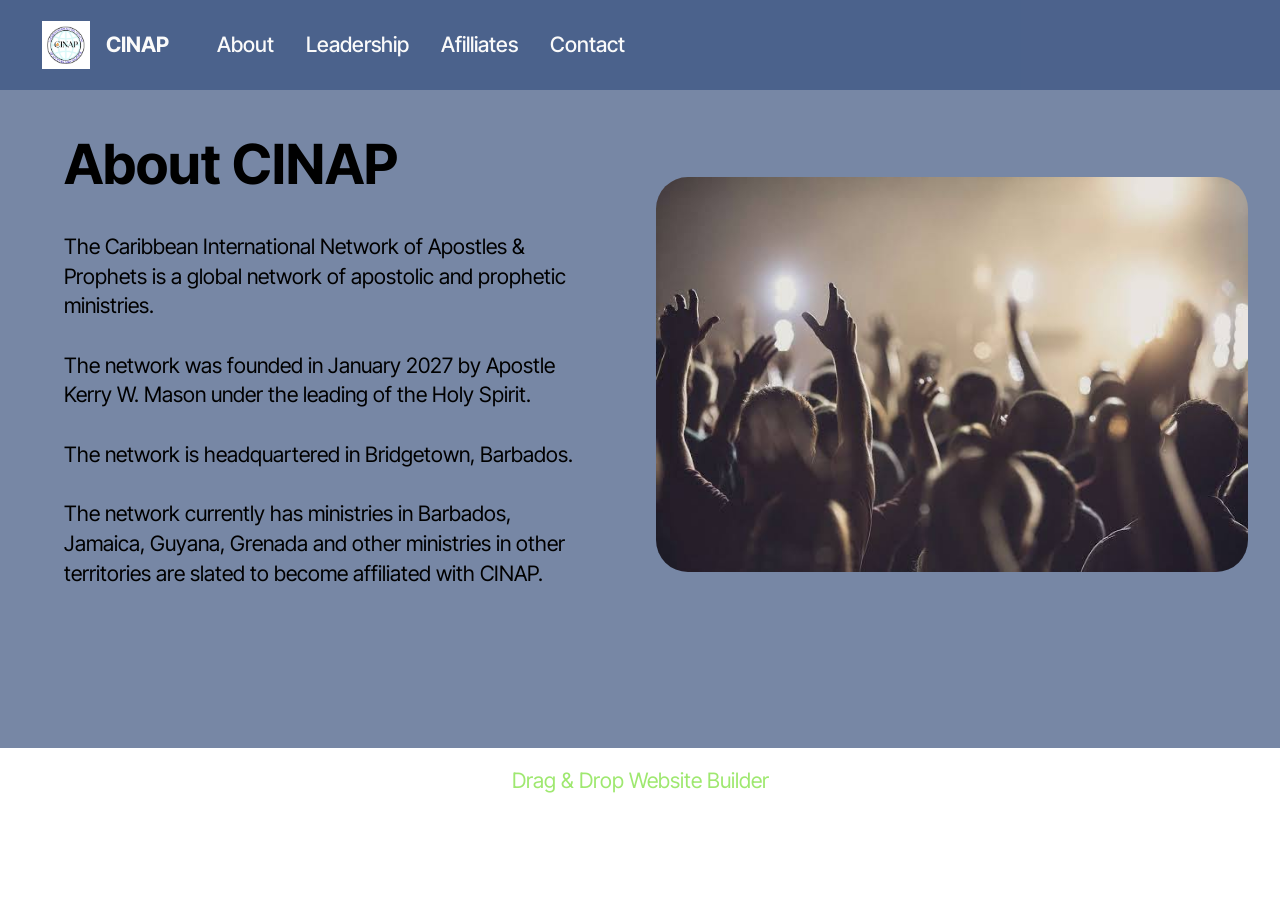
==== Page1.html @ 13aed250 "Add files via upload" ====
<!DOCTYPE html>
<html  >
<head>
  <!-- Site made with Mobirise Website Builder v6.1.12, https://mobirise.com -->
  <meta charset="UTF-8">
  <meta http-equiv="X-UA-Compatible" content="IE=edge">
  <meta name="generator" content="Mobirise v6.1.12, mobirise.com">
  <meta name="viewport" content="width=device-width, initial-scale=1, minimum-scale=1">
  <link rel="shortcut icon" href="assets/images/cinap-logo.png" type="image/x-icon">
  <meta name="description" content="">
  
  
  <title>About</title>
  <link rel="stylesheet" href="assets/web/assets/mobirise-icons2/mobirise2.css">
  <link rel="stylesheet" href="assets/bootstrap/css/bootstrap.min.css">
  <link rel="stylesheet" href="assets/dropdown/css/style.css">
  <link rel="stylesheet" href="assets/theme/css/style.css">
  <link rel="preload" href="https://fonts.googleapis.com/css?family=Poppins:100,100i,200,200i,300,300i,400,400i,500,500i,600,600i,700,700i,800,800i,900,900i&display=swap" as="style" onload="this.onload=null;this.rel='stylesheet'">
  <noscript><link rel="stylesheet" href="https://fonts.googleapis.com/css?family=Poppins:100,100i,200,200i,300,300i,400,400i,500,500i,600,600i,700,700i,800,800i,900,900i&display=swap"></noscript>
  <link rel="preload" href="https://fonts.googleapis.com/css?family=Inter+Tight:100,200,300,400,500,600,700,800,900,100i,200i,300i,400i,500i,600i,700i,800i,900i&display=swap" as="style" onload="this.onload=null;this.rel='stylesheet'">
  <noscript><link rel="stylesheet" href="https://fonts.googleapis.com/css?family=Inter+Tight:100,200,300,400,500,600,700,800,900,100i,200i,300i,400i,500i,600i,700i,800i,900i&display=swap"></noscript>
  <link rel="preload" as="style" href="assets/mobirise/css/mbr-additional.css?v=ourAkL"><link rel="stylesheet" href="assets/mobirise/css/mbr-additional.css?v=ourAkL" type="text/css">

  
  
  
</head>
<body>
  
  <section data-bs-version="5.1" class="menu menu6 cid-vyb0VBcPfY" once="menu" id="menu06-4">
	

	<nav class="navbar navbar-dropdown opacityScrollOff navbar-fixed-top navbar-expand-lg">
		<div class="container">
			<div class="navbar-brand">
				<span class="navbar-logo">
					<a href="https://mobiri.se">
						<img src="assets/images/cinap-logo.png" alt="Mobirise Website Builder" style="height: 3rem;">
					</a>
				</span>
				<span class="navbar-caption-wrap"><a class="navbar-caption text-white text-primary display-4" href="index.html">CINAP</a></span>
			</div>
			<button class="navbar-toggler" type="button" data-toggle="collapse" data-bs-toggle="collapse" data-target="#navbarSupportedContent" data-bs-target="#navbarSupportedContent" aria-controls="navbarNavAltMarkup" aria-expanded="false" aria-label="Toggle navigation">
				<div class="hamburger">
					<span></span>
					<span></span>
					<span></span>
					<span></span>
				</div>
			</button>
			<div class="collapse navbar-collapse opacityScrollOff" id="navbarSupportedContent">
				<ul class="navbar-nav nav-dropdown nav-right" data-app-modern-menu="true"><li class="nav-item">
						<a class="nav-link link text-white text-primary display-4" href="page1.html">About</a>
					</li>
					<li class="nav-item">
						<a class="nav-link link text-white text-primary display-4" href="page2.html" aria-expanded="false">Leadership</a>
					</li>
					<li class="nav-item">
						<a class="nav-link link text-white text-primary display-4" href="page4.html">Afilliates</a>
					</li><li class="nav-item"><a class="nav-link link text-white text-primary display-4" href="page3.html">Contact</a></li></ul>
				
				
			</div>
		</div>
	</nav>
</section>

<section data-bs-version="5.1" class="start article4 cid-vzzDbOri29" id="article04-8">
	

	
	

	<div class="container">
		<div class="row justify-content-center">
			<div class="col-12 col-md-12 col-lg-6 image-wrapper">
				<img class="w-100" src="assets/images/worship.jpeg" alt="Mobirise Website Builder">
			</div>
			<div class="col-12 col-md-12 col-lg">
				<div class="text-wrapper align-left">
					<h1 class="mbr-section-title mbr-fonts-style mb-4 display-2">
						<strong>About CINAP</strong></h1>
					<p class="mbr-text mbr-fonts-style mb-4 display-7">
						The Caribbean International Network of Apostles &amp; Prophets is a global network of apostolic and prophetic ministries.<br><br>The network was founded in January 2027 by Apostle Kerry W. Mason under the leading of the Holy Spirit.<br><br>The network is headquartered in Bridgetown, Barbados.<br><br>The network currently has ministries in Barbados, Jamaica, Guyana, Grenada and other ministries in other territories are slated to become affiliated with CINAP.</p>
					
				</div>
			</div>
		</div>
	</div>
</section><section class="display-7" style="padding: 0;align-items: center;justify-content: center;flex-wrap: wrap;    align-content: center;display: flex;position: relative;height: 4rem;"><a href="https://mobiri.se/2967553" style="flex: 1 1;height: 4rem;position: absolute;width: 100%;z-index: 1;"><img alt="" style="height: 4rem;" src="[data-uri]"></a><p style="margin: 0;text-align: center;" class="display-7">&#8204;</p><a style="z-index:1" href="https://mobirise.com/drag-drop-website-builder.html">Drag & Drop Website Builder</a></section><script src="assets/bootstrap/js/bootstrap.bundle.min.js"></script>  <script src="assets/smoothscroll/smooth-scroll.js"></script>  <script src="assets/ytplayer/index.js"></script>  <script src="assets/dropdown/js/navbar-dropdown.js"></script>  <script src="assets/theme/js/script.js"></script>  
  
  
</body>
</html>
---- assets/web/assets/mobirise-icons2/mobirise2.css ----
@font-face {
  font-family: 'Moririse2';
  font-display: swap;
  src:  url('mobirise2.eot?f2bix4');
  src:  url('mobirise2.eot?f2bix4#iefix') format('embedded-opentype'),
    url('mobirise2.woff2?f2bix4') format('woff2'),
    url('mobirise2.woff?f2bix4') format('woff'),
    url('mobirise2.ttf?f2bix4') format('truetype'),
    url('mobirise2.svg?f2bix4#mobirise2') format('svg');
  font-weight: normal;
  font-style: normal;
}

[class^="mobi-"], [class*=" mobi-"] {
  /* use !important to prevent issues with browser extensions that change fonts */
  font-family: 'Moririse2' !important;
  speak: none;
  font-style: normal;
  font-weight: normal;
  font-variant: normal;
  text-transform: none;
  line-height: 1;

  /* Better Font Rendering =========== */
  -webkit-font-smoothing: antialiased;
  -moz-osx-font-smoothing: grayscale;
}

.mobi-mbri-add-submenu:before {
  content: "\e900";
}
.mobi-mbri-alert:before {
  content: "\e901";
}
.mobi-mbri-align-center:before {
  content: "\e902";
}
.mobi-mbri-align-justify:before {
  content: "\e903";
}
.mobi-mbri-align-left:before {
  content: "\e904";
}
.mobi-mbri-align-right:before {
  content: "\e905";
}
.mobi-mbri-android:before {
  content: "\e906";
}
.mobi-mbri-apple:before {
  content: "\e907";
}
.mobi-mbri-arrow-down:before {
  content: "\e908";
}
.mobi-mbri-arrow-next:before {
  content: "\e909";
}
.mobi-mbri-arrow-prev:before {
  content: "\e90a";
}
.mobi-mbri-arrow-up:before {
  content: "\e90b";
}
.mobi-mbri-bold:before {
  content: "\e90c";
}
.mobi-mbri-bookmark:before {
  content: "\e90d";
}
.mobi-mbri-bootstrap:before {
  content: "\e90e";
}
.mobi-mbri-briefcase:before {
  content: "\e90f";
}
.mobi-mbri-browse:before {
  content: "\e910";
}
.mobi-mbri-bulleted-list:before {
  content: "\e911";
}
.mobi-mbri-calendar:before {
  content: "\e912";
}
.mobi-mbri-camera:before {
  content: "\e913";
}
.mobi-mbri-cart-add:before {
  content: "\e914";
}
.mobi-mbri-cart-full:before {
  content: "\e915";
}
.mobi-mbri-cash:before {
  content: "\e916";
}
.mobi-mbri-change-style:before {
  content: "\e917";
}
.mobi-mbri-chat:before {
  content: "\e918";
}
.mobi-mbri-clock:before {
  content: "\e919";
}
.mobi-mbri-close:before {
  content: "\e91a";
}
.mobi-mbri-cloud:before {
  content: "\e91b";
}
.mobi-mbri-code:before {
  content: "\e91c";
}
.mobi-mbri-contact-form:before {
  content: "\e91d";
}
.mobi-mbri-credit-card:before {
  content: "\e91e";
}
.mobi-mbri-cursor-click:before {
  content: "\e91f";
}
.mobi-mbri-cust-feedback:before {
  content: "\e920";
}
.mobi-mbri-database:before {
  content: "\e921";
}
.mobi-mbri-delivery:before {
  content: "\e922";
}
.mobi-mbri-desktop:before {
  content: "\e923";
}
.mobi-mbri-devices:before {
  content: "\e924";
}
.mobi-mbri-down:before {
  content: "\e925";
}
.mobi-mbri-download-2:before {
  content: "\e926";
}
.mobi-mbri-download:before {
  content: "\e927";
}
.mobi-mbri-drag-n-drop-2:before {
  content: "\e928";
}
.mobi-mbri-drag-n-drop:before {
  content: "\e929";
}
.mobi-mbri-edit-2:before {
  content: "\e92a";
}
.mobi-mbri-edit:before {
  content: "\e92b";
}
.mobi-mbri-error:before {
  content: "\e92c";
}
.mobi-mbri-extension:before {
  content: "\e92d";
}
.mobi-mbri-features:before {
  content: "\e92e";
}
.mobi-mbri-file:before {
  content: "\e92f";
}
.mobi-mbri-flag:before {
  content: "\e930";
}
.mobi-mbri-folder:before {
  content: "\e931";
}
.mobi-mbri-gift:before {
  content: "\e932";
}
.mobi-mbri-github:before {
  content: "\e933";
}
.mobi-mbri-globe-2:before {
  content: "\e934";
}
.mobi-mbri-globe:before {
  content: "\e935";
}
.mobi-mbri-growing-chart:before {
  content: "\e936";
}
.mobi-mbri-hearth:before {
  content: "\e937";
}
.mobi-mbri-help:before {
  content: "\e938";
}
.mobi-mbri-home:before {
  content: "\e939";
}
.mobi-mbri-hot-cup:before {
  content: "\e93a";
}
.mobi-mbri-idea:before {
  content: "\e93b";
}
.mobi-mbri-image-gallery:before {
  content: "\e93c";
}
.mobi-mbri-image-slider:before {
  content: "\e93d";
}
.mobi-mbri-info:before {
  content: "\e93e";
}
.mobi-mbri-italic:before {
  content: "\e93f";
}
.mobi-mbri-key:before {
  content: "\e940";
}
.mobi-mbri-laptop:before {
  content: "\e941";
}
.mobi-mbri-layers:before {
  content: "\e942";
}
.mobi-mbri-left-right:before {
  content: "\e943";
}
.mobi-mbri-left:before {
  content: "\e944";
}
.mobi-mbri-letter:before {
  content: "\e945";
}
.mobi-mbri-like:before {
  content: "\e946";
}
.mobi-mbri-link:before {
  content: "\e947";
}
.mobi-mbri-lock:before {
  content: "\e948";
}
.mobi-mbri-login:before {
  content: "\e949";
}
.mobi-mbri-logout:before {
  content: "\e94a";
}
.mobi-mbri-magic-stick:before {
  content: "\e94b";
}
.mobi-mbri-map-pin:before {
  content: "\e94c";
}
.mobi-mbri-menu:before {
  content: "\e94d";
}
.mobi-mbri-mobile-2:before {
  content: "\e94e";
}
.mobi-mbri-mobile-horizontal:before {
  content: "\e94f";
}
.mobi-mbri-mobile:before {
  content: "\e950";
}
.mobi-mbri-mobirise:before {
  content: "\e951";
}
.mobi-mbri-more-horizontal:before {
  content: "\e952";
}
.mobi-mbri-more-vertical:before {
  content: "\e953";
}
.mobi-mbri-music:before {
  content: "\e954";
}
.mobi-mbri-new-file:before {
  content: "\e955";
}
.mobi-mbri-numbered-list:before {
  content: "\e956";
}
.mobi-mbri-opened-folder:before {
  content: "\e957";
}
.mobi-mbri-pages:before {
  content: "\e958";
}
.mobi-mbri-paper-plane:before {
  content: "\e959";
}
.mobi-mbri-paperclip:before {
  content: "\e95a";
}
.mobi-mbri-phone:before {
  content: "\e95b";
}
.mobi-mbri-photo:before {
  content: "\e95c";
}
.mobi-mbri-photos:before {
  content: "\e95d";
}
.mobi-mbri-pin:before {
  content: "\e95e";
}
.mobi-mbri-play:before {
  content: "\e95f";
}
.mobi-mbri-plus:before {
  content: "\e960";
}
.mobi-mbri-preview:before {
  content: "\e961";
}
.mobi-mbri-print:before {
  content: "\e962";
}
.mobi-mbri-protect:before {
  content: "\e963";
}
.mobi-mbri-question:before {
  content: "\e964";
}
.mobi-mbri-quote-left:before {
  content: "\e965";
}
.mobi-mbri-quote-right:before {
  content: "\e966";
}
.mobi-mbri-redo:before {
  content: "\e967";
}
.mobi-mbri-refresh:before {
  content: "\e968";
}
.mobi-mbri-responsive-2:before {
  content: "\e969";
}
.mobi-mbri-responsive:before {
  content: "\e96a";
}
.mobi-mbri-right:before {
  content: "\e96b";
}
.mobi-mbri-rocket:before {
  content: "\e96c";
}
.mobi-mbri-sad-face:before {
  content: "\e96d";
}
.mobi-mbri-sale:before {
  content: "\e96e";
}
.mobi-mbri-save:before {
  content: "\e96f";
}
.mobi-mbri-search:before {
  content: "\e970";
}
.mobi-mbri-setting-2:before {
  content: "\e971";
}
.mobi-mbri-setting-3:before {
  content: "\e972";
}
.mobi-mbri-setting:before {
  content: "\e973";
}
.mobi-mbri-share:before {
  content: "\e974";
}
.mobi-mbri-shopping-bag:before {
  content: "\e975";
}
.mobi-mbri-shopping-basket:before {
  content: "\e976";
}
.mobi-mbri-shopping-cart:before {
  content: "\e977";
}
.mobi-mbri-sites:before {
  content: "\e978";
}
.mobi-mbri-smile-face:before {
  content: "\e979";
}
.mobi-mbri-speed:before {
  content: "\e97a";
}
.mobi-mbri-star:before {
  content: "\e97b";
}
.mobi-mbri-success:before {
  content: "\e97c";
}
.mobi-mbri-sun:before {
  content: "\e97d";
}
.mobi-mbri-sun2:before {
  content: "\e97e";
}
.mobi-mbri-tablet-vertical:before {
  content: "\e97f";
}
.mobi-mbri-tablet:before {
  content: "\e980";
}
.mobi-mbri-target:before {
  content: "\e981";
}
.mobi-mbri-timer:before {
  content: "\e982";
}
.mobi-mbri-to-ftp:before {
  content: "\e983";
}
.mobi-mbri-to-local-drive:before {
  content: "\e984";
}
.mobi-mbri-touch-swipe:before {
  content: "\e985";
}
.mobi-mbri-touch:before {
  content: "\e986";
}
.mobi-mbri-trash:before {
  content: "\e987";
}
.mobi-mbri-underline:before {
  content: "\e988";
}
.mobi-mbri-undo:before {
  content: "\e989";
}
.mobi-mbri-unlink:before {
  content: "\e98a";
}
.mobi-mbri-unlock:before {
  content: "\e98b";
}
.mobi-mbri-up-down:before {
  content: "\e98c";
}
.mobi-mbri-up:before {
  content: "\e98d";
}
.mobi-mbri-update:before {
  content: "\e98e";
}
.mobi-mbri-upload-2:before {
  content: "\e98f";
}
.mobi-mbri-upload:before {
  content: "\e990";
}
.mobi-mbri-user-2:before {
  content: "\e991";
}
.mobi-mbri-user:before {
  content: "\e992";
}
.mobi-mbri-users:before {
  content: "\e993";
}
.mobi-mbri-video-play:before {
  content: "\e994";
}
.mobi-mbri-video:before {
  content: "\e995";
}
.mobi-mbri-watch:before {
  content: "\e996";
}
.mobi-mbri-website-theme-2:before {
  content: "\e997";
}
.mobi-mbri-website-theme:before {
  content: "\e998";
}
.mobi-mbri-wifi:before {
  content: "\e999";
}
.mobi-mbri-windows:before {
  content: "\e99a";
}
.mobi-mbri-zoom-in:before {
  content: "\e99b";
}
.mobi-mbri-zoom-out:before {
  content: "\e99c";
}
---- assets/dropdown/css/style.css ----
.navbar-dropdown {
  left: 0;
  padding: 0;
  position: absolute;
  right: 0;
  top: 0;
  transition: all 0.45s ease;
  z-index: 1030;
  background: #282828; }
  .navbar-dropdown .navbar-logo {
    margin-right: 0.8rem;
    transition: margin 0.3s ease-in-out;
    vertical-align: middle; }
    .navbar-dropdown .navbar-logo img {
      height: 3.125rem;
      transition: all 0.3s ease-in-out; }
    .navbar-dropdown .navbar-logo.mbr-iconfont {
      font-size: 3.125rem;
      line-height: 3.125rem; }
  .navbar-dropdown .navbar-caption {
    font-weight: 700;
    white-space: normal;
    vertical-align: -4px;
    line-height: 3.125rem !important; }
    .navbar-dropdown .navbar-caption, .navbar-dropdown .navbar-caption:hover {
      color: inherit;
      text-decoration: none; }
  .navbar-dropdown .mbr-iconfont + .navbar-caption {
    vertical-align: -1px; }
  .navbar-dropdown.navbar-fixed-top {
    position: fixed; }
  .navbar-dropdown .navbar-brand span {
    vertical-align: -4px; }
  .navbar-dropdown.bg-color.transparent {
    background: none; }
  .navbar-dropdown.navbar-short .navbar-brand {
    padding: 0.625rem 0; }
    .navbar-dropdown.navbar-short .navbar-brand span {
      vertical-align: -1px; }
  .navbar-dropdown.navbar-short .navbar-caption {
    line-height: 2.375rem !important;
    vertical-align: -2px; }
  .navbar-dropdown.navbar-short .navbar-logo {
    margin-right: 0.5rem; }
    .navbar-dropdown.navbar-short .navbar-logo img {
      height: 2.375rem; }
    .navbar-dropdown.navbar-short .navbar-logo.mbr-iconfont {
      font-size: 2.375rem;
      line-height: 2.375rem; }
  .navbar-dropdown.navbar-short .mbr-table-cell {
    height: 3.625rem; }
  .navbar-dropdown .navbar-close {
    left: 0.6875rem;
    position: fixed;
    top: 0.75rem;
    z-index: 1000; }
  .navbar-dropdown .hamburger-icon {
    content: "";
    display: inline-block;
    vertical-align: middle;
    width: 16px;
    -webkit-box-shadow: 0 -6px 0 1px #282828,0 0 0 1px #282828,0 6px 0 1px #282828;
    -moz-box-shadow: 0 -6px 0 1px #282828,0 0 0 1px #282828,0 6px 0 1px #282828;
    box-shadow: 0 -6px 0 1px #282828,0 0 0 1px #282828,0 6px 0 1px #282828; }

.dropdown-menu .dropdown-toggle[data-toggle="dropdown-submenu"]::after {
  border-bottom: 0.35em solid transparent;
  border-left: 0.35em solid;
  border-right: 0;
  border-top: 0.35em solid transparent;
  margin-left: 0.3rem; }

.dropdown-menu .dropdown-item:focus {
  outline: 0; }

.nav-dropdown {
  font-size: 0.75rem;
  font-weight: 500;
  height: auto !important; }
  .nav-dropdown .nav-btn {
    padding-left: 1rem; }
  .nav-dropdown .link {
    margin: .667em 1.667em;
    font-weight: 500;
    padding: 0;
    transition: color .2s ease-in-out; }
    .nav-dropdown .link.dropdown-toggle {
      margin-right: 2.583em; }
      .nav-dropdown .link.dropdown-toggle::after {
        margin-left: .25rem;
        border-top: 0.35em solid;
        border-right: 0.35em solid transparent;
        border-left: 0.35em solid transparent;
        border-bottom: 0; }
      .nav-dropdown .link.dropdown-toggle[aria-expanded="true"] {
        margin: 0;
        padding: 0.667em 3.263em  0.667em 1.667em; }
  .nav-dropdown .link::after,
  .nav-dropdown .dropdown-item::after {
    color: inherit; }
  .nav-dropdown .btn {
    font-size: 0.75rem;
    font-weight: 700;
    letter-spacing: 0;
    margin-bottom: 0;
    padding-left: 1.25rem;
    padding-right: 1.25rem; }
  .nav-dropdown .dropdown-menu {
    border-radius: 0;
    border: 0;
    left: 0;
    margin: 0;
    padding-bottom: 1.25rem;
    padding-top: 1.25rem;
    position: relative; }
  .nav-dropdown .dropdown-submenu {
    margin-left: 0.125rem;
    top: 0; }
  .nav-dropdown .dropdown-item {
    font-weight: 500;
    line-height: 2;
    padding: 0.3846em 4.615em 0.3846em 1.5385em;
    position: relative;
    transition: color .2s ease-in-out, background-color .2s ease-in-out; }
    .nav-dropdown .dropdown-item::after {
      margin-top: -0.3077em;
      position: absolute;
      right: 1.1538em;
      top: 50%; }
    .nav-dropdown .dropdown-item:focus, .nav-dropdown .dropdown-item:hover {
      background: none; }

@media (max-width: 767px) {
  .nav-dropdown.navbar-toggleable-sm {
    bottom: 0;
    display: none;
    left: 0;
    overflow-x: hidden;
    position: fixed;
    top: 0;
    transform: translateX(-100%);
    -ms-transform: translateX(-100%);
    -webkit-transform: translateX(-100%);
    width: 18.75rem;
    z-index: 999; } }
.nav-dropdown.navbar-toggleable-xl {
  bottom: 0;
  display: none;
  left: 0;
  overflow-x: hidden;
  position: fixed;
  top: 0;
  transform: translateX(-100%);
  -ms-transform: translateX(-100%);
  -webkit-transform: translateX(-100%);
  width: 18.75rem;
  z-index: 999; }

.nav-dropdown-sm {
  display: block !important;
  overflow-x: hidden;
  overflow: auto;
  padding-top: 3.875rem; }
  .nav-dropdown-sm::after {
    content: "";
    display: block;
    height: 3rem;
    width: 100%; }
  .nav-dropdown-sm.collapse.in ~ .navbar-close {
    display: block !important; }
  .nav-dropdown-sm.collapsing, .nav-dropdown-sm.collapse.in {
    transform: translateX(0);
    -ms-transform: translateX(0);
    -webkit-transform: translateX(0);
    transition: all 0.25s ease-out;
    -webkit-transition: all 0.25s ease-out;
    background: #282828; }
  .nav-dropdown-sm.collapsing[aria-expanded="false"] {
    transform: translateX(-100%);
    -ms-transform: translateX(-100%);
    -webkit-transform: translateX(-100%); }
  .nav-dropdown-sm .nav-item {
    display: block;
    margin-left: 0 !important;
    padding-left: 0; }
  .nav-dropdown-sm .link,
  .nav-dropdown-sm .dropdown-item {
    border-top: 1px dotted rgba(255, 255, 255, 0.1);
    font-size: 0.8125rem;
    line-height: 1.6;
    margin: 0 !important;
    padding: 0.875rem 2.4rem 0.875rem 1.5625rem !important;
    position: relative;
    white-space: normal; }
    .nav-dropdown-sm .link:focus, .nav-dropdown-sm .link:hover,
    .nav-dropdown-sm .dropdown-item:focus,
    .nav-dropdown-sm .dropdown-item:hover {
      background: rgba(0, 0, 0, 0.2) !important;
      color: #c0a375; }
  .nav-dropdown-sm .nav-btn {
    position: relative;
    padding: 1.5625rem 1.5625rem 0 1.5625rem; }
    .nav-dropdown-sm .nav-btn::before {
      border-top: 1px dotted rgba(255, 255, 255, 0.1);
      content: "";
      left: 0;
      position: absolute;
      top: 0;
      width: 100%; }
    .nav-dropdown-sm .nav-btn + .nav-btn {
      padding-top: 0.625rem; }
      .nav-dropdown-sm .nav-btn + .nav-btn::before {
        display: none; }
  .nav-dropdown-sm .btn {
    padding: 0.625rem 0; }
  .nav-dropdown-sm .dropdown-toggle[data-toggle="dropdown-submenu"]::after {
    margin-left: .25rem;
    border-top: 0.35em solid;
    border-right: 0.35em solid transparent;
    border-left: 0.35em solid transparent;
    border-bottom: 0; }
  .nav-dropdown-sm .dropdown-toggle[data-toggle="dropdown-submenu"][aria-expanded="true"]::after {
    border-top: 0;
    border-right: 0.35em solid transparent;
    border-left: 0.35em solid transparent;
    border-bottom: 0.35em solid; }
  .nav-dropdown-sm .dropdown-menu {
    margin: 0;
    padding: 0;
    position: relative;
    top: 0;
    left: 0;
    width: 100%;
    border: 0;
    float: none;
    border-radius: 0;
    background: none; }
  .nav-dropdown-sm .dropdown-submenu {
    left: 100%;
    margin-left: 0.125rem;
    margin-top: -1.25rem;
    top: 0; }

.navbar-toggleable-sm .nav-dropdown .dropdown-menu {
  position: absolute; }

.navbar-toggleable-sm .nav-dropdown .dropdown-submenu {
  left: 100%;
  margin-left: 0.125rem;
  margin-top: -1.25rem;
  top: 0; }

.navbar-toggleable-sm.opened .nav-dropdown .dropdown-menu {
  position: relative; }

.navbar-toggleable-sm.opened .nav-dropdown .dropdown-submenu {
  left: 0;
  margin-left: 00rem;
  margin-top: 0rem;
  top: 0; }

.is-builder .nav-dropdown.collapsing {
  transition: none !important; }
---- assets/theme/css/style.css ----
@charset "UTF-8";
section {
  background-color: #ffffff;
}

body {
  font-style: normal;
  line-height: 1.5;
  font-weight: 400;
  color: #232323;
  position: relative;
}

button {
  background-color: transparent;
  border-color: transparent;
}

.embla__button,
.carousel-control {
  background-color: #edefea !important;
  opacity: 0.8 !important;
  color: #464845 !important;
  border-color: #edefea !important;
}

.carousel .close,
.modalWindow .close {
  background-color: #edefea !important;
  color: #464845 !important;
  border-color: #edefea !important;
  opacity: 0.8 !important;
}

.carousel .close:hover,
.modalWindow .close:hover {
  opacity: 1 !important;
}

.carousel-indicators li {
  background-color: #edefea !important;
  border: 2px solid #464845 !important;
}

.carousel-indicators li:hover,
.carousel-indicators li:active {
  opacity: 0.8 !important;
}

.embla__button:hover,
.carousel-control:hover {
  background-color: #edefea !important;
  opacity: 1 !important;
}

.modalWindow-video-container {
  height: 80%;
}

section,
.container,
.container-fluid {
  position: relative;
  word-wrap: break-word;
}

a.mbr-iconfont:hover {
  text-decoration: none;
}

.article .lead p,
.article .lead ul,
.article .lead ol,
.article .lead pre,
.article .lead blockquote {
  margin-bottom: 0;
}

a {
  font-style: normal;
  font-weight: 400;
  cursor: pointer;
}
a, a:hover {
  text-decoration: none;
}

.mbr-section-title {
  font-style: normal;
  line-height: 1.3;
}

.mbr-section-subtitle {
  line-height: 1.3;
}

.mbr-text {
  font-style: normal;
  line-height: 1.7;
}

h1,
h2,
h3,
h4,
h5,
h6,
.display-1,
.display-2,
.display-4,
.display-5,
.display-7,
span,
p,
a {
  line-height: 1;
  word-break: break-word;
  word-wrap: break-word;
  font-weight: 400;
}

b,
strong {
  font-weight: bold;
}

input:-webkit-autofill, input:-webkit-autofill:hover, input:-webkit-autofill:focus, input:-webkit-autofill:active {
  transition-delay: 9999s;
  -webkit-transition-property: background-color, color;
  transition-property: background-color, color;
}

textarea[type=hidden] {
  display: none;
}

section {
  background-position: 50% 50%;
  background-repeat: no-repeat;
  background-size: cover;
}
section .mbr-background-video,
section .mbr-background-video-preview {
  position: absolute;
  bottom: 0;
  left: 0;
  right: 0;
  top: 0;
}

.hidden {
  visibility: hidden;
}

.mbr-z-index20 {
  z-index: 20;
}

/*! Base colors */
.mbr-white {
  color: #ffffff;
}

.mbr-black {
  color: #111111;
}

.mbr-bg-white {
  background-color: #ffffff;
}

.mbr-bg-black {
  background-color: #000000;
}

/*! Text-aligns */
.align-left {
  text-align: left;
}

.align-center {
  text-align: center;
}

.align-right {
  text-align: right;
}

/*! Font-weight  */
.mbr-light {
  font-weight: 300;
}

.mbr-regular {
  font-weight: 400;
}

.mbr-semibold {
  font-weight: 500;
}

.mbr-bold {
  font-weight: 700;
}

/*! Media  */
.media-content {
  flex-basis: 100%;
}

.media-container-row {
  display: flex;
  flex-direction: row;
  flex-wrap: wrap;
  justify-content: center;
  align-content: center;
  align-items: start;
}
.media-container-row .media-size-item {
  width: 400px;
}

.media-container-column {
  display: flex;
  flex-direction: column;
  flex-wrap: wrap;
  justify-content: center;
  align-content: center;
  align-items: stretch;
}
.media-container-column > * {
  width: 100%;
}

@media (min-width: 992px) {
  .media-container-row {
    flex-wrap: nowrap;
  }
}
figure {
  margin-bottom: 0;
  overflow: hidden;
}

figure[mbr-media-size] {
  transition: width 0.1s;
}

img,
iframe {
  display: block;
  width: 100%;
}

.card {
  background-color: transparent;
  border: none;
}

.card-box {
  width: 100%;
}

.card-img {
  text-align: center;
  flex-shrink: 0;
  -webkit-flex-shrink: 0;
}

.media {
  max-width: 100%;
  margin: 0 auto;
}

.mbr-figure {
  align-self: center;
}

.media-container > div {
  max-width: 100%;
}

.mbr-figure img,
.card-img img {
  width: 100%;
}

@media (max-width: 991px) {
  .media-size-item {
    width: auto !important;
  }
  .media {
    width: auto;
  }
  .mbr-figure {
    width: 100% !important;
  }
}
/*! Buttons */
.mbr-section-btn {
  margin-left: -0.6rem;
  margin-right: -0.6rem;
  font-size: 0;
}

.btn {
  font-weight: 600;
  border-width: 1px;
  font-style: normal;
  margin: 0.6rem 0.6rem;
  white-space: normal;
  transition: all 0.2s ease-in-out;
  display: inline-flex;
  align-items: center;
  justify-content: center;
  word-break: break-word;
}

.btn-sm {
  font-weight: 600;
  letter-spacing: 0px;
  transition: all 0.3s ease-in-out;
}

.btn-md {
  font-weight: 600;
  letter-spacing: 0px;
  transition: all 0.3s ease-in-out;
}

.btn-lg {
  font-weight: 600;
  letter-spacing: 0px;
  transition: all 0.3s ease-in-out;
}

.btn-form {
  margin: 0;
}
.btn-form:hover {
  cursor: pointer;
}

nav .mbr-section-btn {
  margin-left: 0rem;
  margin-right: 0rem;
}

/*! Btn icon margin */
.btn .mbr-iconfont,
.btn.btn-sm .mbr-iconfont {
  order: 1;
  cursor: pointer;
  margin-left: 0.5rem;
  vertical-align: sub;
}

.btn.btn-md .mbr-iconfont,
.btn.btn-md .mbr-iconfont {
  margin-left: 0.8rem;
}

.mbr-regular {
  font-weight: 400;
}

.mbr-semibold {
  font-weight: 500;
}

.mbr-bold {
  font-weight: 700;
}

[type=submit] {
  -webkit-appearance: none;
}

/*! Full-screen */
.mbr-fullscreen .mbr-overlay {
  min-height: 100vh;
}

.mbr-fullscreen {
  display: flex;
  display: -moz-flex;
  display: -ms-flex;
  display: -o-flex;
  align-items: center;
  min-height: 100vh;
  padding-top: 3rem;
  padding-bottom: 3rem;
}

/*! Map */
.map {
  height: 25rem;
  position: relative;
}
.map iframe {
  width: 100%;
  height: 100%;
}

/*! Scroll to top arrow */
.mbr-arrow-up {
  bottom: 25px;
  right: 90px;
  position: fixed;
  text-align: right;
  z-index: 5000;
  color: #ffffff;
  font-size: 22px;
}

.mbr-arrow-up a {
  background: rgba(0, 0, 0, 0.2);
  border-radius: 50%;
  color: #fff;
  display: inline-block;
  height: 60px;
  width: 60px;
  border: 2px solid #fff;
  outline-style: none !important;
  position: relative;
  text-decoration: none;
  transition: all 0.3s ease-in-out;
  cursor: pointer;
  text-align: center;
}
.mbr-arrow-up a:hover {
  background-color: rgba(0, 0, 0, 0.4);
}
.mbr-arrow-up a i {
  line-height: 60px;
}

.mbr-arrow-up-icon {
  display: block;
  color: #fff;
}

.mbr-arrow-up-icon::before {
  content: "›";
  display: inline-block;
  font-family: serif;
  font-size: 22px;
  line-height: 1;
  font-style: normal;
  position: relative;
  top: 6px;
  left: -4px;
  transform: rotate(-90deg);
}

/*! Arrow Down */
.mbr-arrow {
  position: absolute;
  bottom: 45px;
  left: 50%;
  width: 60px;
  height: 60px;
  cursor: pointer;
  background-color: rgba(80, 80, 80, 0.5);
  border-radius: 50%;
  transform: translateX(-50%);
}
@media (max-width: 767px) {
  .mbr-arrow {
    display: none;
  }
}
.mbr-arrow > a {
  display: inline-block;
  text-decoration: none;
  outline-style: none;
  animation: arrowdown 1.7s ease-in-out infinite;
  color: #ffffff;
}
.mbr-arrow > a > i {
  position: absolute;
  top: -2px;
  left: 15px;
  font-size: 2rem;
}

#scrollToTop a i::before {
  content: "";
  position: absolute;
  display: block;
  border-bottom: 2.5px solid #fff;
  border-left: 2.5px solid #fff;
  width: 27.8%;
  height: 27.8%;
  left: 50%;
  top: 51%;
  transform: translateY(-30%) translateX(-50%) rotate(135deg);
}

@keyframes arrowdown {
  0% {
    transform: translateY(0px);
  }
  50% {
    transform: translateY(-5px);
  }
  100% {
    transform: translateY(0px);
  }
}
@media (max-width: 500px) {
  .mbr-arrow-up {
    left: 0;
    right: 0;
    text-align: center;
  }
}
/*Gradients animation*/
@keyframes gradient-animation {
  from {
    background-position: 0% 100%;
    animation-timing-function: ease-in-out;
  }
  to {
    background-position: 100% 0%;
    animation-timing-function: ease-in-out;
  }
}
.bg-gradient {
  background-size: 200% 200%;
  animation: gradient-animation 5s infinite alternate;
  -webkit-animation: gradient-animation 5s infinite alternate;
}

.menu .navbar-brand {
  display: -webkit-flex;
}
.menu .navbar-brand span {
  display: flex;
  display: -webkit-flex;
}
.menu .navbar-brand .navbar-caption-wrap {
  display: -webkit-flex;
}
.menu .navbar-brand .navbar-logo img {
  display: -webkit-flex;
  width: auto;
}
@media (min-width: 768px) and (max-width: 991px) {
  .menu .navbar-toggleable-sm .navbar-nav {
    display: -ms-flexbox;
  }
}
@media (max-width: 991px) {
  .menu .navbar-collapse {
    max-height: 93.5vh;
  }
  .menu .navbar-collapse.show {
    overflow: auto;
  }
}
@media (min-width: 992px) {
  .menu .navbar-nav.nav-dropdown {
    display: -webkit-flex;
  }
  .menu .navbar-toggleable-sm .navbar-collapse {
    display: -webkit-flex !important;
  }
  .menu .collapsed .navbar-collapse {
    max-height: 93.5vh;
  }
  .menu .collapsed .navbar-collapse.show {
    overflow: auto;
  }
}
@media (max-width: 767px) {
  .menu .navbar-collapse {
    max-height: 80vh;
  }
}

.nav-link .mbr-iconfont {
  margin-right: 0.5rem;
}

.navbar {
  display: -webkit-flex;
  -webkit-flex-wrap: wrap;
  -webkit-align-items: center;
  -webkit-justify-content: space-between;
}

.navbar-collapse {
  -webkit-flex-basis: 100%;
  -webkit-flex-grow: 1;
  -webkit-align-items: center;
}

.nav-dropdown .link {
  padding: 0.667em 1.667em !important;
  margin: 0 !important;
}

.nav {
  display: -webkit-flex;
  -webkit-flex-wrap: wrap;
}

.row {
  display: -webkit-flex;
  -webkit-flex-wrap: wrap;
}

.justify-content-center {
  -webkit-justify-content: center;
}

.form-inline {
  display: -webkit-flex;
}

.card-wrapper {
  -webkit-flex: 1;
}

.carousel-control {
  z-index: 10;
  display: -webkit-flex;
}

.carousel-controls {
  display: -webkit-flex;
}

.media {
  display: -webkit-flex;
}

.form-group:focus {
  outline: none;
}

.jq-selectbox__select {
  padding: 7px 0;
  position: relative;
}

.jq-selectbox__dropdown {
  overflow: hidden;
  border-radius: 10px;
  position: absolute;
  top: 100%;
  left: 0 !important;
  width: 100% !important;
}

.jq-selectbox__trigger-arrow {
  right: 0;
  transform: translateY(-50%);
}

.jq-selectbox li {
  padding: 1.07em 0.5em;
}

input[type=range] {
  padding-left: 0 !important;
  padding-right: 0 !important;
}

.modal-dialog,
.modal-content {
  height: 100%;
}

.modal-dialog .carousel-inner {
  height: calc(100vh - 1.75rem);
}
@media (max-width: 575px) {
  .modal-dialog .carousel-inner {
    height: calc(100vh - 1rem);
  }
}

.carousel-item {
  text-align: center;
}

.carousel-item img {
  margin: auto;
}

.navbar-toggler {
  align-self: flex-start;
  padding: 0.25rem 0.75rem;
  font-size: 1.25rem;
  line-height: 1;
  background: transparent;
  border: 1px solid transparent;
  border-radius: 0.25rem;
}

.navbar-toggler:focus,
.navbar-toggler:hover {
  text-decoration: none;
  box-shadow: none;
}

.navbar-toggler-icon {
  display: inline-block;
  width: 1.5em;
  height: 1.5em;
  vertical-align: middle;
  content: "";
  background: no-repeat center center;
  background-size: 100% 100%;
}

.navbar-toggler-left {
  position: absolute;
  left: 1rem;
}

.navbar-toggler-right {
  position: absolute;
  right: 1rem;
}

.card-img {
  width: auto;
}

.menu .navbar.collapsed:not(.beta-menu) {
  flex-direction: column;
}

.carousel-item.active,
.carousel-item-next,
.carousel-item-prev {
  display: flex;
}

.note-air-layout .dropup .dropdown-menu,
.note-air-layout .navbar-fixed-bottom .dropdown .dropdown-menu {
  bottom: initial !important;
}

html,
body {
  height: auto;
  min-height: 100vh;
}

.dropup .dropdown-toggle::after {
  display: none;
}

.form-asterisk {
  font-family: initial;
  position: absolute;
  top: -2px;
  font-weight: normal;
}

.form-control-label {
  position: relative;
  cursor: pointer;
  margin-bottom: 0.357em;
  padding: 0;
}

.alert {
  color: #ffffff;
  border-radius: 0;
  border: 0;
  font-size: 1.1rem;
  line-height: 1.5;
  margin-bottom: 1.875rem;
  padding: 1.25rem;
  position: relative;
  text-align: center;
}
.alert.alert-form::after {
  background-color: inherit;
  bottom: -7px;
  content: "";
  display: block;
  height: 14px;
  left: 50%;
  margin-left: -7px;
  position: absolute;
  transform: rotate(45deg);
  width: 14px;
}

.form-control {
  background-color: #ffffff;
  background-clip: border-box;
  color: #232323;
  line-height: 1rem !important;
  height: auto;
  padding: 1.2rem 2rem;
  transition: border-color 0.25s ease 0s;
  border: 1px solid transparent !important;
  border-radius: 4px;
  box-shadow: rgba(0, 0, 0, 0.07) 0px 1px 1px 0px, rgba(0, 0, 0, 0.07) 0px 1px 3px 0px, rgba(0, 0, 0, 0.03) 0px 0px 0px 1px;
}
.form-active .form-control:invalid {
  border-color: red;
}

.row > * {
  padding-right: 1rem;
  padding-left: 1rem;
}

form .row {
  margin-left: -0.6rem;
  margin-right: -0.6rem;
}
form .row [class*=col] {
  padding-left: 0.6rem;
  padding-right: 0.6rem;
}

form .mbr-section-btn {
  padding-left: 0.6rem;
  padding-right: 0.6rem;
}

form .form-check-input {
  margin-top: 0.5;
}

textarea.form-control {
  line-height: 1.5rem !important;
}

.form-group {
  margin-bottom: 1.2rem;
}

.form-control,
form .btn {
  min-height: 48px;
}

.gdpr-block label span.textGDPR input[name=gdpr] {
  top: 7px;
}

.form-control:focus {
  box-shadow: none;
}

:focus {
  outline: none;
}

.mbr-overlay {
  background-color: #000;
  bottom: 0;
  left: 0;
  opacity: 0.5;
  position: absolute;
  right: 0;
  top: 0;
  z-index: 0;
  pointer-events: none;
}

blockquote {
  font-style: italic;
  padding: 3rem;
  font-size: 1.09rem;
  position: relative;
  border-left: 3px solid;
}

ul,
ol,
pre,
blockquote {
  margin-bottom: 2.3125rem;
}

.mt-4 {
  margin-top: 2rem !important;
}

.mb-4 {
  margin-bottom: 2rem !important;
}

.container,
.container-fluid {
  padding-left: 16px;
  padding-right: 16px;
}

.row {
  margin-left: -16px;
  margin-right: -16px;
}
.row > [class*=col] {
  padding-left: 16px;
  padding-right: 16px;
}

@media (min-width: 992px) {
  .container-fluid {
    padding-left: 32px;
    padding-right: 32px;
  }
}
@media (max-width: 991px) {
  .mbr-container {
    padding-left: 16px;
    padding-right: 16px;
  }
}
.app-video-wrapper > img {
  opacity: 1;
}

.app-video-wrapper {
  background: transparent;
}

.item {
  position: relative;
}

.dropdown-menu .dropdown-menu {
  left: 100%;
}

.dropdown-item + .dropdown-menu {
  display: none;
}

.dropdown-item:hover + .dropdown-menu,
.dropdown-menu:hover {
  display: block;
}

@media (min-aspect-ratio: 16/9) {
  .mbr-video-foreground {
    height: 300% !important;
    top: -100% !important;
  }
}
@media (max-aspect-ratio: 16/9) {
  .mbr-video-foreground {
    width: 300% !important;
    left: -100% !important;
  }
}.engine {
	position: absolute;
	text-indent: -2400px;
	text-align: center;
	padding: 0;
	top: 0;
	left: -2400px;
}
---- assets/mobirise/css/mbr-additional.css ----
.btn {
  border-width: 2px;
}
img,
.card-wrap,
.card-wrapper,
.video-wrapper,
.mbr-figure iframe,
.google-map iframe,
.slide-content,
.plan,
.card,
.item-wrapper,
.item-wrapper .mbr-overlay {
  border-radius: 2rem !important;
}
.video-wrapper {
  overflow: hidden;
}
body {
  font-family: Inter Tight;
}
.display-1 {
  font-family: 'Poppins', sans-serif;
  font-size: 5rem;
  line-height: 1;
}
.display-1 > .mbr-iconfont {
  font-size: 6.25rem;
}
.display-2 {
  font-family: 'Inter Tight', sans-serif;
  font-size: 4rem;
  line-height: 1;
}
.display-2 > .mbr-iconfont {
  font-size: 5rem;
}
.display-4 {
  font-family: 'Inter Tight', sans-serif;
  font-size: 1.4rem;
  line-height: 1.5;
}
.display-4 > .mbr-iconfont {
  font-size: 1.75rem;
}
.display-5 {
  font-family: 'Inter Tight', sans-serif;
  font-size: 2rem;
  line-height: 1.5;
}
.display-5 > .mbr-iconfont {
  font-size: 2.5rem;
}
.display-7 {
  font-family: 'Inter Tight', sans-serif;
  font-size: 1.4rem;
  line-height: 1.3;
}
.display-7 > .mbr-iconfont {
  font-size: 1.75rem;
}
/* ---- Fluid typography for mobile devices ---- */
/* 1.4 - font scale ratio ( bootstrap == 1.42857 ) */
/* 100vw - current viewport width */
/* (48 - 20)  48 == 48rem == 768px, 20 == 20rem == 320px(minimal supported viewport) */
/* 0.65 - min scale variable, may vary */
@media (max-width: 992px) {
  .display-1 {
    font-size: 4rem;
  }
}
@media (max-width: 768px) {
  .display-1 {
    font-size: 3.5rem;
    font-size: calc( 2.4rem + (5 - 2.4) * ((100vw - 20rem) / (48 - 20)));
    line-height: calc( 1.1 * (2.4rem + (5 - 2.4) * ((100vw - 20rem) / (48 - 20))));
  }
  .display-2 {
    font-size: 3.2rem;
    font-size: calc( 2.05rem + (4 - 2.05) * ((100vw - 20rem) / (48 - 20)));
    line-height: calc( 1.3 * (2.05rem + (4 - 2.05) * ((100vw - 20rem) / (48 - 20))));
  }
  .display-4 {
    font-size: 1.12rem;
    font-size: calc( 1.14rem + (1.4 - 1.14) * ((100vw - 20rem) / (48 - 20)));
    line-height: calc( 1.4 * (1.14rem + (1.4 - 1.14) * ((100vw - 20rem) / (48 - 20))));
  }
  .display-5 {
    font-size: 1.6rem;
    font-size: calc( 1.35rem + (2 - 1.35) * ((100vw - 20rem) / (48 - 20)));
    line-height: calc( 1.4 * (1.35rem + (2 - 1.35) * ((100vw - 20rem) / (48 - 20))));
  }
  .display-7 {
    font-size: 1.12rem;
    font-size: calc( 1.14rem + (1.4 - 1.14) * ((100vw - 20rem) / (48 - 20)));
    line-height: calc( 1.4 * (1.14rem + (1.4 - 1.14) * ((100vw - 20rem) / (48 - 20))));
  }
}
@media (min-width: 992px) and (max-width: 1400px) {
  .display-1 {
    font-size: 3.5rem;
    font-size: calc( 2.4rem + (5 - 2.4) * ((100vw - 62rem) / (87 - 62)));
    line-height: calc( 1.1 * (2.4rem + (5 - 2.4) * ((100vw - 62rem) / (87 - 62))));
  }
  .display-2 {
    font-size: 3.2rem;
    font-size: calc( 2.05rem + (4 - 2.05) * ((100vw - 62rem) / (87 - 62)));
    line-height: calc( 1.3 * (2.05rem + (4 - 2.05) * ((100vw - 62rem) / (87 - 62))));
  }
  .display-4 {
    font-size: 1.12rem;
    font-size: calc( 1.14rem + (1.4 - 1.14) * ((100vw - 62rem) / (87 - 62)));
    line-height: calc( 1.4 * (1.14rem + (1.4 - 1.14) * ((100vw - 62rem) / (87 - 62))));
  }
  .display-5 {
    font-size: 1.6rem;
    font-size: calc( 1.35rem + (2 - 1.35) * ((100vw - 62rem) / (87 - 62)));
    line-height: calc( 1.4 * (1.35rem + (2 - 1.35) * ((100vw - 62rem) / (87 - 62))));
  }
  .display-7 {
    font-size: 1.12rem;
    font-size: calc( 1.14rem + (1.4 - 1.14) * ((100vw - 62rem) / (87 - 62)));
    line-height: calc( 1.4 * (1.14rem + (1.4 - 1.14) * ((100vw - 62rem) / (87 - 62))));
  }
}
/* Buttons */
.btn {
  padding: 1.25rem 2rem;
  border-radius: 4px;
}
@media (max-width: 767px) {
  .btn {
    padding: 0.75rem 1.5rem;
  }
}
.btn-sm {
  padding: 0.6rem 1.2rem;
  border-radius: 4px;
}
.btn-md {
  padding: 0.6rem 1.2rem;
  border-radius: 4px;
}
.btn-lg {
  padding: 1.25rem 2rem;
  border-radius: 4px;
}
.bg-primary {
  background-color: #9fe870 !important;
}
.bg-success {
  background-color: #3a341c !important;
}
.bg-info {
  background-color: #320707 !important;
}
.bg-warning {
  background-color: #a0e2e1 !important;
}
.bg-danger {
  background-color: #ffea64 !important;
}
.btn-primary,
.btn-primary:active {
  background-color: #9fe870 !important;
  border-color: #9fe870 !important;
  color: #264d0c !important;
  box-shadow: none;
}
.btn-primary:hover,
.btn-primary:focus,
.btn-primary.focus,
.btn-primary.active {
  color: inherit;
  background-color: #bcef9c !important;
  border-color: #bcef9c !important;
  box-shadow: none;
}
.btn-primary.disabled,
.btn-primary:disabled {
  color: #264d0c !important;
  background-color: #bcef9c !important;
  border-color: #bcef9c !important;
}
.btn-secondary,
.btn-secondary:active {
  background-color: #ffd7ef !important;
  border-color: #ffd7ef !important;
  color: #d70081 !important;
  box-shadow: none;
}
.btn-secondary:hover,
.btn-secondary:focus,
.btn-secondary.focus,
.btn-secondary.active {
  color: inherit;
  background-color: #ffffff !important;
  border-color: #ffffff !important;
  box-shadow: none;
}
.btn-secondary.disabled,
.btn-secondary:disabled {
  color: #d70081 !important;
  background-color: #ffffff !important;
  border-color: #ffffff !important;
}
.btn-info,
.btn-info:active {
  background-color: #320707 !important;
  border-color: #320707 !important;
  color: #ffffff !important;
  box-shadow: none;
}
.btn-info:hover,
.btn-info:focus,
.btn-info.focus,
.btn-info.active {
  color: inherit;
  background-color: #5f0d0d !important;
  border-color: #5f0d0d !important;
  box-shadow: none;
}
.btn-info.disabled,
.btn-info:disabled {
  color: #ffffff !important;
  background-color: #5f0d0d !important;
  border-color: #5f0d0d !important;
}
.btn-success,
.btn-success:active {
  background-color: #3a341c !important;
  border-color: #3a341c !important;
  color: #ffffff !important;
  box-shadow: none;
}
.btn-success:hover,
.btn-success:focus,
.btn-success.focus,
.btn-success.active {
  color: inherit;
  background-color: #5c532d !important;
  border-color: #5c532d !important;
  box-shadow: none;
}
.btn-success.disabled,
.btn-success:disabled {
  color: #ffffff !important;
  background-color: #5c532d !important;
  border-color: #5c532d !important;
}
.btn-warning,
.btn-warning:active {
  background-color: #a0e2e1 !important;
  border-color: #a0e2e1 !important;
  color: #1f6463 !important;
  box-shadow: none;
}
.btn-warning:hover,
.btn-warning:focus,
.btn-warning.focus,
.btn-warning.active {
  color: inherit;
  background-color: #c7eeed !important;
  border-color: #c7eeed !important;
  box-shadow: none;
}
.btn-warning.disabled,
.btn-warning:disabled {
  color: #1f6463 !important;
  background-color: #c7eeed !important;
  border-color: #c7eeed !important;
}
.btn-danger,
.btn-danger:active {
  background-color: #ffea64 !important;
  border-color: #ffea64 !important;
  color: #645600 !important;
  box-shadow: none;
}
.btn-danger:hover,
.btn-danger:focus,
.btn-danger.focus,
.btn-danger.active {
  color: inherit;
  background-color: #fff197 !important;
  border-color: #fff197 !important;
  box-shadow: none;
}
.btn-danger.disabled,
.btn-danger:disabled {
  color: #645600 !important;
  background-color: #fff197 !important;
  border-color: #fff197 !important;
}
.btn-white,
.btn-white:active {
  background-color: #eff0ec !important;
  border-color: #eff0ec !important;
  color: #757b62 !important;
  box-shadow: none;
}
.btn-white:hover,
.btn-white:focus,
.btn-white.focus,
.btn-white.active {
  color: inherit;
  background-color: #ffffff !important;
  border-color: #ffffff !important;
  box-shadow: none;
}
.btn-white.disabled,
.btn-white:disabled {
  color: #757b62 !important;
  background-color: #ffffff !important;
  border-color: #ffffff !important;
}
.btn-black,
.btn-black:active {
  background-color: #232323 !important;
  border-color: #232323 !important;
  color: #ffffff !important;
  box-shadow: none;
}
.btn-black:hover,
.btn-black:focus,
.btn-black.focus,
.btn-black.active {
  color: inherit;
  background-color: #3d3d3d !important;
  border-color: #3d3d3d !important;
  box-shadow: none;
}
.btn-black.disabled,
.btn-black:disabled {
  color: #ffffff !important;
  background-color: #3d3d3d !important;
  border-color: #3d3d3d !important;
}
.btn-primary-outline,
.btn-primary-outline:active {
  background-color: transparent !important;
  border-color: #9fe870;
  color: #9fe870;
}
.btn-primary-outline:hover,
.btn-primary-outline:focus,
.btn-primary-outline.focus,
.btn-primary-outline.active {
  color: #6ddc25 !important;
  background-color: transparent !important;
  border-color: #6ddc25 !important;
  box-shadow: none !important;
}
.btn-primary-outline.disabled,
.btn-primary-outline:disabled {
  color: #264d0c !important;
  background-color: #9fe870 !important;
  border-color: #9fe870 !important;
}
.btn-secondary-outline,
.btn-secondary-outline:active {
  background-color: transparent !important;
  border-color: #ffd7ef;
  color: #ffd7ef;
}
.btn-secondary-outline:hover,
.btn-secondary-outline:focus,
.btn-secondary-outline.focus,
.btn-secondary-outline.active {
  color: #ff80cc !important;
  background-color: transparent !important;
  border-color: #ff80cc !important;
  box-shadow: none !important;
}
.btn-secondary-outline.disabled,
.btn-secondary-outline:disabled {
  color: #d70081 !important;
  background-color: #ffd7ef !important;
  border-color: #ffd7ef !important;
}
.btn-info-outline,
.btn-info-outline:active {
  background-color: transparent !important;
  border-color: #320707;
  color: #320707;
}
.btn-info-outline:hover,
.btn-info-outline:focus,
.btn-info-outline.focus,
.btn-info-outline.active {
  color: #000000 !important;
  background-color: transparent !important;
  border-color: #000000 !important;
  box-shadow: none !important;
}
.btn-info-outline.disabled,
.btn-info-outline:disabled {
  color: #ffffff !important;
  background-color: #320707 !important;
  border-color: #320707 !important;
}
.btn-success-outline,
.btn-success-outline:active {
  background-color: transparent !important;
  border-color: #3a341c;
  color: #3a341c;
}
.btn-success-outline:hover,
.btn-success-outline:focus,
.btn-success-outline.focus,
.btn-success-outline.active {
  color: #000000 !important;
  background-color: transparent !important;
  border-color: #000000 !important;
  box-shadow: none !important;
}
.btn-success-outline.disabled,
.btn-success-outline:disabled {
  color: #ffffff !important;
  background-color: #3a341c !important;
  border-color: #3a341c !important;
}
.btn-warning-outline,
.btn-warning-outline:active {
  background-color: transparent !important;
  border-color: #a0e2e1;
  color: #a0e2e1;
}
.btn-warning-outline:hover,
.btn-warning-outline:focus,
.btn-warning-outline.focus,
.btn-warning-outline.active {
  color: #5ececc !important;
  background-color: transparent !important;
  border-color: #5ececc !important;
  box-shadow: none !important;
}
.btn-warning-outline.disabled,
.btn-warning-outline:disabled {
  color: #1f6463 !important;
  background-color: #a0e2e1 !important;
  border-color: #a0e2e1 !important;
}
.btn-danger-outline,
.btn-danger-outline:active {
  background-color: transparent !important;
  border-color: #ffea64;
  color: #ffea64;
}
.btn-danger-outline:hover,
.btn-danger-outline:focus,
.btn-danger-outline.focus,
.btn-danger-outline.active {
  color: #ffde0d !important;
  background-color: transparent !important;
  border-color: #ffde0d !important;
  box-shadow: none !important;
}
.btn-danger-outline.disabled,
.btn-danger-outline:disabled {
  color: #645600 !important;
  background-color: #ffea64 !important;
  border-color: #ffea64 !important;
}
.btn-black-outline,
.btn-black-outline:active {
  background-color: transparent !important;
  border-color: #232323;
  color: #232323;
}
.btn-black-outline:hover,
.btn-black-outline:focus,
.btn-black-outline.focus,
.btn-black-outline.active {
  color: #000000 !important;
  background-color: transparent !important;
  border-color: #000000 !important;
  box-shadow: none !important;
}
.btn-black-outline.disabled,
.btn-black-outline:disabled {
  color: #ffffff !important;
  background-color: #232323 !important;
  border-color: #232323 !important;
}
.btn-white-outline,
.btn-white-outline:active {
  background-color: transparent !important;
  border-color: #fafafa;
  color: #fafafa;
}
.btn-white-outline:hover,
.btn-white-outline:focus,
.btn-white-outline.focus,
.btn-white-outline.active {
  color: #cfcfcf !important;
  background-color: transparent !important;
  border-color: #cfcfcf !important;
  box-shadow: none !important;
}
.btn-white-outline.disabled,
.btn-white-outline:disabled {
  color: #7a7a7a !important;
  background-color: #fafafa !important;
  border-color: #fafafa !important;
}
.text-primary {
  color: #9fe870 !important;
}
.text-secondary {
  color: #ffd7ef !important;
}
.text-success {
  color: #3a341c !important;
}
.text-info {
  color: #320707 !important;
}
.text-warning {
  color: #a0e2e1 !important;
}
.text-danger {
  color: #ffea64 !important;
}
.text-white {
  color: #fafafa !important;
}
.text-black {
  color: #232323 !important;
}
a.text-primary:hover,
a.text-primary:focus,
a.text-primary.active {
  color: #66d022 !important;
}
a.text-secondary:hover,
a.text-secondary:focus,
a.text-secondary.active {
  color: #ff71c6 !important;
}
a.text-success:hover,
a.text-success:focus,
a.text-success.active {
  color: #000000 !important;
}
a.text-info:hover,
a.text-info:focus,
a.text-info.active {
  color: #000000 !important;
}
a.text-warning:hover,
a.text-warning:focus,
a.text-warning.active {
  color: #52cac8 !important;
}
a.text-danger:hover,
a.text-danger:focus,
a.text-danger.active {
  color: #fddb00 !important;
}
a.text-white:hover,
a.text-white:focus,
a.text-white.active {
  color: #c7c7c7 !important;
}
a.text-black:hover,
a.text-black:focus,
a.text-black.active {
  color: #000000 !important;
}
a[class*="text-"]:not(.nav-link):not(.dropdown-item):not([role]):not(.navbar-caption) {
  position: relative;
  background-image: transparent;
  background-size: 10000px 2px;
  background-repeat: no-repeat;
  background-position: 0px 1.2em;
  background-position: -10000px 1.2em;
}
a[class*="text-"]:not(.nav-link):not(.dropdown-item):not([role]):not(.navbar-caption):hover {
  transition: background-position 2s ease-in-out;
  background-image: linear-gradient(currentColor 50%, currentColor 50%);
  background-position: 0px 1.2em;
}
.nav-tabs .nav-link.active {
  color: #9fe870;
}
.nav-tabs .nav-link:not(.active) {
  color: #232323;
}
.alert-success {
  background-color: #70c770;
}
.alert-info {
  background-color: #320707;
}
.alert-warning {
  background-color: #a0e2e1;
}
.alert-danger {
  background-color: #ffea64;
}
.mbr-section-btn .btn:not(.btn-form) {
  border-radius: 100px;
}
.mbr-gallery-filter li a {
  border-radius: 100px !important;
}
.mbr-gallery-filter li.active .btn {
  background-color: #9fe870;
  border-color: #9fe870;
  color: #306310;
}
.mbr-gallery-filter li.active .btn:focus {
  box-shadow: none;
}
.nav-tabs .nav-link {
  border-radius: 100px !important;
}
a,
a:hover {
  color: #9fe870;
}
.mbr-plan-header.bg-primary .mbr-plan-subtitle,
.mbr-plan-header.bg-primary .mbr-plan-price-desc {
  color: #ffffff;
}
.mbr-plan-header.bg-success .mbr-plan-subtitle,
.mbr-plan-header.bg-success .mbr-plan-price-desc {
  color: #c0b27c;
}
.mbr-plan-header.bg-info .mbr-plan-subtitle,
.mbr-plan-header.bg-info .mbr-plan-price-desc {
  color: #f3abab;
}
.mbr-plan-header.bg-warning .mbr-plan-subtitle,
.mbr-plan-header.bg-warning .mbr-plan-price-desc {
  color: #ffffff;
}
.mbr-plan-header.bg-danger .mbr-plan-subtitle,
.mbr-plan-header.bg-danger .mbr-plan-price-desc {
  color: #ffffff;
}
/* Scroll to top button*/
.scrollToTop_wraper {
  display: none;
}
.form-control {
  font-family: 'Inter Tight', sans-serif;
  font-size: 1.4rem;
  line-height: 1.3;
  font-weight: 400;
  border-radius: 40px !important;
}
.form-control > .mbr-iconfont {
  font-size: 1.75rem;
}
.form-control:hover,
.form-control:focus {
  box-shadow: rgba(0, 0, 0, 0.07) 0px 1px 1px 0px, rgba(0, 0, 0, 0.07) 0px 1px 3px 0px, rgba(0, 0, 0, 0.03) 0px 0px 0px 1px;
  border-color: #9fe870 !important;
}
.form-control:-webkit-input-placeholder {
  font-family: 'Inter Tight', sans-serif;
  font-size: 1.4rem;
  line-height: 1.3;
  font-weight: 400;
}
.form-control:-webkit-input-placeholder > .mbr-iconfont {
  font-size: 1.75rem;
}
blockquote {
  border-color: #9fe870;
}
/* Forms */
.mbr-form .input-group-btn .btn {
  border-radius: 100px !important;
}
.mbr-form .input-group-btn .btn:hover {
  box-shadow: 0 10px 40px 0 rgba(0, 0, 0, 0.2);
}
.mbr-form .input-group-btn button[type="submit"] {
  border-radius: 100px !important;
  padding: 1rem 3rem;
}
.mbr-form .input-group-btn button[type="submit"]:hover {
  box-shadow: 0 10px 40px 0 rgba(0, 0, 0, 0.2);
}
.jq-selectbox li:hover,
.jq-selectbox li.selected {
  background-color: #9fe870;
  color: #000000;
}
.jq-number__spin {
  transition: 0.25s ease;
}
.jq-number__spin:hover {
  border-color: #9fe870;
}
.jq-selectbox .jq-selectbox__trigger-arrow,
.jq-number__spin.minus:after,
.jq-number__spin.plus:after {
  transition: 0.4s;
  border-top-color: #232323;
  border-bottom-color: #232323;
}
.jq-selectbox:hover .jq-selectbox__trigger-arrow,
.jq-number__spin.minus:hover:after,
.jq-number__spin.plus:hover:after {
  border-top-color: #9fe870;
  border-bottom-color: #9fe870;
}
.xdsoft_datetimepicker .xdsoft_calendar td.xdsoft_default,
.xdsoft_datetimepicker .xdsoft_calendar td.xdsoft_current,
.xdsoft_datetimepicker .xdsoft_timepicker .xdsoft_time_box > div > div.xdsoft_current {
  color: #000000 !important;
  background-color: #9fe870 !important;
  box-shadow: none !important;
}
.xdsoft_datetimepicker .xdsoft_calendar td:hover,
.xdsoft_datetimepicker .xdsoft_timepicker .xdsoft_time_box > div > div:hover {
  color: #000000 !important;
  background: #ffd7ef !important;
  box-shadow: none !important;
}
.lazy-bg {
  background-image: none !important;
}
.lazy-placeholder:not(section),
.lazy-none {
  display: block;
  position: relative;
  padding-bottom: 56.25%;
  width: 100%;
  height: auto;
}
iframe.lazy-placeholder,
.lazy-placeholder:after {
  content: '';
  position: absolute;
  width: 200px;
  height: 200px;
  background: transparent no-repeat center;
  background-size: contain;
  top: 50%;
  left: 50%;
  transform: translateX(-50%) translateY(-50%);
  background-image: url("data:image/svg+xml;charset=UTF-8,%3csvg width='32' height='32' viewBox='0 0 64 64' xmlns='http://www.w3.org/2000/svg' stroke='%239fe870' %3e%3cg fill='none' fill-rule='evenodd'%3e%3cg transform='translate(16 16)' stroke-width='2'%3e%3ccircle stroke-opacity='.5' cx='16' cy='16' r='16'/%3e%3cpath d='M32 16c0-9.94-8.06-16-16-16'%3e%3canimateTransform attributeName='transform' type='rotate' from='0 16 16' to='360 16 16' dur='1s' repeatCount='indefinite'/%3e%3c/path%3e%3c/g%3e%3c/g%3e%3c/svg%3e");
}
section.lazy-placeholder:after {
  opacity: 0.5;
}
body {
  overflow-x: hidden;
}
a {
  transition: color 0.6s;
}
@media (max-width: 1400px) {
  .container {
    max-width: 100%;
  }
}
@media (max-width: 1400px) and (min-width: 768px) {
  .container {
    padding-left: 32px;
    padding-right: 32px;
  }
}
@media (max-width: 1400px) and (min-width: 768px) {
  .container-fluid {
    padding-left: 32px;
    padding-right: 32px;
  }
}
@media (max-width: 767px) {
  .container-fluid {
    padding-left: 16px;
    padding-right: 16px;
  }
}
*:focus-visible {
  outline: red solid 2px !important;
  outline-offset: 2px !important;
  transition: outline 0.2s ease-in-out;
}
.cid-vyb0VBcPfY {
  z-index: 1000;
  width: 100%;
  position: relative;
}
.cid-vyb0VBcPfY .dropdown-item:before {
  font-family: Moririse2 !important;
  content: "\e966";
  display: inline-block;
  width: 0;
  position: absolute;
  left: 1rem;
  top: 0.5rem;
  margin-right: 0.5rem;
  line-height: 1;
  font-size: inherit;
  vertical-align: middle;
  text-align: center;
  overflow: hidden;
  transform: scale(0, 1);
  transition: all 0.25s ease-in-out;
}
@media (max-width: 767px) {
  .cid-vyb0VBcPfY .navbar-toggler {
    transform: scale(0.8);
  }
}
.cid-vyb0VBcPfY .navbar-brand {
  flex-shrink: 0;
  align-items: center;
  margin-right: 0;
  padding: 10px 0;
  transition: all 0.3s;
  word-break: break-word;
  z-index: 1;
}
.cid-vyb0VBcPfY .navbar-brand img {
  max-width: 100%;
  max-height: 100%;
  border-radius: 0px !important;
}
.cid-vyb0VBcPfY .navbar-brand .navbar-caption {
  line-height: inherit !important;
}
.cid-vyb0VBcPfY .navbar-brand .navbar-logo a {
  outline: none;
}
.cid-vyb0VBcPfY .navbar-nav {
  margin: auto;
  margin-left: 0;
}
.cid-vyb0VBcPfY .navbar-nav .nav-item {
  padding: 0 !important;
  transition: 0.3s all !important;
}
.cid-vyb0VBcPfY .navbar-nav .nav-item .nav-link {
  padding: 16px !important;
  margin: 0 !important;
  border-radius: 1rem !important;
  transition: 0.3s all !important;
}
.cid-vyb0VBcPfY .navbar-nav .nav-item .nav-link:hover {
  background-color: rgba(27, 31, 10, 0.06);
}
.cid-vyb0VBcPfY .navbar-nav .open .nav-link::after {
  transform: rotate(180deg);
}
@media (min-width: 992px) {
  .cid-vyb0VBcPfY .navbar-nav .open .nav-link::before {
    content: "";
    width: 100%;
    height: 20px;
    top: 100%;
    background: transparent;
    position: absolute;
  }
}
.cid-vyb0VBcPfY .navbar-nav .dropdown-item {
  padding: 12px !important;
  border-radius: 0.5rem !important;
  margin: 0 8px !important;
  transition: 0.3s all !important;
}
.cid-vyb0VBcPfY .navbar-nav .dropdown-item:hover {
  background-color: rgba(27, 31, 10, 0.06);
}
@media (min-width: 992px) {
  .cid-vyb0VBcPfY .navbar-nav {
    padding-left: 1.5rem;
  }
}
.cid-vyb0VBcPfY .nav-link {
  width: fit-content;
  position: relative;
}
.cid-vyb0VBcPfY .navbar-logo {
  padding-left: 2rem;
  margin: 0 !important;
}
@media (max-width: 767px) {
  .cid-vyb0VBcPfY .navbar-logo {
    padding-left: 1rem;
  }
}
.cid-vyb0VBcPfY .navbar-caption {
  padding-left: 1rem;
  padding-right: 0.5rem;
}
@media (max-width: 767px) {
  .cid-vyb0VBcPfY .nav-dropdown {
    padding-bottom: 0.5rem;
  }
}
.cid-vyb0VBcPfY .nav-dropdown .link.dropdown-toggle::after {
  margin-left: 0.5rem;
  margin-top: 0.2rem;
  transition: 0.3s all;
}
.cid-vyb0VBcPfY .container {
  display: flex;
  height: 90px;
  padding: 0.5rem 0.6rem;
  flex-wrap: nowrap;
  left: 0;
  right: 0;
  -webkit-box-pack: justify;
  -ms-flex-pack: justify;
  justify-content: flex-end;
  -webkit-box-align: center;
  -webkit-align-items: center;
  -ms-flex-align: center;
  align-items: center;
  border-radius: 100vw;
}
@media (max-width: 992px) {
  .cid-vyb0VBcPfY .container {
    padding-right: 2rem;
  }
}
@media (max-width: 767px) {
  .cid-vyb0VBcPfY .container {
    width: 95%;
    height: 56px !important;
    padding-right: 1rem;
    margin-top: 0rem;
  }
}
.cid-vyb0VBcPfY .iconfont-wrapper {
  color: #000000 !important;
  font-size: 1.5rem;
  padding-right: 0.5rem;
}
.cid-vyb0VBcPfY .dropdown-menu {
  flex-wrap: wrap;
  flex-direction: column;
  max-width: 100%;
  padding: 12px 4px !important;
  border-radius: 1.5rem;
  transition: 0.3s all !important;
  min-width: auto;
  background: #0c2c68;
  background: rgba(12, 44, 104, 0.4) !important;
}
.cid-vyb0VBcPfY .nav-item:focus,
.cid-vyb0VBcPfY .nav-link:focus {
  outline: none;
}
.cid-vyb0VBcPfY .dropdown .dropdown-menu .dropdown-item {
  width: auto;
  transition: all 0.25s ease-in-out;
}
.cid-vyb0VBcPfY .dropdown .dropdown-menu .dropdown-item::after {
  right: 0.5rem;
}
.cid-vyb0VBcPfY .dropdown .dropdown-menu .dropdown-item .mbr-iconfont {
  margin-right: 0.5rem;
  vertical-align: sub;
}
.cid-vyb0VBcPfY .dropdown .dropdown-menu .dropdown-item .mbr-iconfont:before {
  display: inline-block;
  transform: scale(1, 1);
  transition: all 0.25s ease-in-out;
}
.cid-vyb0VBcPfY .collapsed .dropdown-menu .dropdown-item:before {
  display: none;
}
.cid-vyb0VBcPfY .collapsed .dropdown .dropdown-menu .dropdown-item {
  padding: 0.235em 1.5em 0.235em 1.5em !important;
  transition: none;
  margin: 0 !important;
}
.cid-vyb0VBcPfY .navbar {
  min-height: 90px;
  transition: all 0.3s;
  border-bottom: 1px solid transparent;
  background: transparent !important;
  padding: 0 !important;
  border: none !important;
  box-shadow: none !important;
  border-radius: 0 !important;
}
.cid-vyb0VBcPfY .navbar.opened {
  transition: all 0.25s;
}
.cid-vyb0VBcPfY .navbar .dropdown-item {
  padding: 0.5rem 1.8rem;
}
.cid-vyb0VBcPfY .navbar .navbar-logo img {
  width: auto;
}
.cid-vyb0VBcPfY .navbar .navbar-collapse {
  z-index: 1;
  justify-content: flex-end;
}
.cid-vyb0VBcPfY .navbar.collapsed {
  justify-content: center;
}
.cid-vyb0VBcPfY .navbar.collapsed .nav-item .nav-link::before {
  display: none;
}
.cid-vyb0VBcPfY .navbar.collapsed.opened .dropdown-menu {
  top: 0;
}
@media (min-width: 992px) {
  .cid-vyb0VBcPfY .navbar.collapsed.opened:not(.navbar-short) .navbar-collapse {
    max-height: calc(98.5vh - 3rem);
  }
}
.cid-vyb0VBcPfY .navbar.collapsed .dropdown-menu .dropdown-submenu {
  left: 0 !important;
}
.cid-vyb0VBcPfY .navbar.collapsed .dropdown-menu .dropdown-item:after {
  right: auto;
}
.cid-vyb0VBcPfY .navbar.collapsed .dropdown-menu .dropdown-toggle[data-toggle="dropdown-submenu"]:after {
  margin-left: 0.5rem;
  margin-top: 0.2rem;
  border-top: 0.35em solid;
  border-right: 0.35em solid transparent;
  border-left: 0.35em solid transparent;
  border-bottom: 0;
  top: 41%;
}
.cid-vyb0VBcPfY .navbar.collapsed ul.navbar-nav li {
  margin: auto;
}
.cid-vyb0VBcPfY .navbar.collapsed .dropdown-menu .dropdown-item {
  padding: 0.25rem 1.5rem;
  text-align: center;
}
.cid-vyb0VBcPfY .navbar.collapsed .icons-menu {
  padding-left: 0;
  padding-right: 0;
  padding-top: 0.5rem;
  padding-bottom: 0.5rem;
}
@media (max-width: 767px) {
  .cid-vyb0VBcPfY .navbar {
    min-height: 72px;
  }
  .cid-vyb0VBcPfY .navbar .navbar-logo img {
    height: 2rem !important;
  }
}
@media (max-width: 991px) {
  .cid-vyb0VBcPfY .navbar .nav-item .nav-link::before {
    display: none;
  }
  .cid-vyb0VBcPfY .navbar.opened .dropdown-menu {
    top: 0;
  }
  .cid-vyb0VBcPfY .navbar .dropdown-menu .dropdown-submenu {
    left: 0 !important;
  }
  .cid-vyb0VBcPfY .navbar .dropdown-menu .dropdown-item:after {
    right: auto;
  }
  .cid-vyb0VBcPfY .navbar .dropdown-menu .dropdown-toggle[data-toggle="dropdown-submenu"]:after {
    margin-left: 0.5rem;
    margin-top: 0.2rem;
    border-top: 0.35em solid;
    border-right: 0.35em solid transparent;
    border-left: 0.35em solid transparent;
    border-bottom: 0;
    top: 40%;
  }
  .cid-vyb0VBcPfY .navbar .dropdown-menu .dropdown-item {
    padding: 0.25rem 1.5rem !important;
    text-align: center;
  }
  .cid-vyb0VBcPfY .navbar .navbar-brand {
    flex-shrink: initial;
    flex-basis: auto;
    word-break: break-word;
    padding-right: 10px;
  }
  .cid-vyb0VBcPfY .navbar .navbar-toggler {
    flex-basis: auto;
  }
  .cid-vyb0VBcPfY .navbar .icons-menu {
    padding-left: 0;
    padding-top: 0.5rem;
    padding-bottom: 0.5rem;
  }
}
.cid-vyb0VBcPfY .navbar.navbar-short .navbar-logo img {
  height: 2rem;
}
.cid-vyb0VBcPfY .dropdown-item.active,
.cid-vyb0VBcPfY .dropdown-item:active {
  background-color: transparent;
}
.cid-vyb0VBcPfY .navbar-expand-lg .navbar-nav .nav-link {
  padding: 0;
}
.cid-vyb0VBcPfY .nav-dropdown .link.dropdown-toggle {
  margin-right: 1.667em;
}
.cid-vyb0VBcPfY .nav-dropdown .link.dropdown-toggle[aria-expanded="true"] {
  margin-right: 0;
  padding: 0.667em 1.667em;
}
.cid-vyb0VBcPfY .navbar.navbar-expand-lg .dropdown .dropdown-menu {
  background: #0c2c68;
}
.cid-vyb0VBcPfY .navbar.navbar-expand-lg .dropdown .dropdown-menu .dropdown-submenu {
  margin: 0;
  left: 105%;
  transform: none;
  top: -12px;
}
.cid-vyb0VBcPfY .navbar .dropdown.open > .dropdown-menu {
  display: flex;
}
.cid-vyb0VBcPfY ul.navbar-nav {
  flex-wrap: wrap;
}
.cid-vyb0VBcPfY .navbar-buttons {
  text-align: center;
  min-width: 140px;
}
@media (max-width: 992px) {
  .cid-vyb0VBcPfY .navbar-buttons {
    text-align: left;
  }
}
.cid-vyb0VBcPfY button.navbar-toggler {
  outline: none;
  width: 31px;
  height: 20px;
  cursor: pointer;
  transition: all 0.2s;
  position: relative;
  align-self: center;
}
.cid-vyb0VBcPfY button.navbar-toggler .hamburger span {
  position: absolute;
  right: 0;
  width: 30px;
  height: 2px;
  border-right: 5px;
  background-color: #000000;
}
.cid-vyb0VBcPfY button.navbar-toggler .hamburger span:nth-child(1) {
  top: 0;
  transition: all 0.2s;
}
.cid-vyb0VBcPfY button.navbar-toggler .hamburger span:nth-child(2) {
  top: 8px;
  transition: all 0.15s;
}
.cid-vyb0VBcPfY button.navbar-toggler .hamburger span:nth-child(3) {
  top: 8px;
  transition: all 0.15s;
}
.cid-vyb0VBcPfY button.navbar-toggler .hamburger span:nth-child(4) {
  top: 16px;
  transition: all 0.2s;
}
.cid-vyb0VBcPfY nav.opened .hamburger span:nth-child(1) {
  top: 8px;
  width: 0;
  opacity: 0;
  right: 50%;
  transition: all 0.2s;
}
.cid-vyb0VBcPfY nav.opened .hamburger span:nth-child(2) {
  transform: rotate(45deg);
  transition: all 0.25s;
}
.cid-vyb0VBcPfY nav.opened .hamburger span:nth-child(3) {
  transform: rotate(-45deg);
  transition: all 0.25s;
}
.cid-vyb0VBcPfY nav.opened .hamburger span:nth-child(4) {
  top: 8px;
  width: 0;
  opacity: 0;
  right: 50%;
  transition: all 0.2s;
}
.cid-vyb0VBcPfY .navbar-dropdown {
  padding: 0;
  background: rgba(12, 44, 104, 0.4) !important;
  position: fixed;
}
.cid-vyb0VBcPfY .opacityScroll {
  background: #0c2c68 !important;
}
.cid-vyb0VBcPfY a.nav-link {
  display: flex;
  align-items: center;
  justify-content: center;
}
.cid-vyb0VBcPfY .icons-menu {
  flex-wrap: nowrap;
  display: flex;
  justify-content: center;
  padding-left: 1rem;
  padding-right: 1rem;
  padding-top: 0.3rem;
  text-align: center;
}
@media (max-width: 992px) {
  .cid-vyb0VBcPfY .icons-menu {
    justify-content: flex-start;
    margin-bottom: 0.5rem;
  }
}
@media screen and (-ms-high-contrast: active), (-ms-high-contrast: none) {
  .cid-vyb0VBcPfY .navbar {
    height: 70px;
  }
  .cid-vyb0VBcPfY .navbar.opened {
    height: auto;
  }
  .cid-vyb0VBcPfY .nav-item .nav-link:hover::before {
    width: 175%;
    max-width: calc(100% + 2rem);
    left: -1rem;
  }
}
.cid-vyb0VBcPfY .navbar .dropdown > .dropdown-menu {
  display: none;
  width: max-content;
  max-width: 500px !important;
  transform: translateX(-50%);
  top: calc(100% + 20px);
  left: 50%;
}
.cid-vyb0VBcPfY .navbar .dropdown > .dropdown-menu .dropdown-item {
  line-height: 1 !important;
}
.cid-vyb0VBcPfY .navbar .dropdown > .dropdown-menu .dropdown .dropdown-item {
  align-items: center;
  display: flex;
  height: max-content !important;
  min-height: max-content !important;
}
.cid-vyb0VBcPfY .navbar .dropdown > .dropdown-menu .dropdown .dropdown-item::after {
  display: inline-block;
  position: static;
  margin-left: 0.5rem;
  margin-top: 0;
  margin-right: 0;
  margin-bottom: 0;
  transition: 0.3s all;
  transform: rotate(-90deg);
}
.cid-vyb0VBcPfY .navbar .dropdown > .dropdown-menu .dropdown.open .dropdown-item::after {
  transform: rotate(0deg);
}
.cid-vyb0VBcPfY .mbr-section-btn {
  margin: -0.6rem -0.6rem;
}
.cid-vyb0VBcPfY .navbar-toggler {
  margin-left: 12px;
  margin-right: 8px;
  order: 1000;
}
@media (max-width: 991px) {
  .cid-vyb0VBcPfY .navbar-brand {
    margin-right: auto;
  }
  .cid-vyb0VBcPfY .navbar-collapse {
    z-index: -1 !important;
    position: absolute;
    top: 100%;
    left: 0;
    width: 100%;
    padding: 1rem;
    border-radius: 1.5rem;
    background: #0c2c68;
    opacity: 1;
    border-color: rgba(12, 44, 104, 0.4) !important;
    background: rgba(12, 44, 104, 0.4) !important;
    backdrop-filter: blur(8px);
  }
  .cid-vyb0VBcPfY .navbar-nav .nav-item .nav-link::after {
    margin-left: 10px;
  }
  .cid-vyb0VBcPfY .navbar-nav .dropdown-item:hover {
    background-color: rgba(27, 31, 10, 0.06);
  }
  .cid-vyb0VBcPfY .navbar .dropdown > .dropdown-menu {
    max-width: 100% !important;
    transform: translateX(0);
    top: 10px;
    left: 0;
    padding: 8px !important;
    border-radius: 1rem;
    background-color: rgba(27, 31, 10, 0.04) !important;
  }
  .cid-vyb0VBcPfY .navbar .dropdown > .dropdown-menu .dropdown-item {
    padding: 8px !important;
    line-height: 1 !important;
    margin-bottom: 4px !important;
  }
  .cid-vyb0VBcPfY .navbar .dropdown > .dropdown-menu .dropdown .dropdown-item {
    align-items: center;
    display: flex;
    height: max-content !important;
    min-height: max-content !important;
  }
  .cid-vyb0VBcPfY .navbar .dropdown > .dropdown-menu .dropdown .dropdown-item::after {
    display: inline-block;
    position: static;
    margin-left: 0.5rem;
    margin-top: 0;
    margin-right: 0;
    margin-bottom: 0;
    transition: 0.3s all;
    transform: rotate(0deg);
  }
  .cid-vyb0VBcPfY .navbar .dropdown > .dropdown-menu .dropdown.open .dropdown-item::after {
    transform: rotate(180deg);
  }
  .cid-vyb0VBcPfY .navbar .dropdown > .dropdown-menu .dropdown-submenu {
    position: static;
    width: 100%;
    max-width: 100% !important;
    transform: translateX(0) !important;
    top: 0;
    left: 0;
    padding: 8px !important;
    border-radius: 1rem;
    background-color: rgba(27, 31, 10, 0.04) !important;
  }
  .cid-vyb0VBcPfY .navbar .dropdown.open > .dropdown-menu {
    display: flex !important;
    flex-direction: column;
    align-items: flex-start;
  }
}
@media (max-width: 991px) and (max-width: 767px) {
  .cid-vyb0VBcPfY .navbar-collapse {
    left: -0.7rem;
    width: 106%;
    border-radius: 0;
  }
}
@media (max-width: 991px) and (min-width: 768px) and (max-width: 991px) {
  .cid-vyb0VBcPfY .navbar-collapse {
    left: 0rem;
    width: 106%;
    border-radius: 0;
  }
}
@media (max-width: 575px) {
  .cid-vyb0VBcPfY .navbar-collapse {
    padding: 1rem;
  }
}
.cid-vyb1404lXT {
  display: flex;
  background-image: url("../../../assets/images/bridgetown.jpeg");
}
.cid-vyb1404lXT .mbr-overlay {
  background-color: #000000;
  opacity: 0.5;
}
@media (min-width: 768px) {
  .cid-vyb1404lXT {
    align-items: flex-end;
  }
  .cid-vyb1404lXT .row {
    justify-content: center;
  }
  .cid-vyb1404lXT .content-wrap {
    padding: 1rem 3rem;
  }
}
@media (max-width: 991px) and (min-width: 768px) {
  .cid-vyb1404lXT .content-wrap {
    min-width: 50%;
  }
}
@media (max-width: 767px) {
  .cid-vyb1404lXT {
    -webkit-align-items: center;
    align-items: flex-end;
  }
  .cid-vyb1404lXT .mbr-row {
    -webkit-justify-content: center;
    justify-content: center;
  }
  .cid-vyb1404lXT .content-wrap {
    width: 100%;
  }
}
.cid-vyb1404lXT .mbr-section-title,
.cid-vyb1404lXT .mbr-section-subtitle {
  text-align: center;
}
.cid-vyb1404lXT .mbr-text,
.cid-vyb1404lXT .mbr-section-btn {
  text-align: center;
}
.cid-vzyvc2nWJT {
  z-index: 1000;
  width: 100%;
  position: relative;
}
.cid-vzyvc2nWJT .dropdown-item:before {
  font-family: Moririse2 !important;
  content: "\e966";
  display: inline-block;
  width: 0;
  position: absolute;
  left: 1rem;
  top: 0.5rem;
  margin-right: 0.5rem;
  line-height: 1;
  font-size: inherit;
  vertical-align: middle;
  text-align: center;
  overflow: hidden;
  transform: scale(0, 1);
  transition: all 0.25s ease-in-out;
}
@media (max-width: 767px) {
  .cid-vzyvc2nWJT .navbar-toggler {
    transform: scale(0.8);
  }
}
.cid-vzyvc2nWJT .navbar-brand {
  flex-shrink: 0;
  align-items: center;
  margin-right: 0;
  padding: 10px 0;
  transition: all 0.3s;
  word-break: break-word;
  z-index: 1;
}
.cid-vzyvc2nWJT .navbar-brand img {
  max-width: 100%;
  max-height: 100%;
  border-radius: 0px !important;
}
.cid-vzyvc2nWJT .navbar-brand .navbar-caption {
  line-height: inherit !important;
}
.cid-vzyvc2nWJT .navbar-brand .navbar-logo a {
  outline: none;
}
.cid-vzyvc2nWJT .navbar-nav {
  margin: auto;
  margin-left: 0;
}
.cid-vzyvc2nWJT .navbar-nav .nav-item {
  padding: 0 !important;
  transition: 0.3s all !important;
}
.cid-vzyvc2nWJT .navbar-nav .nav-item .nav-link {
  padding: 16px !important;
  margin: 0 !important;
  border-radius: 1rem !important;
  transition: 0.3s all !important;
}
.cid-vzyvc2nWJT .navbar-nav .nav-item .nav-link:hover {
  background-color: rgba(27, 31, 10, 0.06);
}
.cid-vzyvc2nWJT .navbar-nav .open .nav-link::after {
  transform: rotate(180deg);
}
@media (min-width: 992px) {
  .cid-vzyvc2nWJT .navbar-nav .open .nav-link::before {
    content: "";
    width: 100%;
    height: 20px;
    top: 100%;
    background: transparent;
    position: absolute;
  }
}
.cid-vzyvc2nWJT .navbar-nav .dropdown-item {
  padding: 12px !important;
  border-radius: 0.5rem !important;
  margin: 0 8px !important;
  transition: 0.3s all !important;
}
.cid-vzyvc2nWJT .navbar-nav .dropdown-item:hover {
  background-color: rgba(27, 31, 10, 0.06);
}
@media (min-width: 992px) {
  .cid-vzyvc2nWJT .navbar-nav {
    padding-left: 1.5rem;
  }
}
.cid-vzyvc2nWJT .nav-link {
  width: fit-content;
  position: relative;
}
.cid-vzyvc2nWJT .navbar-logo {
  padding-left: 2rem;
  margin: 0 !important;
}
@media (max-width: 767px) {
  .cid-vzyvc2nWJT .navbar-logo {
    padding-left: 1rem;
  }
}
.cid-vzyvc2nWJT .navbar-caption {
  padding-left: 1rem;
  padding-right: 0.5rem;
}
@media (max-width: 767px) {
  .cid-vzyvc2nWJT .nav-dropdown {
    padding-bottom: 0.5rem;
  }
}
.cid-vzyvc2nWJT .nav-dropdown .link.dropdown-toggle::after {
  margin-left: 0.5rem;
  margin-top: 0.2rem;
  transition: 0.3s all;
}
.cid-vzyvc2nWJT .container {
  display: flex;
  height: 90px;
  padding: 0.5rem 0.6rem;
  flex-wrap: nowrap;
  left: 0;
  right: 0;
  -webkit-box-pack: justify;
  -ms-flex-pack: justify;
  justify-content: flex-end;
  -webkit-box-align: center;
  -webkit-align-items: center;
  -ms-flex-align: center;
  align-items: center;
  border-radius: 100vw;
}
@media (max-width: 992px) {
  .cid-vzyvc2nWJT .container {
    padding-right: 2rem;
  }
}
@media (max-width: 767px) {
  .cid-vzyvc2nWJT .container {
    width: 95%;
    height: 56px !important;
    padding-right: 1rem;
    margin-top: 0rem;
  }
}
.cid-vzyvc2nWJT .iconfont-wrapper {
  color: #000000 !important;
  font-size: 1.5rem;
  padding-right: 0.5rem;
}
.cid-vzyvc2nWJT .dropdown-menu {
  flex-wrap: wrap;
  flex-direction: column;
  max-width: 100%;
  padding: 12px 4px !important;
  border-radius: 1.5rem;
  transition: 0.3s all !important;
  min-width: auto;
  background: #0c2c68;
  background: rgba(12, 44, 104, 0.4) !important;
}
.cid-vzyvc2nWJT .nav-item:focus,
.cid-vzyvc2nWJT .nav-link:focus {
  outline: none;
}
.cid-vzyvc2nWJT .dropdown .dropdown-menu .dropdown-item {
  width: auto;
  transition: all 0.25s ease-in-out;
}
.cid-vzyvc2nWJT .dropdown .dropdown-menu .dropdown-item::after {
  right: 0.5rem;
}
.cid-vzyvc2nWJT .dropdown .dropdown-menu .dropdown-item .mbr-iconfont {
  margin-right: 0.5rem;
  vertical-align: sub;
}
.cid-vzyvc2nWJT .dropdown .dropdown-menu .dropdown-item .mbr-iconfont:before {
  display: inline-block;
  transform: scale(1, 1);
  transition: all 0.25s ease-in-out;
}
.cid-vzyvc2nWJT .collapsed .dropdown-menu .dropdown-item:before {
  display: none;
}
.cid-vzyvc2nWJT .collapsed .dropdown .dropdown-menu .dropdown-item {
  padding: 0.235em 1.5em 0.235em 1.5em !important;
  transition: none;
  margin: 0 !important;
}
.cid-vzyvc2nWJT .navbar {
  min-height: 90px;
  transition: all 0.3s;
  border-bottom: 1px solid transparent;
  background: transparent !important;
  padding: 0 !important;
  border: none !important;
  box-shadow: none !important;
  border-radius: 0 !important;
}
.cid-vzyvc2nWJT .navbar.opened {
  transition: all 0.25s;
}
.cid-vzyvc2nWJT .navbar .dropdown-item {
  padding: 0.5rem 1.8rem;
}
.cid-vzyvc2nWJT .navbar .navbar-logo img {
  width: auto;
}
.cid-vzyvc2nWJT .navbar .navbar-collapse {
  z-index: 1;
  justify-content: flex-end;
}
.cid-vzyvc2nWJT .navbar.collapsed {
  justify-content: center;
}
.cid-vzyvc2nWJT .navbar.collapsed .nav-item .nav-link::before {
  display: none;
}
.cid-vzyvc2nWJT .navbar.collapsed.opened .dropdown-menu {
  top: 0;
}
@media (min-width: 992px) {
  .cid-vzyvc2nWJT .navbar.collapsed.opened:not(.navbar-short) .navbar-collapse {
    max-height: calc(98.5vh - 3rem);
  }
}
.cid-vzyvc2nWJT .navbar.collapsed .dropdown-menu .dropdown-submenu {
  left: 0 !important;
}
.cid-vzyvc2nWJT .navbar.collapsed .dropdown-menu .dropdown-item:after {
  right: auto;
}
.cid-vzyvc2nWJT .navbar.collapsed .dropdown-menu .dropdown-toggle[data-toggle="dropdown-submenu"]:after {
  margin-left: 0.5rem;
  margin-top: 0.2rem;
  border-top: 0.35em solid;
  border-right: 0.35em solid transparent;
  border-left: 0.35em solid transparent;
  border-bottom: 0;
  top: 41%;
}
.cid-vzyvc2nWJT .navbar.collapsed ul.navbar-nav li {
  margin: auto;
}
.cid-vzyvc2nWJT .navbar.collapsed .dropdown-menu .dropdown-item {
  padding: 0.25rem 1.5rem;
  text-align: center;
}
.cid-vzyvc2nWJT .navbar.collapsed .icons-menu {
  padding-left: 0;
  padding-right: 0;
  padding-top: 0.5rem;
  padding-bottom: 0.5rem;
}
@media (max-width: 767px) {
  .cid-vzyvc2nWJT .navbar {
    min-height: 72px;
  }
  .cid-vzyvc2nWJT .navbar .navbar-logo img {
    height: 2rem !important;
  }
}
@media (max-width: 991px) {
  .cid-vzyvc2nWJT .navbar .nav-item .nav-link::before {
    display: none;
  }
  .cid-vzyvc2nWJT .navbar.opened .dropdown-menu {
    top: 0;
  }
  .cid-vzyvc2nWJT .navbar .dropdown-menu .dropdown-submenu {
    left: 0 !important;
  }
  .cid-vzyvc2nWJT .navbar .dropdown-menu .dropdown-item:after {
    right: auto;
  }
  .cid-vzyvc2nWJT .navbar .dropdown-menu .dropdown-toggle[data-toggle="dropdown-submenu"]:after {
    margin-left: 0.5rem;
    margin-top: 0.2rem;
    border-top: 0.35em solid;
    border-right: 0.35em solid transparent;
    border-left: 0.35em solid transparent;
    border-bottom: 0;
    top: 40%;
  }
  .cid-vzyvc2nWJT .navbar .dropdown-menu .dropdown-item {
    padding: 0.25rem 1.5rem !important;
    text-align: center;
  }
  .cid-vzyvc2nWJT .navbar .navbar-brand {
    flex-shrink: initial;
    flex-basis: auto;
    word-break: break-word;
    padding-right: 10px;
  }
  .cid-vzyvc2nWJT .navbar .navbar-toggler {
    flex-basis: auto;
  }
  .cid-vzyvc2nWJT .navbar .icons-menu {
    padding-left: 0;
    padding-top: 0.5rem;
    padding-bottom: 0.5rem;
  }
}
.cid-vzyvc2nWJT .navbar.navbar-short .navbar-logo img {
  height: 2rem;
}
.cid-vzyvc2nWJT .dropdown-item.active,
.cid-vzyvc2nWJT .dropdown-item:active {
  background-color: transparent;
}
.cid-vzyvc2nWJT .navbar-expand-lg .navbar-nav .nav-link {
  padding: 0;
}
.cid-vzyvc2nWJT .nav-dropdown .link.dropdown-toggle {
  margin-right: 1.667em;
}
.cid-vzyvc2nWJT .nav-dropdown .link.dropdown-toggle[aria-expanded="true"] {
  margin-right: 0;
  padding: 0.667em 1.667em;
}
.cid-vzyvc2nWJT .navbar.navbar-expand-lg .dropdown .dropdown-menu {
  background: #0c2c68;
}
.cid-vzyvc2nWJT .navbar.navbar-expand-lg .dropdown .dropdown-menu .dropdown-submenu {
  margin: 0;
  left: 105%;
  transform: none;
  top: -12px;
}
.cid-vzyvc2nWJT .navbar .dropdown.open > .dropdown-menu {
  display: flex;
}
.cid-vzyvc2nWJT ul.navbar-nav {
  flex-wrap: wrap;
}
.cid-vzyvc2nWJT .navbar-buttons {
  text-align: center;
  min-width: 140px;
}
@media (max-width: 992px) {
  .cid-vzyvc2nWJT .navbar-buttons {
    text-align: left;
  }
}
.cid-vzyvc2nWJT button.navbar-toggler {
  outline: none;
  width: 31px;
  height: 20px;
  cursor: pointer;
  transition: all 0.2s;
  position: relative;
  align-self: center;
}
.cid-vzyvc2nWJT button.navbar-toggler .hamburger span {
  position: absolute;
  right: 0;
  width: 30px;
  height: 2px;
  border-right: 5px;
  background-color: #000000;
}
.cid-vzyvc2nWJT button.navbar-toggler .hamburger span:nth-child(1) {
  top: 0;
  transition: all 0.2s;
}
.cid-vzyvc2nWJT button.navbar-toggler .hamburger span:nth-child(2) {
  top: 8px;
  transition: all 0.15s;
}
.cid-vzyvc2nWJT button.navbar-toggler .hamburger span:nth-child(3) {
  top: 8px;
  transition: all 0.15s;
}
.cid-vzyvc2nWJT button.navbar-toggler .hamburger span:nth-child(4) {
  top: 16px;
  transition: all 0.2s;
}
.cid-vzyvc2nWJT nav.opened .hamburger span:nth-child(1) {
  top: 8px;
  width: 0;
  opacity: 0;
  right: 50%;
  transition: all 0.2s;
}
.cid-vzyvc2nWJT nav.opened .hamburger span:nth-child(2) {
  transform: rotate(45deg);
  transition: all 0.25s;
}
.cid-vzyvc2nWJT nav.opened .hamburger span:nth-child(3) {
  transform: rotate(-45deg);
  transition: all 0.25s;
}
.cid-vzyvc2nWJT nav.opened .hamburger span:nth-child(4) {
  top: 8px;
  width: 0;
  opacity: 0;
  right: 50%;
  transition: all 0.2s;
}
.cid-vzyvc2nWJT .navbar-dropdown {
  padding: 0;
  background: rgba(12, 44, 104, 0.4) !important;
  position: fixed;
}
.cid-vzyvc2nWJT .opacityScroll {
  background: #0c2c68 !important;
}
.cid-vzyvc2nWJT a.nav-link {
  display: flex;
  align-items: center;
  justify-content: center;
}
.cid-vzyvc2nWJT .icons-menu {
  flex-wrap: nowrap;
  display: flex;
  justify-content: center;
  padding-left: 1rem;
  padding-right: 1rem;
  padding-top: 0.3rem;
  text-align: center;
}
@media (max-width: 992px) {
  .cid-vzyvc2nWJT .icons-menu {
    justify-content: flex-start;
    margin-bottom: 0.5rem;
  }
}
@media screen and (-ms-high-contrast: active), (-ms-high-contrast: none) {
  .cid-vzyvc2nWJT .navbar {
    height: 70px;
  }
  .cid-vzyvc2nWJT .navbar.opened {
    height: auto;
  }
  .cid-vzyvc2nWJT .nav-item .nav-link:hover::before {
    width: 175%;
    max-width: calc(100% + 2rem);
    left: -1rem;
  }
}
.cid-vzyvc2nWJT .navbar .dropdown > .dropdown-menu {
  display: none;
  width: max-content;
  max-width: 500px !important;
  transform: translateX(-50%);
  top: calc(100% + 20px);
  left: 50%;
}
.cid-vzyvc2nWJT .navbar .dropdown > .dropdown-menu .dropdown-item {
  line-height: 1 !important;
}
.cid-vzyvc2nWJT .navbar .dropdown > .dropdown-menu .dropdown .dropdown-item {
  align-items: center;
  display: flex;
  height: max-content !important;
  min-height: max-content !important;
}
.cid-vzyvc2nWJT .navbar .dropdown > .dropdown-menu .dropdown .dropdown-item::after {
  display: inline-block;
  position: static;
  margin-left: 0.5rem;
  margin-top: 0;
  margin-right: 0;
  margin-bottom: 0;
  transition: 0.3s all;
  transform: rotate(-90deg);
}
.cid-vzyvc2nWJT .navbar .dropdown > .dropdown-menu .dropdown.open .dropdown-item::after {
  transform: rotate(0deg);
}
.cid-vzyvc2nWJT .mbr-section-btn {
  margin: -0.6rem -0.6rem;
}
.cid-vzyvc2nWJT .navbar-toggler {
  margin-left: 12px;
  margin-right: 8px;
  order: 1000;
}
@media (max-width: 991px) {
  .cid-vzyvc2nWJT .navbar-brand {
    margin-right: auto;
  }
  .cid-vzyvc2nWJT .navbar-collapse {
    z-index: -1 !important;
    position: absolute;
    top: 100%;
    left: 0;
    width: 100%;
    padding: 1rem;
    border-radius: 1.5rem;
    background: #0c2c68;
    opacity: 1;
    border-color: rgba(12, 44, 104, 0.4) !important;
    background: rgba(12, 44, 104, 0.4) !important;
    backdrop-filter: blur(8px);
  }
  .cid-vzyvc2nWJT .navbar-nav .nav-item .nav-link::after {
    margin-left: 10px;
  }
  .cid-vzyvc2nWJT .navbar-nav .dropdown-item:hover {
    background-color: rgba(27, 31, 10, 0.06);
  }
  .cid-vzyvc2nWJT .navbar .dropdown > .dropdown-menu {
    max-width: 100% !important;
    transform: translateX(0);
    top: 10px;
    left: 0;
    padding: 8px !important;
    border-radius: 1rem;
    background-color: rgba(27, 31, 10, 0.04) !important;
  }
  .cid-vzyvc2nWJT .navbar .dropdown > .dropdown-menu .dropdown-item {
    padding: 8px !important;
    line-height: 1 !important;
    margin-bottom: 4px !important;
  }
  .cid-vzyvc2nWJT .navbar .dropdown > .dropdown-menu .dropdown .dropdown-item {
    align-items: center;
    display: flex;
    height: max-content !important;
    min-height: max-content !important;
  }
  .cid-vzyvc2nWJT .navbar .dropdown > .dropdown-menu .dropdown .dropdown-item::after {
    display: inline-block;
    position: static;
    margin-left: 0.5rem;
    margin-top: 0;
    margin-right: 0;
    margin-bottom: 0;
    transition: 0.3s all;
    transform: rotate(0deg);
  }
  .cid-vzyvc2nWJT .navbar .dropdown > .dropdown-menu .dropdown.open .dropdown-item::after {
    transform: rotate(180deg);
  }
  .cid-vzyvc2nWJT .navbar .dropdown > .dropdown-menu .dropdown-submenu {
    position: static;
    width: 100%;
    max-width: 100% !important;
    transform: translateX(0) !important;
    top: 0;
    left: 0;
    padding: 8px !important;
    border-radius: 1rem;
    background-color: rgba(27, 31, 10, 0.04) !important;
  }
  .cid-vzyvc2nWJT .navbar .dropdown.open > .dropdown-menu {
    display: flex !important;
    flex-direction: column;
    align-items: flex-start;
  }
}
@media (max-width: 991px) and (max-width: 767px) {
  .cid-vzyvc2nWJT .navbar-collapse {
    left: -0.7rem;
    width: 106%;
    border-radius: 0;
  }
}
@media (max-width: 991px) and (min-width: 768px) and (max-width: 991px) {
  .cid-vzyvc2nWJT .navbar-collapse {
    left: 0rem;
    width: 106%;
    border-radius: 0;
  }
}
@media (max-width: 575px) {
  .cid-vzyvc2nWJT .navbar-collapse {
    padding: 1rem;
  }
}
.cid-vzCQnMYXXQ {
  padding-top: 8rem;
  padding-bottom: 8rem;
  background-color: #7787a5;
}
.cid-vzCQnMYXXQ .mbr-fallback-image.disabled {
  display: none;
}
.cid-vzCQnMYXXQ .mbr-fallback-image {
  display: block;
  background-size: cover;
  background-position: center center;
  width: 100%;
  height: 100%;
  position: absolute;
  top: 0;
}
@media (max-width: 991px) {
  .cid-vzCQnMYXXQ .image-wrapper {
    margin-bottom: 1rem;
  }
}
.cid-vzCQnMYXXQ .row {
  align-items: center;
}
@media (max-width: 991px) {
  .cid-vzCQnMYXXQ .image-wrapper {
    padding: 1rem;
  }
}
@media (min-width: 992px) {
  .cid-vzCQnMYXXQ .text-wrapper {
    padding: 0 2rem;
  }
}
.cid-vzCQnMYXXQ .mbr-section-title {
  color: #000000;
}
.cid-vzCQnMYXXQ .mbr-text,
.cid-vzCQnMYXXQ .mbr-section-btn {
  color: #000000;
}
.cid-vzzN1AI1Gx {
  padding-top: 6rem;
  padding-bottom: 6rem;
  background-color: #ffffff;
}
.cid-vzzN1AI1Gx .item-subtitle {
  line-height: 1.2;
  color: #000000;
  text-align: center;
}
.cid-vzzN1AI1Gx img,
.cid-vzzN1AI1Gx .item-img {
  width: 100%;
  height: 100%;
  height: 400px;
  object-fit: cover;
}
.cid-vzzN1AI1Gx .item:focus,
.cid-vzzN1AI1Gx span:focus {
  outline: none;
}
.cid-vzzN1AI1Gx .item {
  margin-bottom: 2rem;
}
@media (max-width: 767px) {
  .cid-vzzN1AI1Gx .item {
    margin-bottom: 1rem;
  }
}
.cid-vzzN1AI1Gx .item-wrapper {
  position: relative;
  border-radius: 4px;
  display: flex;
  flex-flow: column nowrap;
}
.cid-vzzN1AI1Gx .mbr-section-btn {
  margin-top: auto !important;
}
.cid-vzzN1AI1Gx .mbr-section-title {
  color: #232323;
}
.cid-vzzN1AI1Gx .mbr-text,
.cid-vzzN1AI1Gx .mbr-section-btn {
  color: #a6a99c;
  text-align: center;
}
.cid-vzzN1AI1Gx .item-title {
  color: #232323;
  text-align: center;
}
.cid-vzzN1AI1Gx .content-head {
  max-width: 800px;
}
.cid-vyb0VBcPfY {
  z-index: 1000;
  width: 100%;
  position: relative;
}
.cid-vyb0VBcPfY .dropdown-item:before {
  font-family: Moririse2 !important;
  content: "\e966";
  display: inline-block;
  width: 0;
  position: absolute;
  left: 1rem;
  top: 0.5rem;
  margin-right: 0.5rem;
  line-height: 1;
  font-size: inherit;
  vertical-align: middle;
  text-align: center;
  overflow: hidden;
  transform: scale(0, 1);
  transition: all 0.25s ease-in-out;
}
@media (max-width: 767px) {
  .cid-vyb0VBcPfY .navbar-toggler {
    transform: scale(0.8);
  }
}
.cid-vyb0VBcPfY .navbar-brand {
  flex-shrink: 0;
  align-items: center;
  margin-right: 0;
  padding: 10px 0;
  transition: all 0.3s;
  word-break: break-word;
  z-index: 1;
}
.cid-vyb0VBcPfY .navbar-brand img {
  max-width: 100%;
  max-height: 100%;
  border-radius: 0px !important;
}
.cid-vyb0VBcPfY .navbar-brand .navbar-caption {
  line-height: inherit !important;
}
.cid-vyb0VBcPfY .navbar-brand .navbar-logo a {
  outline: none;
}
.cid-vyb0VBcPfY .navbar-nav {
  margin: auto;
  margin-left: 0;
}
.cid-vyb0VBcPfY .navbar-nav .nav-item {
  padding: 0 !important;
  transition: 0.3s all !important;
}
.cid-vyb0VBcPfY .navbar-nav .nav-item .nav-link {
  padding: 16px !important;
  margin: 0 !important;
  border-radius: 1rem !important;
  transition: 0.3s all !important;
}
.cid-vyb0VBcPfY .navbar-nav .nav-item .nav-link:hover {
  background-color: rgba(27, 31, 10, 0.06);
}
.cid-vyb0VBcPfY .navbar-nav .open .nav-link::after {
  transform: rotate(180deg);
}
@media (min-width: 992px) {
  .cid-vyb0VBcPfY .navbar-nav .open .nav-link::before {
    content: "";
    width: 100%;
    height: 20px;
    top: 100%;
    background: transparent;
    position: absolute;
  }
}
.cid-vyb0VBcPfY .navbar-nav .dropdown-item {
  padding: 12px !important;
  border-radius: 0.5rem !important;
  margin: 0 8px !important;
  transition: 0.3s all !important;
}
.cid-vyb0VBcPfY .navbar-nav .dropdown-item:hover {
  background-color: rgba(27, 31, 10, 0.06);
}
@media (min-width: 992px) {
  .cid-vyb0VBcPfY .navbar-nav {
    padding-left: 1.5rem;
  }
}
.cid-vyb0VBcPfY .nav-link {
  width: fit-content;
  position: relative;
}
.cid-vyb0VBcPfY .navbar-logo {
  padding-left: 2rem;
  margin: 0 !important;
}
@media (max-width: 767px) {
  .cid-vyb0VBcPfY .navbar-logo {
    padding-left: 1rem;
  }
}
.cid-vyb0VBcPfY .navbar-caption {
  padding-left: 1rem;
  padding-right: 0.5rem;
}
@media (max-width: 767px) {
  .cid-vyb0VBcPfY .nav-dropdown {
    padding-bottom: 0.5rem;
  }
}
.cid-vyb0VBcPfY .nav-dropdown .link.dropdown-toggle::after {
  margin-left: 0.5rem;
  margin-top: 0.2rem;
  transition: 0.3s all;
}
.cid-vyb0VBcPfY .container {
  display: flex;
  height: 90px;
  padding: 0.5rem 0.6rem;
  flex-wrap: nowrap;
  left: 0;
  right: 0;
  -webkit-box-pack: justify;
  -ms-flex-pack: justify;
  justify-content: flex-end;
  -webkit-box-align: center;
  -webkit-align-items: center;
  -ms-flex-align: center;
  align-items: center;
  border-radius: 100vw;
}
@media (max-width: 992px) {
  .cid-vyb0VBcPfY .container {
    padding-right: 2rem;
  }
}
@media (max-width: 767px) {
  .cid-vyb0VBcPfY .container {
    width: 95%;
    height: 56px !important;
    padding-right: 1rem;
    margin-top: 0rem;
  }
}
.cid-vyb0VBcPfY .iconfont-wrapper {
  color: #000000 !important;
  font-size: 1.5rem;
  padding-right: 0.5rem;
}
.cid-vyb0VBcPfY .dropdown-menu {
  flex-wrap: wrap;
  flex-direction: column;
  max-width: 100%;
  padding: 12px 4px !important;
  border-radius: 1.5rem;
  transition: 0.3s all !important;
  min-width: auto;
  background: #0c2c68;
  background: rgba(12, 44, 104, 0.4) !important;
}
.cid-vyb0VBcPfY .nav-item:focus,
.cid-vyb0VBcPfY .nav-link:focus {
  outline: none;
}
.cid-vyb0VBcPfY .dropdown .dropdown-menu .dropdown-item {
  width: auto;
  transition: all 0.25s ease-in-out;
}
.cid-vyb0VBcPfY .dropdown .dropdown-menu .dropdown-item::after {
  right: 0.5rem;
}
.cid-vyb0VBcPfY .dropdown .dropdown-menu .dropdown-item .mbr-iconfont {
  margin-right: 0.5rem;
  vertical-align: sub;
}
.cid-vyb0VBcPfY .dropdown .dropdown-menu .dropdown-item .mbr-iconfont:before {
  display: inline-block;
  transform: scale(1, 1);
  transition: all 0.25s ease-in-out;
}
.cid-vyb0VBcPfY .collapsed .dropdown-menu .dropdown-item:before {
  display: none;
}
.cid-vyb0VBcPfY .collapsed .dropdown .dropdown-menu .dropdown-item {
  padding: 0.235em 1.5em 0.235em 1.5em !important;
  transition: none;
  margin: 0 !important;
}
.cid-vyb0VBcPfY .navbar {
  min-height: 90px;
  transition: all 0.3s;
  border-bottom: 1px solid transparent;
  background: transparent !important;
  padding: 0 !important;
  border: none !important;
  box-shadow: none !important;
  border-radius: 0 !important;
}
.cid-vyb0VBcPfY .navbar.opened {
  transition: all 0.25s;
}
.cid-vyb0VBcPfY .navbar .dropdown-item {
  padding: 0.5rem 1.8rem;
}
.cid-vyb0VBcPfY .navbar .navbar-logo img {
  width: auto;
}
.cid-vyb0VBcPfY .navbar .navbar-collapse {
  z-index: 1;
  justify-content: flex-end;
}
.cid-vyb0VBcPfY .navbar.collapsed {
  justify-content: center;
}
.cid-vyb0VBcPfY .navbar.collapsed .nav-item .nav-link::before {
  display: none;
}
.cid-vyb0VBcPfY .navbar.collapsed.opened .dropdown-menu {
  top: 0;
}
@media (min-width: 992px) {
  .cid-vyb0VBcPfY .navbar.collapsed.opened:not(.navbar-short) .navbar-collapse {
    max-height: calc(98.5vh - 3rem);
  }
}
.cid-vyb0VBcPfY .navbar.collapsed .dropdown-menu .dropdown-submenu {
  left: 0 !important;
}
.cid-vyb0VBcPfY .navbar.collapsed .dropdown-menu .dropdown-item:after {
  right: auto;
}
.cid-vyb0VBcPfY .navbar.collapsed .dropdown-menu .dropdown-toggle[data-toggle="dropdown-submenu"]:after {
  margin-left: 0.5rem;
  margin-top: 0.2rem;
  border-top: 0.35em solid;
  border-right: 0.35em solid transparent;
  border-left: 0.35em solid transparent;
  border-bottom: 0;
  top: 41%;
}
.cid-vyb0VBcPfY .navbar.collapsed ul.navbar-nav li {
  margin: auto;
}
.cid-vyb0VBcPfY .navbar.collapsed .dropdown-menu .dropdown-item {
  padding: 0.25rem 1.5rem;
  text-align: center;
}
.cid-vyb0VBcPfY .navbar.collapsed .icons-menu {
  padding-left: 0;
  padding-right: 0;
  padding-top: 0.5rem;
  padding-bottom: 0.5rem;
}
@media (max-width: 767px) {
  .cid-vyb0VBcPfY .navbar {
    min-height: 72px;
  }
  .cid-vyb0VBcPfY .navbar .navbar-logo img {
    height: 2rem !important;
  }
}
@media (max-width: 991px) {
  .cid-vyb0VBcPfY .navbar .nav-item .nav-link::before {
    display: none;
  }
  .cid-vyb0VBcPfY .navbar.opened .dropdown-menu {
    top: 0;
  }
  .cid-vyb0VBcPfY .navbar .dropdown-menu .dropdown-submenu {
    left: 0 !important;
  }
  .cid-vyb0VBcPfY .navbar .dropdown-menu .dropdown-item:after {
    right: auto;
  }
  .cid-vyb0VBcPfY .navbar .dropdown-menu .dropdown-toggle[data-toggle="dropdown-submenu"]:after {
    margin-left: 0.5rem;
    margin-top: 0.2rem;
    border-top: 0.35em solid;
    border-right: 0.35em solid transparent;
    border-left: 0.35em solid transparent;
    border-bottom: 0;
    top: 40%;
  }
  .cid-vyb0VBcPfY .navbar .dropdown-menu .dropdown-item {
    padding: 0.25rem 1.5rem !important;
    text-align: center;
  }
  .cid-vyb0VBcPfY .navbar .navbar-brand {
    flex-shrink: initial;
    flex-basis: auto;
    word-break: break-word;
    padding-right: 10px;
  }
  .cid-vyb0VBcPfY .navbar .navbar-toggler {
    flex-basis: auto;
  }
  .cid-vyb0VBcPfY .navbar .icons-menu {
    padding-left: 0;
    padding-top: 0.5rem;
    padding-bottom: 0.5rem;
  }
}
.cid-vyb0VBcPfY .navbar.navbar-short .navbar-logo img {
  height: 2rem;
}
.cid-vyb0VBcPfY .dropdown-item.active,
.cid-vyb0VBcPfY .dropdown-item:active {
  background-color: transparent;
}
.cid-vyb0VBcPfY .navbar-expand-lg .navbar-nav .nav-link {
  padding: 0;
}
.cid-vyb0VBcPfY .nav-dropdown .link.dropdown-toggle {
  margin-right: 1.667em;
}
.cid-vyb0VBcPfY .nav-dropdown .link.dropdown-toggle[aria-expanded="true"] {
  margin-right: 0;
  padding: 0.667em 1.667em;
}
.cid-vyb0VBcPfY .navbar.navbar-expand-lg .dropdown .dropdown-menu {
  background: #0c2c68;
}
.cid-vyb0VBcPfY .navbar.navbar-expand-lg .dropdown .dropdown-menu .dropdown-submenu {
  margin: 0;
  left: 105%;
  transform: none;
  top: -12px;
}
.cid-vyb0VBcPfY .navbar .dropdown.open > .dropdown-menu {
  display: flex;
}
.cid-vyb0VBcPfY ul.navbar-nav {
  flex-wrap: wrap;
}
.cid-vyb0VBcPfY .navbar-buttons {
  text-align: center;
  min-width: 140px;
}
@media (max-width: 992px) {
  .cid-vyb0VBcPfY .navbar-buttons {
    text-align: left;
  }
}
.cid-vyb0VBcPfY button.navbar-toggler {
  outline: none;
  width: 31px;
  height: 20px;
  cursor: pointer;
  transition: all 0.2s;
  position: relative;
  align-self: center;
}
.cid-vyb0VBcPfY button.navbar-toggler .hamburger span {
  position: absolute;
  right: 0;
  width: 30px;
  height: 2px;
  border-right: 5px;
  background-color: #000000;
}
.cid-vyb0VBcPfY button.navbar-toggler .hamburger span:nth-child(1) {
  top: 0;
  transition: all 0.2s;
}
.cid-vyb0VBcPfY button.navbar-toggler .hamburger span:nth-child(2) {
  top: 8px;
  transition: all 0.15s;
}
.cid-vyb0VBcPfY button.navbar-toggler .hamburger span:nth-child(3) {
  top: 8px;
  transition: all 0.15s;
}
.cid-vyb0VBcPfY button.navbar-toggler .hamburger span:nth-child(4) {
  top: 16px;
  transition: all 0.2s;
}
.cid-vyb0VBcPfY nav.opened .hamburger span:nth-child(1) {
  top: 8px;
  width: 0;
  opacity: 0;
  right: 50%;
  transition: all 0.2s;
}
.cid-vyb0VBcPfY nav.opened .hamburger span:nth-child(2) {
  transform: rotate(45deg);
  transition: all 0.25s;
}
.cid-vyb0VBcPfY nav.opened .hamburger span:nth-child(3) {
  transform: rotate(-45deg);
  transition: all 0.25s;
}
.cid-vyb0VBcPfY nav.opened .hamburger span:nth-child(4) {
  top: 8px;
  width: 0;
  opacity: 0;
  right: 50%;
  transition: all 0.2s;
}
.cid-vyb0VBcPfY .navbar-dropdown {
  padding: 0;
  background: rgba(12, 44, 104, 0.4) !important;
  position: fixed;
}
.cid-vyb0VBcPfY .opacityScroll {
  background: #0c2c68 !important;
}
.cid-vyb0VBcPfY a.nav-link {
  display: flex;
  align-items: center;
  justify-content: center;
}
.cid-vyb0VBcPfY .icons-menu {
  flex-wrap: nowrap;
  display: flex;
  justify-content: center;
  padding-left: 1rem;
  padding-right: 1rem;
  padding-top: 0.3rem;
  text-align: center;
}
@media (max-width: 992px) {
  .cid-vyb0VBcPfY .icons-menu {
    justify-content: flex-start;
    margin-bottom: 0.5rem;
  }
}
@media screen and (-ms-high-contrast: active), (-ms-high-contrast: none) {
  .cid-vyb0VBcPfY .navbar {
    height: 70px;
  }
  .cid-vyb0VBcPfY .navbar.opened {
    height: auto;
  }
  .cid-vyb0VBcPfY .nav-item .nav-link:hover::before {
    width: 175%;
    max-width: calc(100% + 2rem);
    left: -1rem;
  }
}
.cid-vyb0VBcPfY .navbar .dropdown > .dropdown-menu {
  display: none;
  width: max-content;
  max-width: 500px !important;
  transform: translateX(-50%);
  top: calc(100% + 20px);
  left: 50%;
}
.cid-vyb0VBcPfY .navbar .dropdown > .dropdown-menu .dropdown-item {
  line-height: 1 !important;
}
.cid-vyb0VBcPfY .navbar .dropdown > .dropdown-menu .dropdown .dropdown-item {
  align-items: center;
  display: flex;
  height: max-content !important;
  min-height: max-content !important;
}
.cid-vyb0VBcPfY .navbar .dropdown > .dropdown-menu .dropdown .dropdown-item::after {
  display: inline-block;
  position: static;
  margin-left: 0.5rem;
  margin-top: 0;
  margin-right: 0;
  margin-bottom: 0;
  transition: 0.3s all;
  transform: rotate(-90deg);
}
.cid-vyb0VBcPfY .navbar .dropdown > .dropdown-menu .dropdown.open .dropdown-item::after {
  transform: rotate(0deg);
}
.cid-vyb0VBcPfY .mbr-section-btn {
  margin: -0.6rem -0.6rem;
}
.cid-vyb0VBcPfY .navbar-toggler {
  margin-left: 12px;
  margin-right: 8px;
  order: 1000;
}
@media (max-width: 991px) {
  .cid-vyb0VBcPfY .navbar-brand {
    margin-right: auto;
  }
  .cid-vyb0VBcPfY .navbar-collapse {
    z-index: -1 !important;
    position: absolute;
    top: 100%;
    left: 0;
    width: 100%;
    padding: 1rem;
    border-radius: 1.5rem;
    background: #0c2c68;
    opacity: 1;
    border-color: rgba(12, 44, 104, 0.4) !important;
    background: rgba(12, 44, 104, 0.4) !important;
    backdrop-filter: blur(8px);
  }
  .cid-vyb0VBcPfY .navbar-nav .nav-item .nav-link::after {
    margin-left: 10px;
  }
  .cid-vyb0VBcPfY .navbar-nav .dropdown-item:hover {
    background-color: rgba(27, 31, 10, 0.06);
  }
  .cid-vyb0VBcPfY .navbar .dropdown > .dropdown-menu {
    max-width: 100% !important;
    transform: translateX(0);
    top: 10px;
    left: 0;
    padding: 8px !important;
    border-radius: 1rem;
    background-color: rgba(27, 31, 10, 0.04) !important;
  }
  .cid-vyb0VBcPfY .navbar .dropdown > .dropdown-menu .dropdown-item {
    padding: 8px !important;
    line-height: 1 !important;
    margin-bottom: 4px !important;
  }
  .cid-vyb0VBcPfY .navbar .dropdown > .dropdown-menu .dropdown .dropdown-item {
    align-items: center;
    display: flex;
    height: max-content !important;
    min-height: max-content !important;
  }
  .cid-vyb0VBcPfY .navbar .dropdown > .dropdown-menu .dropdown .dropdown-item::after {
    display: inline-block;
    position: static;
    margin-left: 0.5rem;
    margin-top: 0;
    margin-right: 0;
    margin-bottom: 0;
    transition: 0.3s all;
    transform: rotate(0deg);
  }
  .cid-vyb0VBcPfY .navbar .dropdown > .dropdown-menu .dropdown.open .dropdown-item::after {
    transform: rotate(180deg);
  }
  .cid-vyb0VBcPfY .navbar .dropdown > .dropdown-menu .dropdown-submenu {
    position: static;
    width: 100%;
    max-width: 100% !important;
    transform: translateX(0) !important;
    top: 0;
    left: 0;
    padding: 8px !important;
    border-radius: 1rem;
    background-color: rgba(27, 31, 10, 0.04) !important;
  }
  .cid-vyb0VBcPfY .navbar .dropdown.open > .dropdown-menu {
    display: flex !important;
    flex-direction: column;
    align-items: flex-start;
  }
}
@media (max-width: 991px) and (max-width: 767px) {
  .cid-vyb0VBcPfY .navbar-collapse {
    left: -0.7rem;
    width: 106%;
    border-radius: 0;
  }
}
@media (max-width: 991px) and (min-width: 768px) and (max-width: 991px) {
  .cid-vyb0VBcPfY .navbar-collapse {
    left: 0rem;
    width: 106%;
    border-radius: 0;
  }
}
@media (max-width: 575px) {
  .cid-vyb0VBcPfY .navbar-collapse {
    padding: 1rem;
  }
}
.cid-vzzDbOri29 {
  padding-top: 8rem;
  padding-bottom: 8rem;
  background-color: #7787a5;
}
.cid-vzzDbOri29 .mbr-fallback-image.disabled {
  display: none;
}
.cid-vzzDbOri29 .mbr-fallback-image {
  display: block;
  background-size: cover;
  background-position: center center;
  width: 100%;
  height: 100%;
  position: absolute;
  top: 0;
}
@media (max-width: 991px) {
  .cid-vzzDbOri29 .image-wrapper {
    margin-bottom: 1rem;
  }
}
.cid-vzzDbOri29 .row {
  flex-direction: row-reverse;
}
.cid-vzzDbOri29 .row {
  align-items: center;
}
@media (max-width: 991px) {
  .cid-vzzDbOri29 .image-wrapper {
    padding: 1rem;
  }
}
@media (min-width: 992px) {
  .cid-vzzDbOri29 .text-wrapper {
    padding: 0 2rem;
  }
}
.cid-vzzDbOri29 .mbr-section-title {
  color: #000000;
}
.cid-vzzDbOri29 .mbr-text,
.cid-vzzDbOri29 .mbr-section-btn {
  color: #000000;
}
.cid-vzyvliw1By {
  z-index: 1000;
  width: 100%;
  position: relative;
}
.cid-vzyvliw1By .dropdown-item:before {
  font-family: Moririse2 !important;
  content: "\e966";
  display: inline-block;
  width: 0;
  position: absolute;
  left: 1rem;
  top: 0.5rem;
  margin-right: 0.5rem;
  line-height: 1;
  font-size: inherit;
  vertical-align: middle;
  text-align: center;
  overflow: hidden;
  transform: scale(0, 1);
  transition: all 0.25s ease-in-out;
}
@media (max-width: 767px) {
  .cid-vzyvliw1By .navbar-toggler {
    transform: scale(0.8);
  }
}
.cid-vzyvliw1By .navbar-brand {
  flex-shrink: 0;
  align-items: center;
  margin-right: 0;
  padding: 10px 0;
  transition: all 0.3s;
  word-break: break-word;
  z-index: 1;
}
.cid-vzyvliw1By .navbar-brand img {
  max-width: 100%;
  max-height: 100%;
  border-radius: 0px !important;
}
.cid-vzyvliw1By .navbar-brand .navbar-caption {
  line-height: inherit !important;
}
.cid-vzyvliw1By .navbar-brand .navbar-logo a {
  outline: none;
}
.cid-vzyvliw1By .navbar-nav {
  margin: auto;
  margin-left: 0;
}
.cid-vzyvliw1By .navbar-nav .nav-item {
  padding: 0 !important;
  transition: 0.3s all !important;
}
.cid-vzyvliw1By .navbar-nav .nav-item .nav-link {
  padding: 16px !important;
  margin: 0 !important;
  border-radius: 1rem !important;
  transition: 0.3s all !important;
}
.cid-vzyvliw1By .navbar-nav .nav-item .nav-link:hover {
  background-color: rgba(27, 31, 10, 0.06);
}
.cid-vzyvliw1By .navbar-nav .open .nav-link::after {
  transform: rotate(180deg);
}
@media (min-width: 992px) {
  .cid-vzyvliw1By .navbar-nav .open .nav-link::before {
    content: "";
    width: 100%;
    height: 20px;
    top: 100%;
    background: transparent;
    position: absolute;
  }
}
.cid-vzyvliw1By .navbar-nav .dropdown-item {
  padding: 12px !important;
  border-radius: 0.5rem !important;
  margin: 0 8px !important;
  transition: 0.3s all !important;
}
.cid-vzyvliw1By .navbar-nav .dropdown-item:hover {
  background-color: rgba(27, 31, 10, 0.06);
}
@media (min-width: 992px) {
  .cid-vzyvliw1By .navbar-nav {
    padding-left: 1.5rem;
  }
}
.cid-vzyvliw1By .nav-link {
  width: fit-content;
  position: relative;
}
.cid-vzyvliw1By .navbar-logo {
  padding-left: 2rem;
  margin: 0 !important;
}
@media (max-width: 767px) {
  .cid-vzyvliw1By .navbar-logo {
    padding-left: 1rem;
  }
}
.cid-vzyvliw1By .navbar-caption {
  padding-left: 1rem;
  padding-right: 0.5rem;
}
@media (max-width: 767px) {
  .cid-vzyvliw1By .nav-dropdown {
    padding-bottom: 0.5rem;
  }
}
.cid-vzyvliw1By .nav-dropdown .link.dropdown-toggle::after {
  margin-left: 0.5rem;
  margin-top: 0.2rem;
  transition: 0.3s all;
}
.cid-vzyvliw1By .container {
  display: flex;
  height: 90px;
  padding: 0.5rem 0.6rem;
  flex-wrap: nowrap;
  left: 0;
  right: 0;
  -webkit-box-pack: justify;
  -ms-flex-pack: justify;
  justify-content: flex-end;
  -webkit-box-align: center;
  -webkit-align-items: center;
  -ms-flex-align: center;
  align-items: center;
  border-radius: 100vw;
}
@media (max-width: 992px) {
  .cid-vzyvliw1By .container {
    padding-right: 2rem;
  }
}
@media (max-width: 767px) {
  .cid-vzyvliw1By .container {
    width: 95%;
    height: 56px !important;
    padding-right: 1rem;
    margin-top: 0rem;
  }
}
.cid-vzyvliw1By .iconfont-wrapper {
  color: #000000 !important;
  font-size: 1.5rem;
  padding-right: 0.5rem;
}
.cid-vzyvliw1By .dropdown-menu {
  flex-wrap: wrap;
  flex-direction: column;
  max-width: 100%;
  padding: 12px 4px !important;
  border-radius: 1.5rem;
  transition: 0.3s all !important;
  min-width: auto;
  background: #0c2c68;
  background: rgba(12, 44, 104, 0.4) !important;
}
.cid-vzyvliw1By .nav-item:focus,
.cid-vzyvliw1By .nav-link:focus {
  outline: none;
}
.cid-vzyvliw1By .dropdown .dropdown-menu .dropdown-item {
  width: auto;
  transition: all 0.25s ease-in-out;
}
.cid-vzyvliw1By .dropdown .dropdown-menu .dropdown-item::after {
  right: 0.5rem;
}
.cid-vzyvliw1By .dropdown .dropdown-menu .dropdown-item .mbr-iconfont {
  margin-right: 0.5rem;
  vertical-align: sub;
}
.cid-vzyvliw1By .dropdown .dropdown-menu .dropdown-item .mbr-iconfont:before {
  display: inline-block;
  transform: scale(1, 1);
  transition: all 0.25s ease-in-out;
}
.cid-vzyvliw1By .collapsed .dropdown-menu .dropdown-item:before {
  display: none;
}
.cid-vzyvliw1By .collapsed .dropdown .dropdown-menu .dropdown-item {
  padding: 0.235em 1.5em 0.235em 1.5em !important;
  transition: none;
  margin: 0 !important;
}
.cid-vzyvliw1By .navbar {
  min-height: 90px;
  transition: all 0.3s;
  border-bottom: 1px solid transparent;
  background: transparent !important;
  padding: 0 !important;
  border: none !important;
  box-shadow: none !important;
  border-radius: 0 !important;
}
.cid-vzyvliw1By .navbar.opened {
  transition: all 0.25s;
}
.cid-vzyvliw1By .navbar .dropdown-item {
  padding: 0.5rem 1.8rem;
}
.cid-vzyvliw1By .navbar .navbar-logo img {
  width: auto;
}
.cid-vzyvliw1By .navbar .navbar-collapse {
  z-index: 1;
  justify-content: flex-end;
}
.cid-vzyvliw1By .navbar.collapsed {
  justify-content: center;
}
.cid-vzyvliw1By .navbar.collapsed .nav-item .nav-link::before {
  display: none;
}
.cid-vzyvliw1By .navbar.collapsed.opened .dropdown-menu {
  top: 0;
}
@media (min-width: 992px) {
  .cid-vzyvliw1By .navbar.collapsed.opened:not(.navbar-short) .navbar-collapse {
    max-height: calc(98.5vh - 3rem);
  }
}
.cid-vzyvliw1By .navbar.collapsed .dropdown-menu .dropdown-submenu {
  left: 0 !important;
}
.cid-vzyvliw1By .navbar.collapsed .dropdown-menu .dropdown-item:after {
  right: auto;
}
.cid-vzyvliw1By .navbar.collapsed .dropdown-menu .dropdown-toggle[data-toggle="dropdown-submenu"]:after {
  margin-left: 0.5rem;
  margin-top: 0.2rem;
  border-top: 0.35em solid;
  border-right: 0.35em solid transparent;
  border-left: 0.35em solid transparent;
  border-bottom: 0;
  top: 41%;
}
.cid-vzyvliw1By .navbar.collapsed ul.navbar-nav li {
  margin: auto;
}
.cid-vzyvliw1By .navbar.collapsed .dropdown-menu .dropdown-item {
  padding: 0.25rem 1.5rem;
  text-align: center;
}
.cid-vzyvliw1By .navbar.collapsed .icons-menu {
  padding-left: 0;
  padding-right: 0;
  padding-top: 0.5rem;
  padding-bottom: 0.5rem;
}
@media (max-width: 767px) {
  .cid-vzyvliw1By .navbar {
    min-height: 72px;
  }
  .cid-vzyvliw1By .navbar .navbar-logo img {
    height: 2rem !important;
  }
}
@media (max-width: 991px) {
  .cid-vzyvliw1By .navbar .nav-item .nav-link::before {
    display: none;
  }
  .cid-vzyvliw1By .navbar.opened .dropdown-menu {
    top: 0;
  }
  .cid-vzyvliw1By .navbar .dropdown-menu .dropdown-submenu {
    left: 0 !important;
  }
  .cid-vzyvliw1By .navbar .dropdown-menu .dropdown-item:after {
    right: auto;
  }
  .cid-vzyvliw1By .navbar .dropdown-menu .dropdown-toggle[data-toggle="dropdown-submenu"]:after {
    margin-left: 0.5rem;
    margin-top: 0.2rem;
    border-top: 0.35em solid;
    border-right: 0.35em solid transparent;
    border-left: 0.35em solid transparent;
    border-bottom: 0;
    top: 40%;
  }
  .cid-vzyvliw1By .navbar .dropdown-menu .dropdown-item {
    padding: 0.25rem 1.5rem !important;
    text-align: center;
  }
  .cid-vzyvliw1By .navbar .navbar-brand {
    flex-shrink: initial;
    flex-basis: auto;
    word-break: break-word;
    padding-right: 10px;
  }
  .cid-vzyvliw1By .navbar .navbar-toggler {
    flex-basis: auto;
  }
  .cid-vzyvliw1By .navbar .icons-menu {
    padding-left: 0;
    padding-top: 0.5rem;
    padding-bottom: 0.5rem;
  }
}
.cid-vzyvliw1By .navbar.navbar-short .navbar-logo img {
  height: 2rem;
}
.cid-vzyvliw1By .dropdown-item.active,
.cid-vzyvliw1By .dropdown-item:active {
  background-color: transparent;
}
.cid-vzyvliw1By .navbar-expand-lg .navbar-nav .nav-link {
  padding: 0;
}
.cid-vzyvliw1By .nav-dropdown .link.dropdown-toggle {
  margin-right: 1.667em;
}
.cid-vzyvliw1By .nav-dropdown .link.dropdown-toggle[aria-expanded="true"] {
  margin-right: 0;
  padding: 0.667em 1.667em;
}
.cid-vzyvliw1By .navbar.navbar-expand-lg .dropdown .dropdown-menu {
  background: #0c2c68;
}
.cid-vzyvliw1By .navbar.navbar-expand-lg .dropdown .dropdown-menu .dropdown-submenu {
  margin: 0;
  left: 105%;
  transform: none;
  top: -12px;
}
.cid-vzyvliw1By .navbar .dropdown.open > .dropdown-menu {
  display: flex;
}
.cid-vzyvliw1By ul.navbar-nav {
  flex-wrap: wrap;
}
.cid-vzyvliw1By .navbar-buttons {
  text-align: center;
  min-width: 140px;
}
@media (max-width: 992px) {
  .cid-vzyvliw1By .navbar-buttons {
    text-align: left;
  }
}
.cid-vzyvliw1By button.navbar-toggler {
  outline: none;
  width: 31px;
  height: 20px;
  cursor: pointer;
  transition: all 0.2s;
  position: relative;
  align-self: center;
}
.cid-vzyvliw1By button.navbar-toggler .hamburger span {
  position: absolute;
  right: 0;
  width: 30px;
  height: 2px;
  border-right: 5px;
  background-color: #000000;
}
.cid-vzyvliw1By button.navbar-toggler .hamburger span:nth-child(1) {
  top: 0;
  transition: all 0.2s;
}
.cid-vzyvliw1By button.navbar-toggler .hamburger span:nth-child(2) {
  top: 8px;
  transition: all 0.15s;
}
.cid-vzyvliw1By button.navbar-toggler .hamburger span:nth-child(3) {
  top: 8px;
  transition: all 0.15s;
}
.cid-vzyvliw1By button.navbar-toggler .hamburger span:nth-child(4) {
  top: 16px;
  transition: all 0.2s;
}
.cid-vzyvliw1By nav.opened .hamburger span:nth-child(1) {
  top: 8px;
  width: 0;
  opacity: 0;
  right: 50%;
  transition: all 0.2s;
}
.cid-vzyvliw1By nav.opened .hamburger span:nth-child(2) {
  transform: rotate(45deg);
  transition: all 0.25s;
}
.cid-vzyvliw1By nav.opened .hamburger span:nth-child(3) {
  transform: rotate(-45deg);
  transition: all 0.25s;
}
.cid-vzyvliw1By nav.opened .hamburger span:nth-child(4) {
  top: 8px;
  width: 0;
  opacity: 0;
  right: 50%;
  transition: all 0.2s;
}
.cid-vzyvliw1By .navbar-dropdown {
  padding: 0;
  background: rgba(12, 44, 104, 0.4) !important;
  position: fixed;
}
.cid-vzyvliw1By .opacityScroll {
  background: #0c2c68 !important;
}
.cid-vzyvliw1By a.nav-link {
  display: flex;
  align-items: center;
  justify-content: center;
}
.cid-vzyvliw1By .icons-menu {
  flex-wrap: nowrap;
  display: flex;
  justify-content: center;
  padding-left: 1rem;
  padding-right: 1rem;
  padding-top: 0.3rem;
  text-align: center;
}
@media (max-width: 992px) {
  .cid-vzyvliw1By .icons-menu {
    justify-content: flex-start;
    margin-bottom: 0.5rem;
  }
}
@media screen and (-ms-high-contrast: active), (-ms-high-contrast: none) {
  .cid-vzyvliw1By .navbar {
    height: 70px;
  }
  .cid-vzyvliw1By .navbar.opened {
    height: auto;
  }
  .cid-vzyvliw1By .nav-item .nav-link:hover::before {
    width: 175%;
    max-width: calc(100% + 2rem);
    left: -1rem;
  }
}
.cid-vzyvliw1By .navbar .dropdown > .dropdown-menu {
  display: none;
  width: max-content;
  max-width: 500px !important;
  transform: translateX(-50%);
  top: calc(100% + 20px);
  left: 50%;
}
.cid-vzyvliw1By .navbar .dropdown > .dropdown-menu .dropdown-item {
  line-height: 1 !important;
}
.cid-vzyvliw1By .navbar .dropdown > .dropdown-menu .dropdown .dropdown-item {
  align-items: center;
  display: flex;
  height: max-content !important;
  min-height: max-content !important;
}
.cid-vzyvliw1By .navbar .dropdown > .dropdown-menu .dropdown .dropdown-item::after {
  display: inline-block;
  position: static;
  margin-left: 0.5rem;
  margin-top: 0;
  margin-right: 0;
  margin-bottom: 0;
  transition: 0.3s all;
  transform: rotate(-90deg);
}
.cid-vzyvliw1By .navbar .dropdown > .dropdown-menu .dropdown.open .dropdown-item::after {
  transform: rotate(0deg);
}
.cid-vzyvliw1By .mbr-section-btn {
  margin: -0.6rem -0.6rem;
}
.cid-vzyvliw1By .navbar-toggler {
  margin-left: 12px;
  margin-right: 8px;
  order: 1000;
}
@media (max-width: 991px) {
  .cid-vzyvliw1By .navbar-brand {
    margin-right: auto;
  }
  .cid-vzyvliw1By .navbar-collapse {
    z-index: -1 !important;
    position: absolute;
    top: 100%;
    left: 0;
    width: 100%;
    padding: 1rem;
    border-radius: 1.5rem;
    background: #0c2c68;
    opacity: 1;
    border-color: rgba(12, 44, 104, 0.4) !important;
    background: rgba(12, 44, 104, 0.4) !important;
    backdrop-filter: blur(8px);
  }
  .cid-vzyvliw1By .navbar-nav .nav-item .nav-link::after {
    margin-left: 10px;
  }
  .cid-vzyvliw1By .navbar-nav .dropdown-item:hover {
    background-color: rgba(27, 31, 10, 0.06);
  }
  .cid-vzyvliw1By .navbar .dropdown > .dropdown-menu {
    max-width: 100% !important;
    transform: translateX(0);
    top: 10px;
    left: 0;
    padding: 8px !important;
    border-radius: 1rem;
    background-color: rgba(27, 31, 10, 0.04) !important;
  }
  .cid-vzyvliw1By .navbar .dropdown > .dropdown-menu .dropdown-item {
    padding: 8px !important;
    line-height: 1 !important;
    margin-bottom: 4px !important;
  }
  .cid-vzyvliw1By .navbar .dropdown > .dropdown-menu .dropdown .dropdown-item {
    align-items: center;
    display: flex;
    height: max-content !important;
    min-height: max-content !important;
  }
  .cid-vzyvliw1By .navbar .dropdown > .dropdown-menu .dropdown .dropdown-item::after {
    display: inline-block;
    position: static;
    margin-left: 0.5rem;
    margin-top: 0;
    margin-right: 0;
    margin-bottom: 0;
    transition: 0.3s all;
    transform: rotate(0deg);
  }
  .cid-vzyvliw1By .navbar .dropdown > .dropdown-menu .dropdown.open .dropdown-item::after {
    transform: rotate(180deg);
  }
  .cid-vzyvliw1By .navbar .dropdown > .dropdown-menu .dropdown-submenu {
    position: static;
    width: 100%;
    max-width: 100% !important;
    transform: translateX(0) !important;
    top: 0;
    left: 0;
    padding: 8px !important;
    border-radius: 1rem;
    background-color: rgba(27, 31, 10, 0.04) !important;
  }
  .cid-vzyvliw1By .navbar .dropdown.open > .dropdown-menu {
    display: flex !important;
    flex-direction: column;
    align-items: flex-start;
  }
}
@media (max-width: 991px) and (max-width: 767px) {
  .cid-vzyvliw1By .navbar-collapse {
    left: -0.7rem;
    width: 106%;
    border-radius: 0;
  }
}
@media (max-width: 991px) and (min-width: 768px) and (max-width: 991px) {
  .cid-vzyvliw1By .navbar-collapse {
    left: 0rem;
    width: 106%;
    border-radius: 0;
  }
}
@media (max-width: 575px) {
  .cid-vzyvliw1By .navbar-collapse {
    padding: 1rem;
  }
}
.cid-vzCShSh2Dk {
  padding-top: 6rem;
  padding-bottom: 6rem;
  background-color: #7787a5;
}
.cid-vzCShSh2Dk img,
.cid-vzCShSh2Dk .item-img {
  width: 100%;
  height: 100%;
  height: 300px;
  object-fit: cover;
}
.cid-vzCShSh2Dk .item:focus,
.cid-vzCShSh2Dk span:focus {
  outline: none;
}
.cid-vzCShSh2Dk .item {
  margin-bottom: 2rem;
}
@media (max-width: 767px) {
  .cid-vzCShSh2Dk .item {
    margin-bottom: 1rem;
  }
}
.cid-vzCShSh2Dk .item-content {
  margin-top: 2rem;
  padding: 0 2.25rem 2.25rem;
  display: flex;
  flex-direction: column;
  height: 100%;
}
@media (min-width: 992px) and (max-width: 1200px) {
  .cid-vzCShSh2Dk .item-content {
    padding: 0 1.5rem 1.5rem;
    padding-top: 1rem;
    margin-top: 1rem;
  }
}
@media (max-width: 767px) {
  .cid-vzCShSh2Dk .item-content {
    padding: 2rem 1.5rem;
    padding-top: 1rem;
    margin-top: 1rem;
  }
}
.cid-vzCShSh2Dk .item-wrapper {
  position: relative;
  background: #a0e1e1;
  height: 100%;
  display: flex;
  flex-flow: column nowrap;
}
.cid-vzCShSh2Dk .item-wrapper .item-footer {
  margin-top: auto;
}
.cid-vzCShSh2Dk .mbr-section-title {
  color: #000000;
}
.cid-vzCShSh2Dk .item-title {
  text-align: left;
}
.cid-vzCShSh2Dk .item-subtitle {
  text-align: left;
}
.cid-vzCShSh2Dk .mbr-text,
.cid-vzCShSh2Dk .item .mbr-section-btn {
  text-align: left;
}
.cid-vzCShSh2Dk .content-head {
  max-width: 800px;
}
.cid-vzyvjqivX9 {
  z-index: 1000;
  width: 100%;
  position: relative;
}
.cid-vzyvjqivX9 .dropdown-item:before {
  font-family: Moririse2 !important;
  content: "\e966";
  display: inline-block;
  width: 0;
  position: absolute;
  left: 1rem;
  top: 0.5rem;
  margin-right: 0.5rem;
  line-height: 1;
  font-size: inherit;
  vertical-align: middle;
  text-align: center;
  overflow: hidden;
  transform: scale(0, 1);
  transition: all 0.25s ease-in-out;
}
@media (max-width: 767px) {
  .cid-vzyvjqivX9 .navbar-toggler {
    transform: scale(0.8);
  }
}
.cid-vzyvjqivX9 .navbar-brand {
  flex-shrink: 0;
  align-items: center;
  margin-right: 0;
  padding: 10px 0;
  transition: all 0.3s;
  word-break: break-word;
  z-index: 1;
}
.cid-vzyvjqivX9 .navbar-brand img {
  max-width: 100%;
  max-height: 100%;
  border-radius: 0px !important;
}
.cid-vzyvjqivX9 .navbar-brand .navbar-caption {
  line-height: inherit !important;
}
.cid-vzyvjqivX9 .navbar-brand .navbar-logo a {
  outline: none;
}
.cid-vzyvjqivX9 .navbar-nav {
  margin: auto;
  margin-left: 0;
}
.cid-vzyvjqivX9 .navbar-nav .nav-item {
  padding: 0 !important;
  transition: 0.3s all !important;
}
.cid-vzyvjqivX9 .navbar-nav .nav-item .nav-link {
  padding: 16px !important;
  margin: 0 !important;
  border-radius: 1rem !important;
  transition: 0.3s all !important;
}
.cid-vzyvjqivX9 .navbar-nav .nav-item .nav-link:hover {
  background-color: rgba(27, 31, 10, 0.06);
}
.cid-vzyvjqivX9 .navbar-nav .open .nav-link::after {
  transform: rotate(180deg);
}
@media (min-width: 992px) {
  .cid-vzyvjqivX9 .navbar-nav .open .nav-link::before {
    content: "";
    width: 100%;
    height: 20px;
    top: 100%;
    background: transparent;
    position: absolute;
  }
}
.cid-vzyvjqivX9 .navbar-nav .dropdown-item {
  padding: 12px !important;
  border-radius: 0.5rem !important;
  margin: 0 8px !important;
  transition: 0.3s all !important;
}
.cid-vzyvjqivX9 .navbar-nav .dropdown-item:hover {
  background-color: rgba(27, 31, 10, 0.06);
}
@media (min-width: 992px) {
  .cid-vzyvjqivX9 .navbar-nav {
    padding-left: 1.5rem;
  }
}
.cid-vzyvjqivX9 .nav-link {
  width: fit-content;
  position: relative;
}
.cid-vzyvjqivX9 .navbar-logo {
  padding-left: 2rem;
  margin: 0 !important;
}
@media (max-width: 767px) {
  .cid-vzyvjqivX9 .navbar-logo {
    padding-left: 1rem;
  }
}
.cid-vzyvjqivX9 .navbar-caption {
  padding-left: 1rem;
  padding-right: 0.5rem;
}
@media (max-width: 767px) {
  .cid-vzyvjqivX9 .nav-dropdown {
    padding-bottom: 0.5rem;
  }
}
.cid-vzyvjqivX9 .nav-dropdown .link.dropdown-toggle::after {
  margin-left: 0.5rem;
  margin-top: 0.2rem;
  transition: 0.3s all;
}
.cid-vzyvjqivX9 .container {
  display: flex;
  height: 90px;
  padding: 0.5rem 0.6rem;
  flex-wrap: nowrap;
  left: 0;
  right: 0;
  -webkit-box-pack: justify;
  -ms-flex-pack: justify;
  justify-content: flex-end;
  -webkit-box-align: center;
  -webkit-align-items: center;
  -ms-flex-align: center;
  align-items: center;
  border-radius: 100vw;
}
@media (max-width: 992px) {
  .cid-vzyvjqivX9 .container {
    padding-right: 2rem;
  }
}
@media (max-width: 767px) {
  .cid-vzyvjqivX9 .container {
    width: 95%;
    height: 56px !important;
    padding-right: 1rem;
    margin-top: 0rem;
  }
}
.cid-vzyvjqivX9 .iconfont-wrapper {
  color: #000000 !important;
  font-size: 1.5rem;
  padding-right: 0.5rem;
}
.cid-vzyvjqivX9 .dropdown-menu {
  flex-wrap: wrap;
  flex-direction: column;
  max-width: 100%;
  padding: 12px 4px !important;
  border-radius: 1.5rem;
  transition: 0.3s all !important;
  min-width: auto;
  background: #0c2c68;
  background: rgba(12, 44, 104, 0.4) !important;
}
.cid-vzyvjqivX9 .nav-item:focus,
.cid-vzyvjqivX9 .nav-link:focus {
  outline: none;
}
.cid-vzyvjqivX9 .dropdown .dropdown-menu .dropdown-item {
  width: auto;
  transition: all 0.25s ease-in-out;
}
.cid-vzyvjqivX9 .dropdown .dropdown-menu .dropdown-item::after {
  right: 0.5rem;
}
.cid-vzyvjqivX9 .dropdown .dropdown-menu .dropdown-item .mbr-iconfont {
  margin-right: 0.5rem;
  vertical-align: sub;
}
.cid-vzyvjqivX9 .dropdown .dropdown-menu .dropdown-item .mbr-iconfont:before {
  display: inline-block;
  transform: scale(1, 1);
  transition: all 0.25s ease-in-out;
}
.cid-vzyvjqivX9 .collapsed .dropdown-menu .dropdown-item:before {
  display: none;
}
.cid-vzyvjqivX9 .collapsed .dropdown .dropdown-menu .dropdown-item {
  padding: 0.235em 1.5em 0.235em 1.5em !important;
  transition: none;
  margin: 0 !important;
}
.cid-vzyvjqivX9 .navbar {
  min-height: 90px;
  transition: all 0.3s;
  border-bottom: 1px solid transparent;
  background: transparent !important;
  padding: 0 !important;
  border: none !important;
  box-shadow: none !important;
  border-radius: 0 !important;
}
.cid-vzyvjqivX9 .navbar.opened {
  transition: all 0.25s;
}
.cid-vzyvjqivX9 .navbar .dropdown-item {
  padding: 0.5rem 1.8rem;
}
.cid-vzyvjqivX9 .navbar .navbar-logo img {
  width: auto;
}
.cid-vzyvjqivX9 .navbar .navbar-collapse {
  z-index: 1;
  justify-content: flex-end;
}
.cid-vzyvjqivX9 .navbar.collapsed {
  justify-content: center;
}
.cid-vzyvjqivX9 .navbar.collapsed .nav-item .nav-link::before {
  display: none;
}
.cid-vzyvjqivX9 .navbar.collapsed.opened .dropdown-menu {
  top: 0;
}
@media (min-width: 992px) {
  .cid-vzyvjqivX9 .navbar.collapsed.opened:not(.navbar-short) .navbar-collapse {
    max-height: calc(98.5vh - 3rem);
  }
}
.cid-vzyvjqivX9 .navbar.collapsed .dropdown-menu .dropdown-submenu {
  left: 0 !important;
}
.cid-vzyvjqivX9 .navbar.collapsed .dropdown-menu .dropdown-item:after {
  right: auto;
}
.cid-vzyvjqivX9 .navbar.collapsed .dropdown-menu .dropdown-toggle[data-toggle="dropdown-submenu"]:after {
  margin-left: 0.5rem;
  margin-top: 0.2rem;
  border-top: 0.35em solid;
  border-right: 0.35em solid transparent;
  border-left: 0.35em solid transparent;
  border-bottom: 0;
  top: 41%;
}
.cid-vzyvjqivX9 .navbar.collapsed ul.navbar-nav li {
  margin: auto;
}
.cid-vzyvjqivX9 .navbar.collapsed .dropdown-menu .dropdown-item {
  padding: 0.25rem 1.5rem;
  text-align: center;
}
.cid-vzyvjqivX9 .navbar.collapsed .icons-menu {
  padding-left: 0;
  padding-right: 0;
  padding-top: 0.5rem;
  padding-bottom: 0.5rem;
}
@media (max-width: 767px) {
  .cid-vzyvjqivX9 .navbar {
    min-height: 72px;
  }
  .cid-vzyvjqivX9 .navbar .navbar-logo img {
    height: 2rem !important;
  }
}
@media (max-width: 991px) {
  .cid-vzyvjqivX9 .navbar .nav-item .nav-link::before {
    display: none;
  }
  .cid-vzyvjqivX9 .navbar.opened .dropdown-menu {
    top: 0;
  }
  .cid-vzyvjqivX9 .navbar .dropdown-menu .dropdown-submenu {
    left: 0 !important;
  }
  .cid-vzyvjqivX9 .navbar .dropdown-menu .dropdown-item:after {
    right: auto;
  }
  .cid-vzyvjqivX9 .navbar .dropdown-menu .dropdown-toggle[data-toggle="dropdown-submenu"]:after {
    margin-left: 0.5rem;
    margin-top: 0.2rem;
    border-top: 0.35em solid;
    border-right: 0.35em solid transparent;
    border-left: 0.35em solid transparent;
    border-bottom: 0;
    top: 40%;
  }
  .cid-vzyvjqivX9 .navbar .dropdown-menu .dropdown-item {
    padding: 0.25rem 1.5rem !important;
    text-align: center;
  }
  .cid-vzyvjqivX9 .navbar .navbar-brand {
    flex-shrink: initial;
    flex-basis: auto;
    word-break: break-word;
    padding-right: 10px;
  }
  .cid-vzyvjqivX9 .navbar .navbar-toggler {
    flex-basis: auto;
  }
  .cid-vzyvjqivX9 .navbar .icons-menu {
    padding-left: 0;
    padding-top: 0.5rem;
    padding-bottom: 0.5rem;
  }
}
.cid-vzyvjqivX9 .navbar.navbar-short .navbar-logo img {
  height: 2rem;
}
.cid-vzyvjqivX9 .dropdown-item.active,
.cid-vzyvjqivX9 .dropdown-item:active {
  background-color: transparent;
}
.cid-vzyvjqivX9 .navbar-expand-lg .navbar-nav .nav-link {
  padding: 0;
}
.cid-vzyvjqivX9 .nav-dropdown .link.dropdown-toggle {
  margin-right: 1.667em;
}
.cid-vzyvjqivX9 .nav-dropdown .link.dropdown-toggle[aria-expanded="true"] {
  margin-right: 0;
  padding: 0.667em 1.667em;
}
.cid-vzyvjqivX9 .navbar.navbar-expand-lg .dropdown .dropdown-menu {
  background: #0c2c68;
}
.cid-vzyvjqivX9 .navbar.navbar-expand-lg .dropdown .dropdown-menu .dropdown-submenu {
  margin: 0;
  left: 105%;
  transform: none;
  top: -12px;
}
.cid-vzyvjqivX9 .navbar .dropdown.open > .dropdown-menu {
  display: flex;
}
.cid-vzyvjqivX9 ul.navbar-nav {
  flex-wrap: wrap;
}
.cid-vzyvjqivX9 .navbar-buttons {
  text-align: center;
  min-width: 140px;
}
@media (max-width: 992px) {
  .cid-vzyvjqivX9 .navbar-buttons {
    text-align: left;
  }
}
.cid-vzyvjqivX9 button.navbar-toggler {
  outline: none;
  width: 31px;
  height: 20px;
  cursor: pointer;
  transition: all 0.2s;
  position: relative;
  align-self: center;
}
.cid-vzyvjqivX9 button.navbar-toggler .hamburger span {
  position: absolute;
  right: 0;
  width: 30px;
  height: 2px;
  border-right: 5px;
  background-color: #000000;
}
.cid-vzyvjqivX9 button.navbar-toggler .hamburger span:nth-child(1) {
  top: 0;
  transition: all 0.2s;
}
.cid-vzyvjqivX9 button.navbar-toggler .hamburger span:nth-child(2) {
  top: 8px;
  transition: all 0.15s;
}
.cid-vzyvjqivX9 button.navbar-toggler .hamburger span:nth-child(3) {
  top: 8px;
  transition: all 0.15s;
}
.cid-vzyvjqivX9 button.navbar-toggler .hamburger span:nth-child(4) {
  top: 16px;
  transition: all 0.2s;
}
.cid-vzyvjqivX9 nav.opened .hamburger span:nth-child(1) {
  top: 8px;
  width: 0;
  opacity: 0;
  right: 50%;
  transition: all 0.2s;
}
.cid-vzyvjqivX9 nav.opened .hamburger span:nth-child(2) {
  transform: rotate(45deg);
  transition: all 0.25s;
}
.cid-vzyvjqivX9 nav.opened .hamburger span:nth-child(3) {
  transform: rotate(-45deg);
  transition: all 0.25s;
}
.cid-vzyvjqivX9 nav.opened .hamburger span:nth-child(4) {
  top: 8px;
  width: 0;
  opacity: 0;
  right: 50%;
  transition: all 0.2s;
}
.cid-vzyvjqivX9 .navbar-dropdown {
  padding: 0;
  background: rgba(12, 44, 104, 0.4) !important;
  position: fixed;
}
.cid-vzyvjqivX9 .opacityScroll {
  background: #0c2c68 !important;
}
.cid-vzyvjqivX9 a.nav-link {
  display: flex;
  align-items: center;
  justify-content: center;
}
.cid-vzyvjqivX9 .icons-menu {
  flex-wrap: nowrap;
  display: flex;
  justify-content: center;
  padding-left: 1rem;
  padding-right: 1rem;
  padding-top: 0.3rem;
  text-align: center;
}
@media (max-width: 992px) {
  .cid-vzyvjqivX9 .icons-menu {
    justify-content: flex-start;
    margin-bottom: 0.5rem;
  }
}
@media screen and (-ms-high-contrast: active), (-ms-high-contrast: none) {
  .cid-vzyvjqivX9 .navbar {
    height: 70px;
  }
  .cid-vzyvjqivX9 .navbar.opened {
    height: auto;
  }
  .cid-vzyvjqivX9 .nav-item .nav-link:hover::before {
    width: 175%;
    max-width: calc(100% + 2rem);
    left: -1rem;
  }
}
.cid-vzyvjqivX9 .navbar .dropdown > .dropdown-menu {
  display: none;
  width: max-content;
  max-width: 500px !important;
  transform: translateX(-50%);
  top: calc(100% + 20px);
  left: 50%;
}
.cid-vzyvjqivX9 .navbar .dropdown > .dropdown-menu .dropdown-item {
  line-height: 1 !important;
}
.cid-vzyvjqivX9 .navbar .dropdown > .dropdown-menu .dropdown .dropdown-item {
  align-items: center;
  display: flex;
  height: max-content !important;
  min-height: max-content !important;
}
.cid-vzyvjqivX9 .navbar .dropdown > .dropdown-menu .dropdown .dropdown-item::after {
  display: inline-block;
  position: static;
  margin-left: 0.5rem;
  margin-top: 0;
  margin-right: 0;
  margin-bottom: 0;
  transition: 0.3s all;
  transform: rotate(-90deg);
}
.cid-vzyvjqivX9 .navbar .dropdown > .dropdown-menu .dropdown.open .dropdown-item::after {
  transform: rotate(0deg);
}
.cid-vzyvjqivX9 .mbr-section-btn {
  margin: -0.6rem -0.6rem;
}
.cid-vzyvjqivX9 .navbar-toggler {
  margin-left: 12px;
  margin-right: 8px;
  order: 1000;
}
@media (max-width: 991px) {
  .cid-vzyvjqivX9 .navbar-brand {
    margin-right: auto;
  }
  .cid-vzyvjqivX9 .navbar-collapse {
    z-index: -1 !important;
    position: absolute;
    top: 100%;
    left: 0;
    width: 100%;
    padding: 1rem;
    border-radius: 1.5rem;
    background: #0c2c68;
    opacity: 1;
    border-color: rgba(12, 44, 104, 0.4) !important;
    background: rgba(12, 44, 104, 0.4) !important;
    backdrop-filter: blur(8px);
  }
  .cid-vzyvjqivX9 .navbar-nav .nav-item .nav-link::after {
    margin-left: 10px;
  }
  .cid-vzyvjqivX9 .navbar-nav .dropdown-item:hover {
    background-color: rgba(27, 31, 10, 0.06);
  }
  .cid-vzyvjqivX9 .navbar .dropdown > .dropdown-menu {
    max-width: 100% !important;
    transform: translateX(0);
    top: 10px;
    left: 0;
    padding: 8px !important;
    border-radius: 1rem;
    background-color: rgba(27, 31, 10, 0.04) !important;
  }
  .cid-vzyvjqivX9 .navbar .dropdown > .dropdown-menu .dropdown-item {
    padding: 8px !important;
    line-height: 1 !important;
    margin-bottom: 4px !important;
  }
  .cid-vzyvjqivX9 .navbar .dropdown > .dropdown-menu .dropdown .dropdown-item {
    align-items: center;
    display: flex;
    height: max-content !important;
    min-height: max-content !important;
  }
  .cid-vzyvjqivX9 .navbar .dropdown > .dropdown-menu .dropdown .dropdown-item::after {
    display: inline-block;
    position: static;
    margin-left: 0.5rem;
    margin-top: 0;
    margin-right: 0;
    margin-bottom: 0;
    transition: 0.3s all;
    transform: rotate(0deg);
  }
  .cid-vzyvjqivX9 .navbar .dropdown > .dropdown-menu .dropdown.open .dropdown-item::after {
    transform: rotate(180deg);
  }
  .cid-vzyvjqivX9 .navbar .dropdown > .dropdown-menu .dropdown-submenu {
    position: static;
    width: 100%;
    max-width: 100% !important;
    transform: translateX(0) !important;
    top: 0;
    left: 0;
    padding: 8px !important;
    border-radius: 1rem;
    background-color: rgba(27, 31, 10, 0.04) !important;
  }
  .cid-vzyvjqivX9 .navbar .dropdown.open > .dropdown-menu {
    display: flex !important;
    flex-direction: column;
    align-items: flex-start;
  }
}
@media (max-width: 991px) and (max-width: 767px) {
  .cid-vzyvjqivX9 .navbar-collapse {
    left: -0.7rem;
    width: 106%;
    border-radius: 0;
  }
}
@media (max-width: 991px) and (min-width: 768px) and (max-width: 991px) {
  .cid-vzyvjqivX9 .navbar-collapse {
    left: 0rem;
    width: 106%;
    border-radius: 0;
  }
}
@media (max-width: 575px) {
  .cid-vzyvjqivX9 .navbar-collapse {
    padding: 1rem;
  }
}
.cid-vzD0fekIVM {
  padding-top: 6rem;
  padding-bottom: 6rem;
  background-color: #7787a5;
}
.cid-vzD0fekIVM .mbr-fallback-image.disabled {
  display: none;
}
.cid-vzD0fekIVM .mbr-fallback-image {
  display: block;
  background-size: cover;
  background-position: center center;
  width: 100%;
  height: 100%;
  position: absolute;
  top: 0;
}
.cid-vzD0fekIVM .row {
  justify-content: center;
}
.cid-vzD0fekIVM .item {
  margin-bottom: 2rem;
}
@media (max-width: 767px) {
  .cid-vzD0fekIVM .item {
    margin-bottom: 1rem;
  }
}
.cid-vzD0fekIVM .item .item-wrapper {
  display: flex;
  flex-direction: column;
  height: 100%;
  background: #ffffff;
  padding: 2.25rem;
}
@media (min-width: 992px) and (max-width: 1200px) {
  .cid-vzD0fekIVM .item .item-wrapper {
    padding: 2rem 1.5rem;
  }
}
@media (max-width: 767px) {
  .cid-vzD0fekIVM .item .item-wrapper {
    padding: 2rem 1.5rem;
  }
}
.cid-vzD0fekIVM .content-head {
  max-width: 800px;
}
---- assets/mobirise/css/mbr-additional.css ----
.btn {
  border-width: 2px;
}
img,
.card-wrap,
.card-wrapper,
.video-wrapper,
.mbr-figure iframe,
.google-map iframe,
.slide-content,
.plan,
.card,
.item-wrapper,
.item-wrapper .mbr-overlay {
  border-radius: 2rem !important;
}
.video-wrapper {
  overflow: hidden;
}
body {
  font-family: Inter Tight;
}
.display-1 {
  font-family: 'Poppins', sans-serif;
  font-size: 5rem;
  line-height: 1;
}
.display-1 > .mbr-iconfont {
  font-size: 6.25rem;
}
.display-2 {
  font-family: 'Inter Tight', sans-serif;
  font-size: 4rem;
  line-height: 1;
}
.display-2 > .mbr-iconfont {
  font-size: 5rem;
}
.display-4 {
  font-family: 'Inter Tight', sans-serif;
  font-size: 1.4rem;
  line-height: 1.5;
}
.display-4 > .mbr-iconfont {
  font-size: 1.75rem;
}
.display-5 {
  font-family: 'Inter Tight', sans-serif;
  font-size: 2rem;
  line-height: 1.5;
}
.display-5 > .mbr-iconfont {
  font-size: 2.5rem;
}
.display-7 {
  font-family: 'Inter Tight', sans-serif;
  font-size: 1.4rem;
  line-height: 1.3;
}
.display-7 > .mbr-iconfont {
  font-size: 1.75rem;
}
/* ---- Fluid typography for mobile devices ---- */
/* 1.4 - font scale ratio ( bootstrap == 1.42857 ) */
/* 100vw - current viewport width */
/* (48 - 20)  48 == 48rem == 768px, 20 == 20rem == 320px(minimal supported viewport) */
/* 0.65 - min scale variable, may vary */
@media (max-width: 992px) {
  .display-1 {
    font-size: 4rem;
  }
}
@media (max-width: 768px) {
  .display-1 {
    font-size: 3.5rem;
    font-size: calc( 2.4rem + (5 - 2.4) * ((100vw - 20rem) / (48 - 20)));
    line-height: calc( 1.1 * (2.4rem + (5 - 2.4) * ((100vw - 20rem) / (48 - 20))));
  }
  .display-2 {
    font-size: 3.2rem;
    font-size: calc( 2.05rem + (4 - 2.05) * ((100vw - 20rem) / (48 - 20)));
    line-height: calc( 1.3 * (2.05rem + (4 - 2.05) * ((100vw - 20rem) / (48 - 20))));
  }
  .display-4 {
    font-size: 1.12rem;
    font-size: calc( 1.14rem + (1.4 - 1.14) * ((100vw - 20rem) / (48 - 20)));
    line-height: calc( 1.4 * (1.14rem + (1.4 - 1.14) * ((100vw - 20rem) / (48 - 20))));
  }
  .display-5 {
    font-size: 1.6rem;
    font-size: calc( 1.35rem + (2 - 1.35) * ((100vw - 20rem) / (48 - 20)));
    line-height: calc( 1.4 * (1.35rem + (2 - 1.35) * ((100vw - 20rem) / (48 - 20))));
  }
  .display-7 {
    font-size: 1.12rem;
    font-size: calc( 1.14rem + (1.4 - 1.14) * ((100vw - 20rem) / (48 - 20)));
    line-height: calc( 1.4 * (1.14rem + (1.4 - 1.14) * ((100vw - 20rem) / (48 - 20))));
  }
}
@media (min-width: 992px) and (max-width: 1400px) {
  .display-1 {
    font-size: 3.5rem;
    font-size: calc( 2.4rem + (5 - 2.4) * ((100vw - 62rem) / (87 - 62)));
    line-height: calc( 1.1 * (2.4rem + (5 - 2.4) * ((100vw - 62rem) / (87 - 62))));
  }
  .display-2 {
    font-size: 3.2rem;
    font-size: calc( 2.05rem + (4 - 2.05) * ((100vw - 62rem) / (87 - 62)));
    line-height: calc( 1.3 * (2.05rem + (4 - 2.05) * ((100vw - 62rem) / (87 - 62))));
  }
  .display-4 {
    font-size: 1.12rem;
    font-size: calc( 1.14rem + (1.4 - 1.14) * ((100vw - 62rem) / (87 - 62)));
    line-height: calc( 1.4 * (1.14rem + (1.4 - 1.14) * ((100vw - 62rem) / (87 - 62))));
  }
  .display-5 {
    font-size: 1.6rem;
    font-size: calc( 1.35rem + (2 - 1.35) * ((100vw - 62rem) / (87 - 62)));
    line-height: calc( 1.4 * (1.35rem + (2 - 1.35) * ((100vw - 62rem) / (87 - 62))));
  }
  .display-7 {
    font-size: 1.12rem;
    font-size: calc( 1.14rem + (1.4 - 1.14) * ((100vw - 62rem) / (87 - 62)));
    line-height: calc( 1.4 * (1.14rem + (1.4 - 1.14) * ((100vw - 62rem) / (87 - 62))));
  }
}
/* Buttons */
.btn {
  padding: 1.25rem 2rem;
  border-radius: 4px;
}
@media (max-width: 767px) {
  .btn {
    padding: 0.75rem 1.5rem;
  }
}
.btn-sm {
  padding: 0.6rem 1.2rem;
  border-radius: 4px;
}
.btn-md {
  padding: 0.6rem 1.2rem;
  border-radius: 4px;
}
.btn-lg {
  padding: 1.25rem 2rem;
  border-radius: 4px;
}
.bg-primary {
  background-color: #9fe870 !important;
}
.bg-success {
  background-color: #3a341c !important;
}
.bg-info {
  background-color: #320707 !important;
}
.bg-warning {
  background-color: #a0e2e1 !important;
}
.bg-danger {
  background-color: #ffea64 !important;
}
.btn-primary,
.btn-primary:active {
  background-color: #9fe870 !important;
  border-color: #9fe870 !important;
  color: #264d0c !important;
  box-shadow: none;
}
.btn-primary:hover,
.btn-primary:focus,
.btn-primary.focus,
.btn-primary.active {
  color: inherit;
  background-color: #bcef9c !important;
  border-color: #bcef9c !important;
  box-shadow: none;
}
.btn-primary.disabled,
.btn-primary:disabled {
  color: #264d0c !important;
  background-color: #bcef9c !important;
  border-color: #bcef9c !important;
}
.btn-secondary,
.btn-secondary:active {
  background-color: #ffd7ef !important;
  border-color: #ffd7ef !important;
  color: #d70081 !important;
  box-shadow: none;
}
.btn-secondary:hover,
.btn-secondary:focus,
.btn-secondary.focus,
.btn-secondary.active {
  color: inherit;
  background-color: #ffffff !important;
  border-color: #ffffff !important;
  box-shadow: none;
}
.btn-secondary.disabled,
.btn-secondary:disabled {
  color: #d70081 !important;
  background-color: #ffffff !important;
  border-color: #ffffff !important;
}
.btn-info,
.btn-info:active {
  background-color: #320707 !important;
  border-color: #320707 !important;
  color: #ffffff !important;
  box-shadow: none;
}
.btn-info:hover,
.btn-info:focus,
.btn-info.focus,
.btn-info.active {
  color: inherit;
  background-color: #5f0d0d !important;
  border-color: #5f0d0d !important;
  box-shadow: none;
}
.btn-info.disabled,
.btn-info:disabled {
  color: #ffffff !important;
  background-color: #5f0d0d !important;
  border-color: #5f0d0d !important;
}
.btn-success,
.btn-success:active {
  background-color: #3a341c !important;
  border-color: #3a341c !important;
  color: #ffffff !important;
  box-shadow: none;
}
.btn-success:hover,
.btn-success:focus,
.btn-success.focus,
.btn-success.active {
  color: inherit;
  background-color: #5c532d !important;
  border-color: #5c532d !important;
  box-shadow: none;
}
.btn-success.disabled,
.btn-success:disabled {
  color: #ffffff !important;
  background-color: #5c532d !important;
  border-color: #5c532d !important;
}
.btn-warning,
.btn-warning:active {
  background-color: #a0e2e1 !important;
  border-color: #a0e2e1 !important;
  color: #1f6463 !important;
  box-shadow: none;
}
.btn-warning:hover,
.btn-warning:focus,
.btn-warning.focus,
.btn-warning.active {
  color: inherit;
  background-color: #c7eeed !important;
  border-color: #c7eeed !important;
  box-shadow: none;
}
.btn-warning.disabled,
.btn-warning:disabled {
  color: #1f6463 !important;
  background-color: #c7eeed !important;
  border-color: #c7eeed !important;
}
.btn-danger,
.btn-danger:active {
  background-color: #ffea64 !important;
  border-color: #ffea64 !important;
  color: #645600 !important;
  box-shadow: none;
}
.btn-danger:hover,
.btn-danger:focus,
.btn-danger.focus,
.btn-danger.active {
  color: inherit;
  background-color: #fff197 !important;
  border-color: #fff197 !important;
  box-shadow: none;
}
.btn-danger.disabled,
.btn-danger:disabled {
  color: #645600 !important;
  background-color: #fff197 !important;
  border-color: #fff197 !important;
}
.btn-white,
.btn-white:active {
  background-color: #eff0ec !important;
  border-color: #eff0ec !important;
  color: #757b62 !important;
  box-shadow: none;
}
.btn-white:hover,
.btn-white:focus,
.btn-white.focus,
.btn-white.active {
  color: inherit;
  background-color: #ffffff !important;
  border-color: #ffffff !important;
  box-shadow: none;
}
.btn-white.disabled,
.btn-white:disabled {
  color: #757b62 !important;
  background-color: #ffffff !important;
  border-color: #ffffff !important;
}
.btn-black,
.btn-black:active {
  background-color: #232323 !important;
  border-color: #232323 !important;
  color: #ffffff !important;
  box-shadow: none;
}
.btn-black:hover,
.btn-black:focus,
.btn-black.focus,
.btn-black.active {
  color: inherit;
  background-color: #3d3d3d !important;
  border-color: #3d3d3d !important;
  box-shadow: none;
}
.btn-black.disabled,
.btn-black:disabled {
  color: #ffffff !important;
  background-color: #3d3d3d !important;
  border-color: #3d3d3d !important;
}
.btn-primary-outline,
.btn-primary-outline:active {
  background-color: transparent !important;
  border-color: #9fe870;
  color: #9fe870;
}
.btn-primary-outline:hover,
.btn-primary-outline:focus,
.btn-primary-outline.focus,
.btn-primary-outline.active {
  color: #6ddc25 !important;
  background-color: transparent !important;
  border-color: #6ddc25 !important;
  box-shadow: none !important;
}
.btn-primary-outline.disabled,
.btn-primary-outline:disabled {
  color: #264d0c !important;
  background-color: #9fe870 !important;
  border-color: #9fe870 !important;
}
.btn-secondary-outline,
.btn-secondary-outline:active {
  background-color: transparent !important;
  border-color: #ffd7ef;
  color: #ffd7ef;
}
.btn-secondary-outline:hover,
.btn-secondary-outline:focus,
.btn-secondary-outline.focus,
.btn-secondary-outline.active {
  color: #ff80cc !important;
  background-color: transparent !important;
  border-color: #ff80cc !important;
  box-shadow: none !important;
}
.btn-secondary-outline.disabled,
.btn-secondary-outline:disabled {
  color: #d70081 !important;
  background-color: #ffd7ef !important;
  border-color: #ffd7ef !important;
}
.btn-info-outline,
.btn-info-outline:active {
  background-color: transparent !important;
  border-color: #320707;
  color: #320707;
}
.btn-info-outline:hover,
.btn-info-outline:focus,
.btn-info-outline.focus,
.btn-info-outline.active {
  color: #000000 !important;
  background-color: transparent !important;
  border-color: #000000 !important;
  box-shadow: none !important;
}
.btn-info-outline.disabled,
.btn-info-outline:disabled {
  color: #ffffff !important;
  background-color: #320707 !important;
  border-color: #320707 !important;
}
.btn-success-outline,
.btn-success-outline:active {
  background-color: transparent !important;
  border-color: #3a341c;
  color: #3a341c;
}
.btn-success-outline:hover,
.btn-success-outline:focus,
.btn-success-outline.focus,
.btn-success-outline.active {
  color: #000000 !important;
  background-color: transparent !important;
  border-color: #000000 !important;
  box-shadow: none !important;
}
.btn-success-outline.disabled,
.btn-success-outline:disabled {
  color: #ffffff !important;
  background-color: #3a341c !important;
  border-color: #3a341c !important;
}
.btn-warning-outline,
.btn-warning-outline:active {
  background-color: transparent !important;
  border-color: #a0e2e1;
  color: #a0e2e1;
}
.btn-warning-outline:hover,
.btn-warning-outline:focus,
.btn-warning-outline.focus,
.btn-warning-outline.active {
  color: #5ececc !important;
  background-color: transparent !important;
  border-color: #5ececc !important;
  box-shadow: none !important;
}
.btn-warning-outline.disabled,
.btn-warning-outline:disabled {
  color: #1f6463 !important;
  background-color: #a0e2e1 !important;
  border-color: #a0e2e1 !important;
}
.btn-danger-outline,
.btn-danger-outline:active {
  background-color: transparent !important;
  border-color: #ffea64;
  color: #ffea64;
}
.btn-danger-outline:hover,
.btn-danger-outline:focus,
.btn-danger-outline.focus,
.btn-danger-outline.active {
  color: #ffde0d !important;
  background-color: transparent !important;
  border-color: #ffde0d !important;
  box-shadow: none !important;
}
.btn-danger-outline.disabled,
.btn-danger-outline:disabled {
  color: #645600 !important;
  background-color: #ffea64 !important;
  border-color: #ffea64 !important;
}
.btn-black-outline,
.btn-black-outline:active {
  background-color: transparent !important;
  border-color: #232323;
  color: #232323;
}
.btn-black-outline:hover,
.btn-black-outline:focus,
.btn-black-outline.focus,
.btn-black-outline.active {
  color: #000000 !important;
  background-color: transparent !important;
  border-color: #000000 !important;
  box-shadow: none !important;
}
.btn-black-outline.disabled,
.btn-black-outline:disabled {
  color: #ffffff !important;
  background-color: #232323 !important;
  border-color: #232323 !important;
}
.btn-white-outline,
.btn-white-outline:active {
  background-color: transparent !important;
  border-color: #fafafa;
  color: #fafafa;
}
.btn-white-outline:hover,
.btn-white-outline:focus,
.btn-white-outline.focus,
.btn-white-outline.active {
  color: #cfcfcf !important;
  background-color: transparent !important;
  border-color: #cfcfcf !important;
  box-shadow: none !important;
}
.btn-white-outline.disabled,
.btn-white-outline:disabled {
  color: #7a7a7a !important;
  background-color: #fafafa !important;
  border-color: #fafafa !important;
}
.text-primary {
  color: #9fe870 !important;
}
.text-secondary {
  color: #ffd7ef !important;
}
.text-success {
  color: #3a341c !important;
}
.text-info {
  color: #320707 !important;
}
.text-warning {
  color: #a0e2e1 !important;
}
.text-danger {
  color: #ffea64 !important;
}
.text-white {
  color: #fafafa !important;
}
.text-black {
  color: #232323 !important;
}
a.text-primary:hover,
a.text-primary:focus,
a.text-primary.active {
  color: #66d022 !important;
}
a.text-secondary:hover,
a.text-secondary:focus,
a.text-secondary.active {
  color: #ff71c6 !important;
}
a.text-success:hover,
a.text-success:focus,
a.text-success.active {
  color: #000000 !important;
}
a.text-info:hover,
a.text-info:focus,
a.text-info.active {
  color: #000000 !important;
}
a.text-warning:hover,
a.text-warning:focus,
a.text-warning.active {
  color: #52cac8 !important;
}
a.text-danger:hover,
a.text-danger:focus,
a.text-danger.active {
  color: #fddb00 !important;
}
a.text-white:hover,
a.text-white:focus,
a.text-white.active {
  color: #c7c7c7 !important;
}
a.text-black:hover,
a.text-black:focus,
a.text-black.active {
  color: #000000 !important;
}
a[class*="text-"]:not(.nav-link):not(.dropdown-item):not([role]):not(.navbar-caption) {
  position: relative;
  background-image: transparent;
  background-size: 10000px 2px;
  background-repeat: no-repeat;
  background-position: 0px 1.2em;
  background-position: -10000px 1.2em;
}
a[class*="text-"]:not(.nav-link):not(.dropdown-item):not([role]):not(.navbar-caption):hover {
  transition: background-position 2s ease-in-out;
  background-image: linear-gradient(currentColor 50%, currentColor 50%);
  background-position: 0px 1.2em;
}
.nav-tabs .nav-link.active {
  color: #9fe870;
}
.nav-tabs .nav-link:not(.active) {
  color: #232323;
}
.alert-success {
  background-color: #70c770;
}
.alert-info {
  background-color: #320707;
}
.alert-warning {
  background-color: #a0e2e1;
}
.alert-danger {
  background-color: #ffea64;
}
.mbr-section-btn .btn:not(.btn-form) {
  border-radius: 100px;
}
.mbr-gallery-filter li a {
  border-radius: 100px !important;
}
.mbr-gallery-filter li.active .btn {
  background-color: #9fe870;
  border-color: #9fe870;
  color: #306310;
}
.mbr-gallery-filter li.active .btn:focus {
  box-shadow: none;
}
.nav-tabs .nav-link {
  border-radius: 100px !important;
}
a,
a:hover {
  color: #9fe870;
}
.mbr-plan-header.bg-primary .mbr-plan-subtitle,
.mbr-plan-header.bg-primary .mbr-plan-price-desc {
  color: #ffffff;
}
.mbr-plan-header.bg-success .mbr-plan-subtitle,
.mbr-plan-header.bg-success .mbr-plan-price-desc {
  color: #c0b27c;
}
.mbr-plan-header.bg-info .mbr-plan-subtitle,
.mbr-plan-header.bg-info .mbr-plan-price-desc {
  color: #f3abab;
}
.mbr-plan-header.bg-warning .mbr-plan-subtitle,
.mbr-plan-header.bg-warning .mbr-plan-price-desc {
  color: #ffffff;
}
.mbr-plan-header.bg-danger .mbr-plan-subtitle,
.mbr-plan-header.bg-danger .mbr-plan-price-desc {
  color: #ffffff;
}
/* Scroll to top button*/
.scrollToTop_wraper {
  display: none;
}
.form-control {
  font-family: 'Inter Tight', sans-serif;
  font-size: 1.4rem;
  line-height: 1.3;
  font-weight: 400;
  border-radius: 40px !important;
}
.form-control > .mbr-iconfont {
  font-size: 1.75rem;
}
.form-control:hover,
.form-control:focus {
  box-shadow: rgba(0, 0, 0, 0.07) 0px 1px 1px 0px, rgba(0, 0, 0, 0.07) 0px 1px 3px 0px, rgba(0, 0, 0, 0.03) 0px 0px 0px 1px;
  border-color: #9fe870 !important;
}
.form-control:-webkit-input-placeholder {
  font-family: 'Inter Tight', sans-serif;
  font-size: 1.4rem;
  line-height: 1.3;
  font-weight: 400;
}
.form-control:-webkit-input-placeholder > .mbr-iconfont {
  font-size: 1.75rem;
}
blockquote {
  border-color: #9fe870;
}
/* Forms */
.mbr-form .input-group-btn .btn {
  border-radius: 100px !important;
}
.mbr-form .input-group-btn .btn:hover {
  box-shadow: 0 10px 40px 0 rgba(0, 0, 0, 0.2);
}
.mbr-form .input-group-btn button[type="submit"] {
  border-radius: 100px !important;
  padding: 1rem 3rem;
}
.mbr-form .input-group-btn button[type="submit"]:hover {
  box-shadow: 0 10px 40px 0 rgba(0, 0, 0, 0.2);
}
.jq-selectbox li:hover,
.jq-selectbox li.selected {
  background-color: #9fe870;
  color: #000000;
}
.jq-number__spin {
  transition: 0.25s ease;
}
.jq-number__spin:hover {
  border-color: #9fe870;
}
.jq-selectbox .jq-selectbox__trigger-arrow,
.jq-number__spin.minus:after,
.jq-number__spin.plus:after {
  transition: 0.4s;
  border-top-color: #232323;
  border-bottom-color: #232323;
}
.jq-selectbox:hover .jq-selectbox__trigger-arrow,
.jq-number__spin.minus:hover:after,
.jq-number__spin.plus:hover:after {
  border-top-color: #9fe870;
  border-bottom-color: #9fe870;
}
.xdsoft_datetimepicker .xdsoft_calendar td.xdsoft_default,
.xdsoft_datetimepicker .xdsoft_calendar td.xdsoft_current,
.xdsoft_datetimepicker .xdsoft_timepicker .xdsoft_time_box > div > div.xdsoft_current {
  color: #000000 !important;
  background-color: #9fe870 !important;
  box-shadow: none !important;
}
.xdsoft_datetimepicker .xdsoft_calendar td:hover,
.xdsoft_datetimepicker .xdsoft_timepicker .xdsoft_time_box > div > div:hover {
  color: #000000 !important;
  background: #ffd7ef !important;
  box-shadow: none !important;
}
.lazy-bg {
  background-image: none !important;
}
.lazy-placeholder:not(section),
.lazy-none {
  display: block;
  position: relative;
  padding-bottom: 56.25%;
  width: 100%;
  height: auto;
}
iframe.lazy-placeholder,
.lazy-placeholder:after {
  content: '';
  position: absolute;
  width: 200px;
  height: 200px;
  background: transparent no-repeat center;
  background-size: contain;
  top: 50%;
  left: 50%;
  transform: translateX(-50%) translateY(-50%);
  background-image: url("data:image/svg+xml;charset=UTF-8,%3csvg width='32' height='32' viewBox='0 0 64 64' xmlns='http://www.w3.org/2000/svg' stroke='%239fe870' %3e%3cg fill='none' fill-rule='evenodd'%3e%3cg transform='translate(16 16)' stroke-width='2'%3e%3ccircle stroke-opacity='.5' cx='16' cy='16' r='16'/%3e%3cpath d='M32 16c0-9.94-8.06-16-16-16'%3e%3canimateTransform attributeName='transform' type='rotate' from='0 16 16' to='360 16 16' dur='1s' repeatCount='indefinite'/%3e%3c/path%3e%3c/g%3e%3c/g%3e%3c/svg%3e");
}
section.lazy-placeholder:after {
  opacity: 0.5;
}
body {
  overflow-x: hidden;
}
a {
  transition: color 0.6s;
}
@media (max-width: 1400px) {
  .container {
    max-width: 100%;
  }
}
@media (max-width: 1400px) and (min-width: 768px) {
  .container {
    padding-left: 32px;
    padding-right: 32px;
  }
}
@media (max-width: 1400px) and (min-width: 768px) {
  .container-fluid {
    padding-left: 32px;
    padding-right: 32px;
  }
}
@media (max-width: 767px) {
  .container-fluid {
    padding-left: 16px;
    padding-right: 16px;
  }
}
*:focus-visible {
  outline: red solid 2px !important;
  outline-offset: 2px !important;
  transition: outline 0.2s ease-in-out;
}
.cid-vyb0VBcPfY {
  z-index: 1000;
  width: 100%;
  position: relative;
}
.cid-vyb0VBcPfY .dropdown-item:before {
  font-family: Moririse2 !important;
  content: "\e966";
  display: inline-block;
  width: 0;
  position: absolute;
  left: 1rem;
  top: 0.5rem;
  margin-right: 0.5rem;
  line-height: 1;
  font-size: inherit;
  vertical-align: middle;
  text-align: center;
  overflow: hidden;
  transform: scale(0, 1);
  transition: all 0.25s ease-in-out;
}
@media (max-width: 767px) {
  .cid-vyb0VBcPfY .navbar-toggler {
    transform: scale(0.8);
  }
}
.cid-vyb0VBcPfY .navbar-brand {
  flex-shrink: 0;
  align-items: center;
  margin-right: 0;
  padding: 10px 0;
  transition: all 0.3s;
  word-break: break-word;
  z-index: 1;
}
.cid-vyb0VBcPfY .navbar-brand img {
  max-width: 100%;
  max-height: 100%;
  border-radius: 0px !important;
}
.cid-vyb0VBcPfY .navbar-brand .navbar-caption {
  line-height: inherit !important;
}
.cid-vyb0VBcPfY .navbar-brand .navbar-logo a {
  outline: none;
}
.cid-vyb0VBcPfY .navbar-nav {
  margin: auto;
  margin-left: 0;
}
.cid-vyb0VBcPfY .navbar-nav .nav-item {
  padding: 0 !important;
  transition: 0.3s all !important;
}
.cid-vyb0VBcPfY .navbar-nav .nav-item .nav-link {
  padding: 16px !important;
  margin: 0 !important;
  border-radius: 1rem !important;
  transition: 0.3s all !important;
}
.cid-vyb0VBcPfY .navbar-nav .nav-item .nav-link:hover {
  background-color: rgba(27, 31, 10, 0.06);
}
.cid-vyb0VBcPfY .navbar-nav .open .nav-link::after {
  transform: rotate(180deg);
}
@media (min-width: 992px) {
  .cid-vyb0VBcPfY .navbar-nav .open .nav-link::before {
    content: "";
    width: 100%;
    height: 20px;
    top: 100%;
    background: transparent;
    position: absolute;
  }
}
.cid-vyb0VBcPfY .navbar-nav .dropdown-item {
  padding: 12px !important;
  border-radius: 0.5rem !important;
  margin: 0 8px !important;
  transition: 0.3s all !important;
}
.cid-vyb0VBcPfY .navbar-nav .dropdown-item:hover {
  background-color: rgba(27, 31, 10, 0.06);
}
@media (min-width: 992px) {
  .cid-vyb0VBcPfY .navbar-nav {
    padding-left: 1.5rem;
  }
}
.cid-vyb0VBcPfY .nav-link {
  width: fit-content;
  position: relative;
}
.cid-vyb0VBcPfY .navbar-logo {
  padding-left: 2rem;
  margin: 0 !important;
}
@media (max-width: 767px) {
  .cid-vyb0VBcPfY .navbar-logo {
    padding-left: 1rem;
  }
}
.cid-vyb0VBcPfY .navbar-caption {
  padding-left: 1rem;
  padding-right: 0.5rem;
}
@media (max-width: 767px) {
  .cid-vyb0VBcPfY .nav-dropdown {
    padding-bottom: 0.5rem;
  }
}
.cid-vyb0VBcPfY .nav-dropdown .link.dropdown-toggle::after {
  margin-left: 0.5rem;
  margin-top: 0.2rem;
  transition: 0.3s all;
}
.cid-vyb0VBcPfY .container {
  display: flex;
  height: 90px;
  padding: 0.5rem 0.6rem;
  flex-wrap: nowrap;
  left: 0;
  right: 0;
  -webkit-box-pack: justify;
  -ms-flex-pack: justify;
  justify-content: flex-end;
  -webkit-box-align: center;
  -webkit-align-items: center;
  -ms-flex-align: center;
  align-items: center;
  border-radius: 100vw;
}
@media (max-width: 992px) {
  .cid-vyb0VBcPfY .container {
    padding-right: 2rem;
  }
}
@media (max-width: 767px) {
  .cid-vyb0VBcPfY .container {
    width: 95%;
    height: 56px !important;
    padding-right: 1rem;
    margin-top: 0rem;
  }
}
.cid-vyb0VBcPfY .iconfont-wrapper {
  color: #000000 !important;
  font-size: 1.5rem;
  padding-right: 0.5rem;
}
.cid-vyb0VBcPfY .dropdown-menu {
  flex-wrap: wrap;
  flex-direction: column;
  max-width: 100%;
  padding: 12px 4px !important;
  border-radius: 1.5rem;
  transition: 0.3s all !important;
  min-width: auto;
  background: #0c2c68;
  background: rgba(12, 44, 104, 0.4) !important;
}
.cid-vyb0VBcPfY .nav-item:focus,
.cid-vyb0VBcPfY .nav-link:focus {
  outline: none;
}
.cid-vyb0VBcPfY .dropdown .dropdown-menu .dropdown-item {
  width: auto;
  transition: all 0.25s ease-in-out;
}
.cid-vyb0VBcPfY .dropdown .dropdown-menu .dropdown-item::after {
  right: 0.5rem;
}
.cid-vyb0VBcPfY .dropdown .dropdown-menu .dropdown-item .mbr-iconfont {
  margin-right: 0.5rem;
  vertical-align: sub;
}
.cid-vyb0VBcPfY .dropdown .dropdown-menu .dropdown-item .mbr-iconfont:before {
  display: inline-block;
  transform: scale(1, 1);
  transition: all 0.25s ease-in-out;
}
.cid-vyb0VBcPfY .collapsed .dropdown-menu .dropdown-item:before {
  display: none;
}
.cid-vyb0VBcPfY .collapsed .dropdown .dropdown-menu .dropdown-item {
  padding: 0.235em 1.5em 0.235em 1.5em !important;
  transition: none;
  margin: 0 !important;
}
.cid-vyb0VBcPfY .navbar {
  min-height: 90px;
  transition: all 0.3s;
  border-bottom: 1px solid transparent;
  background: transparent !important;
  padding: 0 !important;
  border: none !important;
  box-shadow: none !important;
  border-radius: 0 !important;
}
.cid-vyb0VBcPfY .navbar.opened {
  transition: all 0.25s;
}
.cid-vyb0VBcPfY .navbar .dropdown-item {
  padding: 0.5rem 1.8rem;
}
.cid-vyb0VBcPfY .navbar .navbar-logo img {
  width: auto;
}
.cid-vyb0VBcPfY .navbar .navbar-collapse {
  z-index: 1;
  justify-content: flex-end;
}
.cid-vyb0VBcPfY .navbar.collapsed {
  justify-content: center;
}
.cid-vyb0VBcPfY .navbar.collapsed .nav-item .nav-link::before {
  display: none;
}
.cid-vyb0VBcPfY .navbar.collapsed.opened .dropdown-menu {
  top: 0;
}
@media (min-width: 992px) {
  .cid-vyb0VBcPfY .navbar.collapsed.opened:not(.navbar-short) .navbar-collapse {
    max-height: calc(98.5vh - 3rem);
  }
}
.cid-vyb0VBcPfY .navbar.collapsed .dropdown-menu .dropdown-submenu {
  left: 0 !important;
}
.cid-vyb0VBcPfY .navbar.collapsed .dropdown-menu .dropdown-item:after {
  right: auto;
}
.cid-vyb0VBcPfY .navbar.collapsed .dropdown-menu .dropdown-toggle[data-toggle="dropdown-submenu"]:after {
  margin-left: 0.5rem;
  margin-top: 0.2rem;
  border-top: 0.35em solid;
  border-right: 0.35em solid transparent;
  border-left: 0.35em solid transparent;
  border-bottom: 0;
  top: 41%;
}
.cid-vyb0VBcPfY .navbar.collapsed ul.navbar-nav li {
  margin: auto;
}
.cid-vyb0VBcPfY .navbar.collapsed .dropdown-menu .dropdown-item {
  padding: 0.25rem 1.5rem;
  text-align: center;
}
.cid-vyb0VBcPfY .navbar.collapsed .icons-menu {
  padding-left: 0;
  padding-right: 0;
  padding-top: 0.5rem;
  padding-bottom: 0.5rem;
}
@media (max-width: 767px) {
  .cid-vyb0VBcPfY .navbar {
    min-height: 72px;
  }
  .cid-vyb0VBcPfY .navbar .navbar-logo img {
    height: 2rem !important;
  }
}
@media (max-width: 991px) {
  .cid-vyb0VBcPfY .navbar .nav-item .nav-link::before {
    display: none;
  }
  .cid-vyb0VBcPfY .navbar.opened .dropdown-menu {
    top: 0;
  }
  .cid-vyb0VBcPfY .navbar .dropdown-menu .dropdown-submenu {
    left: 0 !important;
  }
  .cid-vyb0VBcPfY .navbar .dropdown-menu .dropdown-item:after {
    right: auto;
  }
  .cid-vyb0VBcPfY .navbar .dropdown-menu .dropdown-toggle[data-toggle="dropdown-submenu"]:after {
    margin-left: 0.5rem;
    margin-top: 0.2rem;
    border-top: 0.35em solid;
    border-right: 0.35em solid transparent;
    border-left: 0.35em solid transparent;
    border-bottom: 0;
    top: 40%;
  }
  .cid-vyb0VBcPfY .navbar .dropdown-menu .dropdown-item {
    padding: 0.25rem 1.5rem !important;
    text-align: center;
  }
  .cid-vyb0VBcPfY .navbar .navbar-brand {
    flex-shrink: initial;
    flex-basis: auto;
    word-break: break-word;
    padding-right: 10px;
  }
  .cid-vyb0VBcPfY .navbar .navbar-toggler {
    flex-basis: auto;
  }
  .cid-vyb0VBcPfY .navbar .icons-menu {
    padding-left: 0;
    padding-top: 0.5rem;
    padding-bottom: 0.5rem;
  }
}
.cid-vyb0VBcPfY .navbar.navbar-short .navbar-logo img {
  height: 2rem;
}
.cid-vyb0VBcPfY .dropdown-item.active,
.cid-vyb0VBcPfY .dropdown-item:active {
  background-color: transparent;
}
.cid-vyb0VBcPfY .navbar-expand-lg .navbar-nav .nav-link {
  padding: 0;
}
.cid-vyb0VBcPfY .nav-dropdown .link.dropdown-toggle {
  margin-right: 1.667em;
}
.cid-vyb0VBcPfY .nav-dropdown .link.dropdown-toggle[aria-expanded="true"] {
  margin-right: 0;
  padding: 0.667em 1.667em;
}
.cid-vyb0VBcPfY .navbar.navbar-expand-lg .dropdown .dropdown-menu {
  background: #0c2c68;
}
.cid-vyb0VBcPfY .navbar.navbar-expand-lg .dropdown .dropdown-menu .dropdown-submenu {
  margin: 0;
  left: 105%;
  transform: none;
  top: -12px;
}
.cid-vyb0VBcPfY .navbar .dropdown.open > .dropdown-menu {
  display: flex;
}
.cid-vyb0VBcPfY ul.navbar-nav {
  flex-wrap: wrap;
}
.cid-vyb0VBcPfY .navbar-buttons {
  text-align: center;
  min-width: 140px;
}
@media (max-width: 992px) {
  .cid-vyb0VBcPfY .navbar-buttons {
    text-align: left;
  }
}
.cid-vyb0VBcPfY button.navbar-toggler {
  outline: none;
  width: 31px;
  height: 20px;
  cursor: pointer;
  transition: all 0.2s;
  position: relative;
  align-self: center;
}
.cid-vyb0VBcPfY button.navbar-toggler .hamburger span {
  position: absolute;
  right: 0;
  width: 30px;
  height: 2px;
  border-right: 5px;
  background-color: #000000;
}
.cid-vyb0VBcPfY button.navbar-toggler .hamburger span:nth-child(1) {
  top: 0;
  transition: all 0.2s;
}
.cid-vyb0VBcPfY button.navbar-toggler .hamburger span:nth-child(2) {
  top: 8px;
  transition: all 0.15s;
}
.cid-vyb0VBcPfY button.navbar-toggler .hamburger span:nth-child(3) {
  top: 8px;
  transition: all 0.15s;
}
.cid-vyb0VBcPfY button.navbar-toggler .hamburger span:nth-child(4) {
  top: 16px;
  transition: all 0.2s;
}
.cid-vyb0VBcPfY nav.opened .hamburger span:nth-child(1) {
  top: 8px;
  width: 0;
  opacity: 0;
  right: 50%;
  transition: all 0.2s;
}
.cid-vyb0VBcPfY nav.opened .hamburger span:nth-child(2) {
  transform: rotate(45deg);
  transition: all 0.25s;
}
.cid-vyb0VBcPfY nav.opened .hamburger span:nth-child(3) {
  transform: rotate(-45deg);
  transition: all 0.25s;
}
.cid-vyb0VBcPfY nav.opened .hamburger span:nth-child(4) {
  top: 8px;
  width: 0;
  opacity: 0;
  right: 50%;
  transition: all 0.2s;
}
.cid-vyb0VBcPfY .navbar-dropdown {
  padding: 0;
  background: rgba(12, 44, 104, 0.4) !important;
  position: fixed;
}
.cid-vyb0VBcPfY .opacityScroll {
  background: #0c2c68 !important;
}
.cid-vyb0VBcPfY a.nav-link {
  display: flex;
  align-items: center;
  justify-content: center;
}
.cid-vyb0VBcPfY .icons-menu {
  flex-wrap: nowrap;
  display: flex;
  justify-content: center;
  padding-left: 1rem;
  padding-right: 1rem;
  padding-top: 0.3rem;
  text-align: center;
}
@media (max-width: 992px) {
  .cid-vyb0VBcPfY .icons-menu {
    justify-content: flex-start;
    margin-bottom: 0.5rem;
  }
}
@media screen and (-ms-high-contrast: active), (-ms-high-contrast: none) {
  .cid-vyb0VBcPfY .navbar {
    height: 70px;
  }
  .cid-vyb0VBcPfY .navbar.opened {
    height: auto;
  }
  .cid-vyb0VBcPfY .nav-item .nav-link:hover::before {
    width: 175%;
    max-width: calc(100% + 2rem);
    left: -1rem;
  }
}
.cid-vyb0VBcPfY .navbar .dropdown > .dropdown-menu {
  display: none;
  width: max-content;
  max-width: 500px !important;
  transform: translateX(-50%);
  top: calc(100% + 20px);
  left: 50%;
}
.cid-vyb0VBcPfY .navbar .dropdown > .dropdown-menu .dropdown-item {
  line-height: 1 !important;
}
.cid-vyb0VBcPfY .navbar .dropdown > .dropdown-menu .dropdown .dropdown-item {
  align-items: center;
  display: flex;
  height: max-content !important;
  min-height: max-content !important;
}
.cid-vyb0VBcPfY .navbar .dropdown > .dropdown-menu .dropdown .dropdown-item::after {
  display: inline-block;
  position: static;
  margin-left: 0.5rem;
  margin-top: 0;
  margin-right: 0;
  margin-bottom: 0;
  transition: 0.3s all;
  transform: rotate(-90deg);
}
.cid-vyb0VBcPfY .navbar .dropdown > .dropdown-menu .dropdown.open .dropdown-item::after {
  transform: rotate(0deg);
}
.cid-vyb0VBcPfY .mbr-section-btn {
  margin: -0.6rem -0.6rem;
}
.cid-vyb0VBcPfY .navbar-toggler {
  margin-left: 12px;
  margin-right: 8px;
  order: 1000;
}
@media (max-width: 991px) {
  .cid-vyb0VBcPfY .navbar-brand {
    margin-right: auto;
  }
  .cid-vyb0VBcPfY .navbar-collapse {
    z-index: -1 !important;
    position: absolute;
    top: 100%;
    left: 0;
    width: 100%;
    padding: 1rem;
    border-radius: 1.5rem;
    background: #0c2c68;
    opacity: 1;
    border-color: rgba(12, 44, 104, 0.4) !important;
    background: rgba(12, 44, 104, 0.4) !important;
    backdrop-filter: blur(8px);
  }
  .cid-vyb0VBcPfY .navbar-nav .nav-item .nav-link::after {
    margin-left: 10px;
  }
  .cid-vyb0VBcPfY .navbar-nav .dropdown-item:hover {
    background-color: rgba(27, 31, 10, 0.06);
  }
  .cid-vyb0VBcPfY .navbar .dropdown > .dropdown-menu {
    max-width: 100% !important;
    transform: translateX(0);
    top: 10px;
    left: 0;
    padding: 8px !important;
    border-radius: 1rem;
    background-color: rgba(27, 31, 10, 0.04) !important;
  }
  .cid-vyb0VBcPfY .navbar .dropdown > .dropdown-menu .dropdown-item {
    padding: 8px !important;
    line-height: 1 !important;
    margin-bottom: 4px !important;
  }
  .cid-vyb0VBcPfY .navbar .dropdown > .dropdown-menu .dropdown .dropdown-item {
    align-items: center;
    display: flex;
    height: max-content !important;
    min-height: max-content !important;
  }
  .cid-vyb0VBcPfY .navbar .dropdown > .dropdown-menu .dropdown .dropdown-item::after {
    display: inline-block;
    position: static;
    margin-left: 0.5rem;
    margin-top: 0;
    margin-right: 0;
    margin-bottom: 0;
    transition: 0.3s all;
    transform: rotate(0deg);
  }
  .cid-vyb0VBcPfY .navbar .dropdown > .dropdown-menu .dropdown.open .dropdown-item::after {
    transform: rotate(180deg);
  }
  .cid-vyb0VBcPfY .navbar .dropdown > .dropdown-menu .dropdown-submenu {
    position: static;
    width: 100%;
    max-width: 100% !important;
    transform: translateX(0) !important;
    top: 0;
    left: 0;
    padding: 8px !important;
    border-radius: 1rem;
    background-color: rgba(27, 31, 10, 0.04) !important;
  }
  .cid-vyb0VBcPfY .navbar .dropdown.open > .dropdown-menu {
    display: flex !important;
    flex-direction: column;
    align-items: flex-start;
  }
}
@media (max-width: 991px) and (max-width: 767px) {
  .cid-vyb0VBcPfY .navbar-collapse {
    left: -0.7rem;
    width: 106%;
    border-radius: 0;
  }
}
@media (max-width: 991px) and (min-width: 768px) and (max-width: 991px) {
  .cid-vyb0VBcPfY .navbar-collapse {
    left: 0rem;
    width: 106%;
    border-radius: 0;
  }
}
@media (max-width: 575px) {
  .cid-vyb0VBcPfY .navbar-collapse {
    padding: 1rem;
  }
}
.cid-vyb1404lXT {
  display: flex;
  background-image: url("../../../assets/images/bridgetown.jpeg");
}
.cid-vyb1404lXT .mbr-overlay {
  background-color: #000000;
  opacity: 0.5;
}
@media (min-width: 768px) {
  .cid-vyb1404lXT {
    align-items: flex-end;
  }
  .cid-vyb1404lXT .row {
    justify-content: center;
  }
  .cid-vyb1404lXT .content-wrap {
    padding: 1rem 3rem;
  }
}
@media (max-width: 991px) and (min-width: 768px) {
  .cid-vyb1404lXT .content-wrap {
    min-width: 50%;
  }
}
@media (max-width: 767px) {
  .cid-vyb1404lXT {
    -webkit-align-items: center;
    align-items: flex-end;
  }
  .cid-vyb1404lXT .mbr-row {
    -webkit-justify-content: center;
    justify-content: center;
  }
  .cid-vyb1404lXT .content-wrap {
    width: 100%;
  }
}
.cid-vyb1404lXT .mbr-section-title,
.cid-vyb1404lXT .mbr-section-subtitle {
  text-align: center;
}
.cid-vyb1404lXT .mbr-text,
.cid-vyb1404lXT .mbr-section-btn {
  text-align: center;
}
.cid-vzyvc2nWJT {
  z-index: 1000;
  width: 100%;
  position: relative;
}
.cid-vzyvc2nWJT .dropdown-item:before {
  font-family: Moririse2 !important;
  content: "\e966";
  display: inline-block;
  width: 0;
  position: absolute;
  left: 1rem;
  top: 0.5rem;
  margin-right: 0.5rem;
  line-height: 1;
  font-size: inherit;
  vertical-align: middle;
  text-align: center;
  overflow: hidden;
  transform: scale(0, 1);
  transition: all 0.25s ease-in-out;
}
@media (max-width: 767px) {
  .cid-vzyvc2nWJT .navbar-toggler {
    transform: scale(0.8);
  }
}
.cid-vzyvc2nWJT .navbar-brand {
  flex-shrink: 0;
  align-items: center;
  margin-right: 0;
  padding: 10px 0;
  transition: all 0.3s;
  word-break: break-word;
  z-index: 1;
}
.cid-vzyvc2nWJT .navbar-brand img {
  max-width: 100%;
  max-height: 100%;
  border-radius: 0px !important;
}
.cid-vzyvc2nWJT .navbar-brand .navbar-caption {
  line-height: inherit !important;
}
.cid-vzyvc2nWJT .navbar-brand .navbar-logo a {
  outline: none;
}
.cid-vzyvc2nWJT .navbar-nav {
  margin: auto;
  margin-left: 0;
}
.cid-vzyvc2nWJT .navbar-nav .nav-item {
  padding: 0 !important;
  transition: 0.3s all !important;
}
.cid-vzyvc2nWJT .navbar-nav .nav-item .nav-link {
  padding: 16px !important;
  margin: 0 !important;
  border-radius: 1rem !important;
  transition: 0.3s all !important;
}
.cid-vzyvc2nWJT .navbar-nav .nav-item .nav-link:hover {
  background-color: rgba(27, 31, 10, 0.06);
}
.cid-vzyvc2nWJT .navbar-nav .open .nav-link::after {
  transform: rotate(180deg);
}
@media (min-width: 992px) {
  .cid-vzyvc2nWJT .navbar-nav .open .nav-link::before {
    content: "";
    width: 100%;
    height: 20px;
    top: 100%;
    background: transparent;
    position: absolute;
  }
}
.cid-vzyvc2nWJT .navbar-nav .dropdown-item {
  padding: 12px !important;
  border-radius: 0.5rem !important;
  margin: 0 8px !important;
  transition: 0.3s all !important;
}
.cid-vzyvc2nWJT .navbar-nav .dropdown-item:hover {
  background-color: rgba(27, 31, 10, 0.06);
}
@media (min-width: 992px) {
  .cid-vzyvc2nWJT .navbar-nav {
    padding-left: 1.5rem;
  }
}
.cid-vzyvc2nWJT .nav-link {
  width: fit-content;
  position: relative;
}
.cid-vzyvc2nWJT .navbar-logo {
  padding-left: 2rem;
  margin: 0 !important;
}
@media (max-width: 767px) {
  .cid-vzyvc2nWJT .navbar-logo {
    padding-left: 1rem;
  }
}
.cid-vzyvc2nWJT .navbar-caption {
  padding-left: 1rem;
  padding-right: 0.5rem;
}
@media (max-width: 767px) {
  .cid-vzyvc2nWJT .nav-dropdown {
    padding-bottom: 0.5rem;
  }
}
.cid-vzyvc2nWJT .nav-dropdown .link.dropdown-toggle::after {
  margin-left: 0.5rem;
  margin-top: 0.2rem;
  transition: 0.3s all;
}
.cid-vzyvc2nWJT .container {
  display: flex;
  height: 90px;
  padding: 0.5rem 0.6rem;
  flex-wrap: nowrap;
  left: 0;
  right: 0;
  -webkit-box-pack: justify;
  -ms-flex-pack: justify;
  justify-content: flex-end;
  -webkit-box-align: center;
  -webkit-align-items: center;
  -ms-flex-align: center;
  align-items: center;
  border-radius: 100vw;
}
@media (max-width: 992px) {
  .cid-vzyvc2nWJT .container {
    padding-right: 2rem;
  }
}
@media (max-width: 767px) {
  .cid-vzyvc2nWJT .container {
    width: 95%;
    height: 56px !important;
    padding-right: 1rem;
    margin-top: 0rem;
  }
}
.cid-vzyvc2nWJT .iconfont-wrapper {
  color: #000000 !important;
  font-size: 1.5rem;
  padding-right: 0.5rem;
}
.cid-vzyvc2nWJT .dropdown-menu {
  flex-wrap: wrap;
  flex-direction: column;
  max-width: 100%;
  padding: 12px 4px !important;
  border-radius: 1.5rem;
  transition: 0.3s all !important;
  min-width: auto;
  background: #0c2c68;
  background: rgba(12, 44, 104, 0.4) !important;
}
.cid-vzyvc2nWJT .nav-item:focus,
.cid-vzyvc2nWJT .nav-link:focus {
  outline: none;
}
.cid-vzyvc2nWJT .dropdown .dropdown-menu .dropdown-item {
  width: auto;
  transition: all 0.25s ease-in-out;
}
.cid-vzyvc2nWJT .dropdown .dropdown-menu .dropdown-item::after {
  right: 0.5rem;
}
.cid-vzyvc2nWJT .dropdown .dropdown-menu .dropdown-item .mbr-iconfont {
  margin-right: 0.5rem;
  vertical-align: sub;
}
.cid-vzyvc2nWJT .dropdown .dropdown-menu .dropdown-item .mbr-iconfont:before {
  display: inline-block;
  transform: scale(1, 1);
  transition: all 0.25s ease-in-out;
}
.cid-vzyvc2nWJT .collapsed .dropdown-menu .dropdown-item:before {
  display: none;
}
.cid-vzyvc2nWJT .collapsed .dropdown .dropdown-menu .dropdown-item {
  padding: 0.235em 1.5em 0.235em 1.5em !important;
  transition: none;
  margin: 0 !important;
}
.cid-vzyvc2nWJT .navbar {
  min-height: 90px;
  transition: all 0.3s;
  border-bottom: 1px solid transparent;
  background: transparent !important;
  padding: 0 !important;
  border: none !important;
  box-shadow: none !important;
  border-radius: 0 !important;
}
.cid-vzyvc2nWJT .navbar.opened {
  transition: all 0.25s;
}
.cid-vzyvc2nWJT .navbar .dropdown-item {
  padding: 0.5rem 1.8rem;
}
.cid-vzyvc2nWJT .navbar .navbar-logo img {
  width: auto;
}
.cid-vzyvc2nWJT .navbar .navbar-collapse {
  z-index: 1;
  justify-content: flex-end;
}
.cid-vzyvc2nWJT .navbar.collapsed {
  justify-content: center;
}
.cid-vzyvc2nWJT .navbar.collapsed .nav-item .nav-link::before {
  display: none;
}
.cid-vzyvc2nWJT .navbar.collapsed.opened .dropdown-menu {
  top: 0;
}
@media (min-width: 992px) {
  .cid-vzyvc2nWJT .navbar.collapsed.opened:not(.navbar-short) .navbar-collapse {
    max-height: calc(98.5vh - 3rem);
  }
}
.cid-vzyvc2nWJT .navbar.collapsed .dropdown-menu .dropdown-submenu {
  left: 0 !important;
}
.cid-vzyvc2nWJT .navbar.collapsed .dropdown-menu .dropdown-item:after {
  right: auto;
}
.cid-vzyvc2nWJT .navbar.collapsed .dropdown-menu .dropdown-toggle[data-toggle="dropdown-submenu"]:after {
  margin-left: 0.5rem;
  margin-top: 0.2rem;
  border-top: 0.35em solid;
  border-right: 0.35em solid transparent;
  border-left: 0.35em solid transparent;
  border-bottom: 0;
  top: 41%;
}
.cid-vzyvc2nWJT .navbar.collapsed ul.navbar-nav li {
  margin: auto;
}
.cid-vzyvc2nWJT .navbar.collapsed .dropdown-menu .dropdown-item {
  padding: 0.25rem 1.5rem;
  text-align: center;
}
.cid-vzyvc2nWJT .navbar.collapsed .icons-menu {
  padding-left: 0;
  padding-right: 0;
  padding-top: 0.5rem;
  padding-bottom: 0.5rem;
}
@media (max-width: 767px) {
  .cid-vzyvc2nWJT .navbar {
    min-height: 72px;
  }
  .cid-vzyvc2nWJT .navbar .navbar-logo img {
    height: 2rem !important;
  }
}
@media (max-width: 991px) {
  .cid-vzyvc2nWJT .navbar .nav-item .nav-link::before {
    display: none;
  }
  .cid-vzyvc2nWJT .navbar.opened .dropdown-menu {
    top: 0;
  }
  .cid-vzyvc2nWJT .navbar .dropdown-menu .dropdown-submenu {
    left: 0 !important;
  }
  .cid-vzyvc2nWJT .navbar .dropdown-menu .dropdown-item:after {
    right: auto;
  }
  .cid-vzyvc2nWJT .navbar .dropdown-menu .dropdown-toggle[data-toggle="dropdown-submenu"]:after {
    margin-left: 0.5rem;
    margin-top: 0.2rem;
    border-top: 0.35em solid;
    border-right: 0.35em solid transparent;
    border-left: 0.35em solid transparent;
    border-bottom: 0;
    top: 40%;
  }
  .cid-vzyvc2nWJT .navbar .dropdown-menu .dropdown-item {
    padding: 0.25rem 1.5rem !important;
    text-align: center;
  }
  .cid-vzyvc2nWJT .navbar .navbar-brand {
    flex-shrink: initial;
    flex-basis: auto;
    word-break: break-word;
    padding-right: 10px;
  }
  .cid-vzyvc2nWJT .navbar .navbar-toggler {
    flex-basis: auto;
  }
  .cid-vzyvc2nWJT .navbar .icons-menu {
    padding-left: 0;
    padding-top: 0.5rem;
    padding-bottom: 0.5rem;
  }
}
.cid-vzyvc2nWJT .navbar.navbar-short .navbar-logo img {
  height: 2rem;
}
.cid-vzyvc2nWJT .dropdown-item.active,
.cid-vzyvc2nWJT .dropdown-item:active {
  background-color: transparent;
}
.cid-vzyvc2nWJT .navbar-expand-lg .navbar-nav .nav-link {
  padding: 0;
}
.cid-vzyvc2nWJT .nav-dropdown .link.dropdown-toggle {
  margin-right: 1.667em;
}
.cid-vzyvc2nWJT .nav-dropdown .link.dropdown-toggle[aria-expanded="true"] {
  margin-right: 0;
  padding: 0.667em 1.667em;
}
.cid-vzyvc2nWJT .navbar.navbar-expand-lg .dropdown .dropdown-menu {
  background: #0c2c68;
}
.cid-vzyvc2nWJT .navbar.navbar-expand-lg .dropdown .dropdown-menu .dropdown-submenu {
  margin: 0;
  left: 105%;
  transform: none;
  top: -12px;
}
.cid-vzyvc2nWJT .navbar .dropdown.open > .dropdown-menu {
  display: flex;
}
.cid-vzyvc2nWJT ul.navbar-nav {
  flex-wrap: wrap;
}
.cid-vzyvc2nWJT .navbar-buttons {
  text-align: center;
  min-width: 140px;
}
@media (max-width: 992px) {
  .cid-vzyvc2nWJT .navbar-buttons {
    text-align: left;
  }
}
.cid-vzyvc2nWJT button.navbar-toggler {
  outline: none;
  width: 31px;
  height: 20px;
  cursor: pointer;
  transition: all 0.2s;
  position: relative;
  align-self: center;
}
.cid-vzyvc2nWJT button.navbar-toggler .hamburger span {
  position: absolute;
  right: 0;
  width: 30px;
  height: 2px;
  border-right: 5px;
  background-color: #000000;
}
.cid-vzyvc2nWJT button.navbar-toggler .hamburger span:nth-child(1) {
  top: 0;
  transition: all 0.2s;
}
.cid-vzyvc2nWJT button.navbar-toggler .hamburger span:nth-child(2) {
  top: 8px;
  transition: all 0.15s;
}
.cid-vzyvc2nWJT button.navbar-toggler .hamburger span:nth-child(3) {
  top: 8px;
  transition: all 0.15s;
}
.cid-vzyvc2nWJT button.navbar-toggler .hamburger span:nth-child(4) {
  top: 16px;
  transition: all 0.2s;
}
.cid-vzyvc2nWJT nav.opened .hamburger span:nth-child(1) {
  top: 8px;
  width: 0;
  opacity: 0;
  right: 50%;
  transition: all 0.2s;
}
.cid-vzyvc2nWJT nav.opened .hamburger span:nth-child(2) {
  transform: rotate(45deg);
  transition: all 0.25s;
}
.cid-vzyvc2nWJT nav.opened .hamburger span:nth-child(3) {
  transform: rotate(-45deg);
  transition: all 0.25s;
}
.cid-vzyvc2nWJT nav.opened .hamburger span:nth-child(4) {
  top: 8px;
  width: 0;
  opacity: 0;
  right: 50%;
  transition: all 0.2s;
}
.cid-vzyvc2nWJT .navbar-dropdown {
  padding: 0;
  background: rgba(12, 44, 104, 0.4) !important;
  position: fixed;
}
.cid-vzyvc2nWJT .opacityScroll {
  background: #0c2c68 !important;
}
.cid-vzyvc2nWJT a.nav-link {
  display: flex;
  align-items: center;
  justify-content: center;
}
.cid-vzyvc2nWJT .icons-menu {
  flex-wrap: nowrap;
  display: flex;
  justify-content: center;
  padding-left: 1rem;
  padding-right: 1rem;
  padding-top: 0.3rem;
  text-align: center;
}
@media (max-width: 992px) {
  .cid-vzyvc2nWJT .icons-menu {
    justify-content: flex-start;
    margin-bottom: 0.5rem;
  }
}
@media screen and (-ms-high-contrast: active), (-ms-high-contrast: none) {
  .cid-vzyvc2nWJT .navbar {
    height: 70px;
  }
  .cid-vzyvc2nWJT .navbar.opened {
    height: auto;
  }
  .cid-vzyvc2nWJT .nav-item .nav-link:hover::before {
    width: 175%;
    max-width: calc(100% + 2rem);
    left: -1rem;
  }
}
.cid-vzyvc2nWJT .navbar .dropdown > .dropdown-menu {
  display: none;
  width: max-content;
  max-width: 500px !important;
  transform: translateX(-50%);
  top: calc(100% + 20px);
  left: 50%;
}
.cid-vzyvc2nWJT .navbar .dropdown > .dropdown-menu .dropdown-item {
  line-height: 1 !important;
}
.cid-vzyvc2nWJT .navbar .dropdown > .dropdown-menu .dropdown .dropdown-item {
  align-items: center;
  display: flex;
  height: max-content !important;
  min-height: max-content !important;
}
.cid-vzyvc2nWJT .navbar .dropdown > .dropdown-menu .dropdown .dropdown-item::after {
  display: inline-block;
  position: static;
  margin-left: 0.5rem;
  margin-top: 0;
  margin-right: 0;
  margin-bottom: 0;
  transition: 0.3s all;
  transform: rotate(-90deg);
}
.cid-vzyvc2nWJT .navbar .dropdown > .dropdown-menu .dropdown.open .dropdown-item::after {
  transform: rotate(0deg);
}
.cid-vzyvc2nWJT .mbr-section-btn {
  margin: -0.6rem -0.6rem;
}
.cid-vzyvc2nWJT .navbar-toggler {
  margin-left: 12px;
  margin-right: 8px;
  order: 1000;
}
@media (max-width: 991px) {
  .cid-vzyvc2nWJT .navbar-brand {
    margin-right: auto;
  }
  .cid-vzyvc2nWJT .navbar-collapse {
    z-index: -1 !important;
    position: absolute;
    top: 100%;
    left: 0;
    width: 100%;
    padding: 1rem;
    border-radius: 1.5rem;
    background: #0c2c68;
    opacity: 1;
    border-color: rgba(12, 44, 104, 0.4) !important;
    background: rgba(12, 44, 104, 0.4) !important;
    backdrop-filter: blur(8px);
  }
  .cid-vzyvc2nWJT .navbar-nav .nav-item .nav-link::after {
    margin-left: 10px;
  }
  .cid-vzyvc2nWJT .navbar-nav .dropdown-item:hover {
    background-color: rgba(27, 31, 10, 0.06);
  }
  .cid-vzyvc2nWJT .navbar .dropdown > .dropdown-menu {
    max-width: 100% !important;
    transform: translateX(0);
    top: 10px;
    left: 0;
    padding: 8px !important;
    border-radius: 1rem;
    background-color: rgba(27, 31, 10, 0.04) !important;
  }
  .cid-vzyvc2nWJT .navbar .dropdown > .dropdown-menu .dropdown-item {
    padding: 8px !important;
    line-height: 1 !important;
    margin-bottom: 4px !important;
  }
  .cid-vzyvc2nWJT .navbar .dropdown > .dropdown-menu .dropdown .dropdown-item {
    align-items: center;
    display: flex;
    height: max-content !important;
    min-height: max-content !important;
  }
  .cid-vzyvc2nWJT .navbar .dropdown > .dropdown-menu .dropdown .dropdown-item::after {
    display: inline-block;
    position: static;
    margin-left: 0.5rem;
    margin-top: 0;
    margin-right: 0;
    margin-bottom: 0;
    transition: 0.3s all;
    transform: rotate(0deg);
  }
  .cid-vzyvc2nWJT .navbar .dropdown > .dropdown-menu .dropdown.open .dropdown-item::after {
    transform: rotate(180deg);
  }
  .cid-vzyvc2nWJT .navbar .dropdown > .dropdown-menu .dropdown-submenu {
    position: static;
    width: 100%;
    max-width: 100% !important;
    transform: translateX(0) !important;
    top: 0;
    left: 0;
    padding: 8px !important;
    border-radius: 1rem;
    background-color: rgba(27, 31, 10, 0.04) !important;
  }
  .cid-vzyvc2nWJT .navbar .dropdown.open > .dropdown-menu {
    display: flex !important;
    flex-direction: column;
    align-items: flex-start;
  }
}
@media (max-width: 991px) and (max-width: 767px) {
  .cid-vzyvc2nWJT .navbar-collapse {
    left: -0.7rem;
    width: 106%;
    border-radius: 0;
  }
}
@media (max-width: 991px) and (min-width: 768px) and (max-width: 991px) {
  .cid-vzyvc2nWJT .navbar-collapse {
    left: 0rem;
    width: 106%;
    border-radius: 0;
  }
}
@media (max-width: 575px) {
  .cid-vzyvc2nWJT .navbar-collapse {
    padding: 1rem;
  }
}
.cid-vzCQnMYXXQ {
  padding-top: 8rem;
  padding-bottom: 8rem;
  background-color: #7787a5;
}
.cid-vzCQnMYXXQ .mbr-fallback-image.disabled {
  display: none;
}
.cid-vzCQnMYXXQ .mbr-fallback-image {
  display: block;
  background-size: cover;
  background-position: center center;
  width: 100%;
  height: 100%;
  position: absolute;
  top: 0;
}
@media (max-width: 991px) {
  .cid-vzCQnMYXXQ .image-wrapper {
    margin-bottom: 1rem;
  }
}
.cid-vzCQnMYXXQ .row {
  align-items: center;
}
@media (max-width: 991px) {
  .cid-vzCQnMYXXQ .image-wrapper {
    padding: 1rem;
  }
}
@media (min-width: 992px) {
  .cid-vzCQnMYXXQ .text-wrapper {
    padding: 0 2rem;
  }
}
.cid-vzCQnMYXXQ .mbr-section-title {
  color: #000000;
}
.cid-vzCQnMYXXQ .mbr-text,
.cid-vzCQnMYXXQ .mbr-section-btn {
  color: #000000;
}
.cid-vzzN1AI1Gx {
  padding-top: 6rem;
  padding-bottom: 6rem;
  background-color: #ffffff;
}
.cid-vzzN1AI1Gx .item-subtitle {
  line-height: 1.2;
  color: #000000;
  text-align: center;
}
.cid-vzzN1AI1Gx img,
.cid-vzzN1AI1Gx .item-img {
  width: 100%;
  height: 100%;
  height: 400px;
  object-fit: cover;
}
.cid-vzzN1AI1Gx .item:focus,
.cid-vzzN1AI1Gx span:focus {
  outline: none;
}
.cid-vzzN1AI1Gx .item {
  margin-bottom: 2rem;
}
@media (max-width: 767px) {
  .cid-vzzN1AI1Gx .item {
    margin-bottom: 1rem;
  }
}
.cid-vzzN1AI1Gx .item-wrapper {
  position: relative;
  border-radius: 4px;
  display: flex;
  flex-flow: column nowrap;
}
.cid-vzzN1AI1Gx .mbr-section-btn {
  margin-top: auto !important;
}
.cid-vzzN1AI1Gx .mbr-section-title {
  color: #232323;
}
.cid-vzzN1AI1Gx .mbr-text,
.cid-vzzN1AI1Gx .mbr-section-btn {
  color: #a6a99c;
  text-align: center;
}
.cid-vzzN1AI1Gx .item-title {
  color: #232323;
  text-align: center;
}
.cid-vzzN1AI1Gx .content-head {
  max-width: 800px;
}
.cid-vyb0VBcPfY {
  z-index: 1000;
  width: 100%;
  position: relative;
}
.cid-vyb0VBcPfY .dropdown-item:before {
  font-family: Moririse2 !important;
  content: "\e966";
  display: inline-block;
  width: 0;
  position: absolute;
  left: 1rem;
  top: 0.5rem;
  margin-right: 0.5rem;
  line-height: 1;
  font-size: inherit;
  vertical-align: middle;
  text-align: center;
  overflow: hidden;
  transform: scale(0, 1);
  transition: all 0.25s ease-in-out;
}
@media (max-width: 767px) {
  .cid-vyb0VBcPfY .navbar-toggler {
    transform: scale(0.8);
  }
}
.cid-vyb0VBcPfY .navbar-brand {
  flex-shrink: 0;
  align-items: center;
  margin-right: 0;
  padding: 10px 0;
  transition: all 0.3s;
  word-break: break-word;
  z-index: 1;
}
.cid-vyb0VBcPfY .navbar-brand img {
  max-width: 100%;
  max-height: 100%;
  border-radius: 0px !important;
}
.cid-vyb0VBcPfY .navbar-brand .navbar-caption {
  line-height: inherit !important;
}
.cid-vyb0VBcPfY .navbar-brand .navbar-logo a {
  outline: none;
}
.cid-vyb0VBcPfY .navbar-nav {
  margin: auto;
  margin-left: 0;
}
.cid-vyb0VBcPfY .navbar-nav .nav-item {
  padding: 0 !important;
  transition: 0.3s all !important;
}
.cid-vyb0VBcPfY .navbar-nav .nav-item .nav-link {
  padding: 16px !important;
  margin: 0 !important;
  border-radius: 1rem !important;
  transition: 0.3s all !important;
}
.cid-vyb0VBcPfY .navbar-nav .nav-item .nav-link:hover {
  background-color: rgba(27, 31, 10, 0.06);
}
.cid-vyb0VBcPfY .navbar-nav .open .nav-link::after {
  transform: rotate(180deg);
}
@media (min-width: 992px) {
  .cid-vyb0VBcPfY .navbar-nav .open .nav-link::before {
    content: "";
    width: 100%;
    height: 20px;
    top: 100%;
    background: transparent;
    position: absolute;
  }
}
.cid-vyb0VBcPfY .navbar-nav .dropdown-item {
  padding: 12px !important;
  border-radius: 0.5rem !important;
  margin: 0 8px !important;
  transition: 0.3s all !important;
}
.cid-vyb0VBcPfY .navbar-nav .dropdown-item:hover {
  background-color: rgba(27, 31, 10, 0.06);
}
@media (min-width: 992px) {
  .cid-vyb0VBcPfY .navbar-nav {
    padding-left: 1.5rem;
  }
}
.cid-vyb0VBcPfY .nav-link {
  width: fit-content;
  position: relative;
}
.cid-vyb0VBcPfY .navbar-logo {
  padding-left: 2rem;
  margin: 0 !important;
}
@media (max-width: 767px) {
  .cid-vyb0VBcPfY .navbar-logo {
    padding-left: 1rem;
  }
}
.cid-vyb0VBcPfY .navbar-caption {
  padding-left: 1rem;
  padding-right: 0.5rem;
}
@media (max-width: 767px) {
  .cid-vyb0VBcPfY .nav-dropdown {
    padding-bottom: 0.5rem;
  }
}
.cid-vyb0VBcPfY .nav-dropdown .link.dropdown-toggle::after {
  margin-left: 0.5rem;
  margin-top: 0.2rem;
  transition: 0.3s all;
}
.cid-vyb0VBcPfY .container {
  display: flex;
  height: 90px;
  padding: 0.5rem 0.6rem;
  flex-wrap: nowrap;
  left: 0;
  right: 0;
  -webkit-box-pack: justify;
  -ms-flex-pack: justify;
  justify-content: flex-end;
  -webkit-box-align: center;
  -webkit-align-items: center;
  -ms-flex-align: center;
  align-items: center;
  border-radius: 100vw;
}
@media (max-width: 992px) {
  .cid-vyb0VBcPfY .container {
    padding-right: 2rem;
  }
}
@media (max-width: 767px) {
  .cid-vyb0VBcPfY .container {
    width: 95%;
    height: 56px !important;
    padding-right: 1rem;
    margin-top: 0rem;
  }
}
.cid-vyb0VBcPfY .iconfont-wrapper {
  color: #000000 !important;
  font-size: 1.5rem;
  padding-right: 0.5rem;
}
.cid-vyb0VBcPfY .dropdown-menu {
  flex-wrap: wrap;
  flex-direction: column;
  max-width: 100%;
  padding: 12px 4px !important;
  border-radius: 1.5rem;
  transition: 0.3s all !important;
  min-width: auto;
  background: #0c2c68;
  background: rgba(12, 44, 104, 0.4) !important;
}
.cid-vyb0VBcPfY .nav-item:focus,
.cid-vyb0VBcPfY .nav-link:focus {
  outline: none;
}
.cid-vyb0VBcPfY .dropdown .dropdown-menu .dropdown-item {
  width: auto;
  transition: all 0.25s ease-in-out;
}
.cid-vyb0VBcPfY .dropdown .dropdown-menu .dropdown-item::after {
  right: 0.5rem;
}
.cid-vyb0VBcPfY .dropdown .dropdown-menu .dropdown-item .mbr-iconfont {
  margin-right: 0.5rem;
  vertical-align: sub;
}
.cid-vyb0VBcPfY .dropdown .dropdown-menu .dropdown-item .mbr-iconfont:before {
  display: inline-block;
  transform: scale(1, 1);
  transition: all 0.25s ease-in-out;
}
.cid-vyb0VBcPfY .collapsed .dropdown-menu .dropdown-item:before {
  display: none;
}
.cid-vyb0VBcPfY .collapsed .dropdown .dropdown-menu .dropdown-item {
  padding: 0.235em 1.5em 0.235em 1.5em !important;
  transition: none;
  margin: 0 !important;
}
.cid-vyb0VBcPfY .navbar {
  min-height: 90px;
  transition: all 0.3s;
  border-bottom: 1px solid transparent;
  background: transparent !important;
  padding: 0 !important;
  border: none !important;
  box-shadow: none !important;
  border-radius: 0 !important;
}
.cid-vyb0VBcPfY .navbar.opened {
  transition: all 0.25s;
}
.cid-vyb0VBcPfY .navbar .dropdown-item {
  padding: 0.5rem 1.8rem;
}
.cid-vyb0VBcPfY .navbar .navbar-logo img {
  width: auto;
}
.cid-vyb0VBcPfY .navbar .navbar-collapse {
  z-index: 1;
  justify-content: flex-end;
}
.cid-vyb0VBcPfY .navbar.collapsed {
  justify-content: center;
}
.cid-vyb0VBcPfY .navbar.collapsed .nav-item .nav-link::before {
  display: none;
}
.cid-vyb0VBcPfY .navbar.collapsed.opened .dropdown-menu {
  top: 0;
}
@media (min-width: 992px) {
  .cid-vyb0VBcPfY .navbar.collapsed.opened:not(.navbar-short) .navbar-collapse {
    max-height: calc(98.5vh - 3rem);
  }
}
.cid-vyb0VBcPfY .navbar.collapsed .dropdown-menu .dropdown-submenu {
  left: 0 !important;
}
.cid-vyb0VBcPfY .navbar.collapsed .dropdown-menu .dropdown-item:after {
  right: auto;
}
.cid-vyb0VBcPfY .navbar.collapsed .dropdown-menu .dropdown-toggle[data-toggle="dropdown-submenu"]:after {
  margin-left: 0.5rem;
  margin-top: 0.2rem;
  border-top: 0.35em solid;
  border-right: 0.35em solid transparent;
  border-left: 0.35em solid transparent;
  border-bottom: 0;
  top: 41%;
}
.cid-vyb0VBcPfY .navbar.collapsed ul.navbar-nav li {
  margin: auto;
}
.cid-vyb0VBcPfY .navbar.collapsed .dropdown-menu .dropdown-item {
  padding: 0.25rem 1.5rem;
  text-align: center;
}
.cid-vyb0VBcPfY .navbar.collapsed .icons-menu {
  padding-left: 0;
  padding-right: 0;
  padding-top: 0.5rem;
  padding-bottom: 0.5rem;
}
@media (max-width: 767px) {
  .cid-vyb0VBcPfY .navbar {
    min-height: 72px;
  }
  .cid-vyb0VBcPfY .navbar .navbar-logo img {
    height: 2rem !important;
  }
}
@media (max-width: 991px) {
  .cid-vyb0VBcPfY .navbar .nav-item .nav-link::before {
    display: none;
  }
  .cid-vyb0VBcPfY .navbar.opened .dropdown-menu {
    top: 0;
  }
  .cid-vyb0VBcPfY .navbar .dropdown-menu .dropdown-submenu {
    left: 0 !important;
  }
  .cid-vyb0VBcPfY .navbar .dropdown-menu .dropdown-item:after {
    right: auto;
  }
  .cid-vyb0VBcPfY .navbar .dropdown-menu .dropdown-toggle[data-toggle="dropdown-submenu"]:after {
    margin-left: 0.5rem;
    margin-top: 0.2rem;
    border-top: 0.35em solid;
    border-right: 0.35em solid transparent;
    border-left: 0.35em solid transparent;
    border-bottom: 0;
    top: 40%;
  }
  .cid-vyb0VBcPfY .navbar .dropdown-menu .dropdown-item {
    padding: 0.25rem 1.5rem !important;
    text-align: center;
  }
  .cid-vyb0VBcPfY .navbar .navbar-brand {
    flex-shrink: initial;
    flex-basis: auto;
    word-break: break-word;
    padding-right: 10px;
  }
  .cid-vyb0VBcPfY .navbar .navbar-toggler {
    flex-basis: auto;
  }
  .cid-vyb0VBcPfY .navbar .icons-menu {
    padding-left: 0;
    padding-top: 0.5rem;
    padding-bottom: 0.5rem;
  }
}
.cid-vyb0VBcPfY .navbar.navbar-short .navbar-logo img {
  height: 2rem;
}
.cid-vyb0VBcPfY .dropdown-item.active,
.cid-vyb0VBcPfY .dropdown-item:active {
  background-color: transparent;
}
.cid-vyb0VBcPfY .navbar-expand-lg .navbar-nav .nav-link {
  padding: 0;
}
.cid-vyb0VBcPfY .nav-dropdown .link.dropdown-toggle {
  margin-right: 1.667em;
}
.cid-vyb0VBcPfY .nav-dropdown .link.dropdown-toggle[aria-expanded="true"] {
  margin-right: 0;
  padding: 0.667em 1.667em;
}
.cid-vyb0VBcPfY .navbar.navbar-expand-lg .dropdown .dropdown-menu {
  background: #0c2c68;
}
.cid-vyb0VBcPfY .navbar.navbar-expand-lg .dropdown .dropdown-menu .dropdown-submenu {
  margin: 0;
  left: 105%;
  transform: none;
  top: -12px;
}
.cid-vyb0VBcPfY .navbar .dropdown.open > .dropdown-menu {
  display: flex;
}
.cid-vyb0VBcPfY ul.navbar-nav {
  flex-wrap: wrap;
}
.cid-vyb0VBcPfY .navbar-buttons {
  text-align: center;
  min-width: 140px;
}
@media (max-width: 992px) {
  .cid-vyb0VBcPfY .navbar-buttons {
    text-align: left;
  }
}
.cid-vyb0VBcPfY button.navbar-toggler {
  outline: none;
  width: 31px;
  height: 20px;
  cursor: pointer;
  transition: all 0.2s;
  position: relative;
  align-self: center;
}
.cid-vyb0VBcPfY button.navbar-toggler .hamburger span {
  position: absolute;
  right: 0;
  width: 30px;
  height: 2px;
  border-right: 5px;
  background-color: #000000;
}
.cid-vyb0VBcPfY button.navbar-toggler .hamburger span:nth-child(1) {
  top: 0;
  transition: all 0.2s;
}
.cid-vyb0VBcPfY button.navbar-toggler .hamburger span:nth-child(2) {
  top: 8px;
  transition: all 0.15s;
}
.cid-vyb0VBcPfY button.navbar-toggler .hamburger span:nth-child(3) {
  top: 8px;
  transition: all 0.15s;
}
.cid-vyb0VBcPfY button.navbar-toggler .hamburger span:nth-child(4) {
  top: 16px;
  transition: all 0.2s;
}
.cid-vyb0VBcPfY nav.opened .hamburger span:nth-child(1) {
  top: 8px;
  width: 0;
  opacity: 0;
  right: 50%;
  transition: all 0.2s;
}
.cid-vyb0VBcPfY nav.opened .hamburger span:nth-child(2) {
  transform: rotate(45deg);
  transition: all 0.25s;
}
.cid-vyb0VBcPfY nav.opened .hamburger span:nth-child(3) {
  transform: rotate(-45deg);
  transition: all 0.25s;
}
.cid-vyb0VBcPfY nav.opened .hamburger span:nth-child(4) {
  top: 8px;
  width: 0;
  opacity: 0;
  right: 50%;
  transition: all 0.2s;
}
.cid-vyb0VBcPfY .navbar-dropdown {
  padding: 0;
  background: rgba(12, 44, 104, 0.4) !important;
  position: fixed;
}
.cid-vyb0VBcPfY .opacityScroll {
  background: #0c2c68 !important;
}
.cid-vyb0VBcPfY a.nav-link {
  display: flex;
  align-items: center;
  justify-content: center;
}
.cid-vyb0VBcPfY .icons-menu {
  flex-wrap: nowrap;
  display: flex;
  justify-content: center;
  padding-left: 1rem;
  padding-right: 1rem;
  padding-top: 0.3rem;
  text-align: center;
}
@media (max-width: 992px) {
  .cid-vyb0VBcPfY .icons-menu {
    justify-content: flex-start;
    margin-bottom: 0.5rem;
  }
}
@media screen and (-ms-high-contrast: active), (-ms-high-contrast: none) {
  .cid-vyb0VBcPfY .navbar {
    height: 70px;
  }
  .cid-vyb0VBcPfY .navbar.opened {
    height: auto;
  }
  .cid-vyb0VBcPfY .nav-item .nav-link:hover::before {
    width: 175%;
    max-width: calc(100% + 2rem);
    left: -1rem;
  }
}
.cid-vyb0VBcPfY .navbar .dropdown > .dropdown-menu {
  display: none;
  width: max-content;
  max-width: 500px !important;
  transform: translateX(-50%);
  top: calc(100% + 20px);
  left: 50%;
}
.cid-vyb0VBcPfY .navbar .dropdown > .dropdown-menu .dropdown-item {
  line-height: 1 !important;
}
.cid-vyb0VBcPfY .navbar .dropdown > .dropdown-menu .dropdown .dropdown-item {
  align-items: center;
  display: flex;
  height: max-content !important;
  min-height: max-content !important;
}
.cid-vyb0VBcPfY .navbar .dropdown > .dropdown-menu .dropdown .dropdown-item::after {
  display: inline-block;
  position: static;
  margin-left: 0.5rem;
  margin-top: 0;
  margin-right: 0;
  margin-bottom: 0;
  transition: 0.3s all;
  transform: rotate(-90deg);
}
.cid-vyb0VBcPfY .navbar .dropdown > .dropdown-menu .dropdown.open .dropdown-item::after {
  transform: rotate(0deg);
}
.cid-vyb0VBcPfY .mbr-section-btn {
  margin: -0.6rem -0.6rem;
}
.cid-vyb0VBcPfY .navbar-toggler {
  margin-left: 12px;
  margin-right: 8px;
  order: 1000;
}
@media (max-width: 991px) {
  .cid-vyb0VBcPfY .navbar-brand {
    margin-right: auto;
  }
  .cid-vyb0VBcPfY .navbar-collapse {
    z-index: -1 !important;
    position: absolute;
    top: 100%;
    left: 0;
    width: 100%;
    padding: 1rem;
    border-radius: 1.5rem;
    background: #0c2c68;
    opacity: 1;
    border-color: rgba(12, 44, 104, 0.4) !important;
    background: rgba(12, 44, 104, 0.4) !important;
    backdrop-filter: blur(8px);
  }
  .cid-vyb0VBcPfY .navbar-nav .nav-item .nav-link::after {
    margin-left: 10px;
  }
  .cid-vyb0VBcPfY .navbar-nav .dropdown-item:hover {
    background-color: rgba(27, 31, 10, 0.06);
  }
  .cid-vyb0VBcPfY .navbar .dropdown > .dropdown-menu {
    max-width: 100% !important;
    transform: translateX(0);
    top: 10px;
    left: 0;
    padding: 8px !important;
    border-radius: 1rem;
    background-color: rgba(27, 31, 10, 0.04) !important;
  }
  .cid-vyb0VBcPfY .navbar .dropdown > .dropdown-menu .dropdown-item {
    padding: 8px !important;
    line-height: 1 !important;
    margin-bottom: 4px !important;
  }
  .cid-vyb0VBcPfY .navbar .dropdown > .dropdown-menu .dropdown .dropdown-item {
    align-items: center;
    display: flex;
    height: max-content !important;
    min-height: max-content !important;
  }
  .cid-vyb0VBcPfY .navbar .dropdown > .dropdown-menu .dropdown .dropdown-item::after {
    display: inline-block;
    position: static;
    margin-left: 0.5rem;
    margin-top: 0;
    margin-right: 0;
    margin-bottom: 0;
    transition: 0.3s all;
    transform: rotate(0deg);
  }
  .cid-vyb0VBcPfY .navbar .dropdown > .dropdown-menu .dropdown.open .dropdown-item::after {
    transform: rotate(180deg);
  }
  .cid-vyb0VBcPfY .navbar .dropdown > .dropdown-menu .dropdown-submenu {
    position: static;
    width: 100%;
    max-width: 100% !important;
    transform: translateX(0) !important;
    top: 0;
    left: 0;
    padding: 8px !important;
    border-radius: 1rem;
    background-color: rgba(27, 31, 10, 0.04) !important;
  }
  .cid-vyb0VBcPfY .navbar .dropdown.open > .dropdown-menu {
    display: flex !important;
    flex-direction: column;
    align-items: flex-start;
  }
}
@media (max-width: 991px) and (max-width: 767px) {
  .cid-vyb0VBcPfY .navbar-collapse {
    left: -0.7rem;
    width: 106%;
    border-radius: 0;
  }
}
@media (max-width: 991px) and (min-width: 768px) and (max-width: 991px) {
  .cid-vyb0VBcPfY .navbar-collapse {
    left: 0rem;
    width: 106%;
    border-radius: 0;
  }
}
@media (max-width: 575px) {
  .cid-vyb0VBcPfY .navbar-collapse {
    padding: 1rem;
  }
}
.cid-vzzDbOri29 {
  padding-top: 8rem;
  padding-bottom: 8rem;
  background-color: #7787a5;
}
.cid-vzzDbOri29 .mbr-fallback-image.disabled {
  display: none;
}
.cid-vzzDbOri29 .mbr-fallback-image {
  display: block;
  background-size: cover;
  background-position: center center;
  width: 100%;
  height: 100%;
  position: absolute;
  top: 0;
}
@media (max-width: 991px) {
  .cid-vzzDbOri29 .image-wrapper {
    margin-bottom: 1rem;
  }
}
.cid-vzzDbOri29 .row {
  flex-direction: row-reverse;
}
.cid-vzzDbOri29 .row {
  align-items: center;
}
@media (max-width: 991px) {
  .cid-vzzDbOri29 .image-wrapper {
    padding: 1rem;
  }
}
@media (min-width: 992px) {
  .cid-vzzDbOri29 .text-wrapper {
    padding: 0 2rem;
  }
}
.cid-vzzDbOri29 .mbr-section-title {
  color: #000000;
}
.cid-vzzDbOri29 .mbr-text,
.cid-vzzDbOri29 .mbr-section-btn {
  color: #000000;
}
.cid-vzyvliw1By {
  z-index: 1000;
  width: 100%;
  position: relative;
}
.cid-vzyvliw1By .dropdown-item:before {
  font-family: Moririse2 !important;
  content: "\e966";
  display: inline-block;
  width: 0;
  position: absolute;
  left: 1rem;
  top: 0.5rem;
  margin-right: 0.5rem;
  line-height: 1;
  font-size: inherit;
  vertical-align: middle;
  text-align: center;
  overflow: hidden;
  transform: scale(0, 1);
  transition: all 0.25s ease-in-out;
}
@media (max-width: 767px) {
  .cid-vzyvliw1By .navbar-toggler {
    transform: scale(0.8);
  }
}
.cid-vzyvliw1By .navbar-brand {
  flex-shrink: 0;
  align-items: center;
  margin-right: 0;
  padding: 10px 0;
  transition: all 0.3s;
  word-break: break-word;
  z-index: 1;
}
.cid-vzyvliw1By .navbar-brand img {
  max-width: 100%;
  max-height: 100%;
  border-radius: 0px !important;
}
.cid-vzyvliw1By .navbar-brand .navbar-caption {
  line-height: inherit !important;
}
.cid-vzyvliw1By .navbar-brand .navbar-logo a {
  outline: none;
}
.cid-vzyvliw1By .navbar-nav {
  margin: auto;
  margin-left: 0;
}
.cid-vzyvliw1By .navbar-nav .nav-item {
  padding: 0 !important;
  transition: 0.3s all !important;
}
.cid-vzyvliw1By .navbar-nav .nav-item .nav-link {
  padding: 16px !important;
  margin: 0 !important;
  border-radius: 1rem !important;
  transition: 0.3s all !important;
}
.cid-vzyvliw1By .navbar-nav .nav-item .nav-link:hover {
  background-color: rgba(27, 31, 10, 0.06);
}
.cid-vzyvliw1By .navbar-nav .open .nav-link::after {
  transform: rotate(180deg);
}
@media (min-width: 992px) {
  .cid-vzyvliw1By .navbar-nav .open .nav-link::before {
    content: "";
    width: 100%;
    height: 20px;
    top: 100%;
    background: transparent;
    position: absolute;
  }
}
.cid-vzyvliw1By .navbar-nav .dropdown-item {
  padding: 12px !important;
  border-radius: 0.5rem !important;
  margin: 0 8px !important;
  transition: 0.3s all !important;
}
.cid-vzyvliw1By .navbar-nav .dropdown-item:hover {
  background-color: rgba(27, 31, 10, 0.06);
}
@media (min-width: 992px) {
  .cid-vzyvliw1By .navbar-nav {
    padding-left: 1.5rem;
  }
}
.cid-vzyvliw1By .nav-link {
  width: fit-content;
  position: relative;
}
.cid-vzyvliw1By .navbar-logo {
  padding-left: 2rem;
  margin: 0 !important;
}
@media (max-width: 767px) {
  .cid-vzyvliw1By .navbar-logo {
    padding-left: 1rem;
  }
}
.cid-vzyvliw1By .navbar-caption {
  padding-left: 1rem;
  padding-right: 0.5rem;
}
@media (max-width: 767px) {
  .cid-vzyvliw1By .nav-dropdown {
    padding-bottom: 0.5rem;
  }
}
.cid-vzyvliw1By .nav-dropdown .link.dropdown-toggle::after {
  margin-left: 0.5rem;
  margin-top: 0.2rem;
  transition: 0.3s all;
}
.cid-vzyvliw1By .container {
  display: flex;
  height: 90px;
  padding: 0.5rem 0.6rem;
  flex-wrap: nowrap;
  left: 0;
  right: 0;
  -webkit-box-pack: justify;
  -ms-flex-pack: justify;
  justify-content: flex-end;
  -webkit-box-align: center;
  -webkit-align-items: center;
  -ms-flex-align: center;
  align-items: center;
  border-radius: 100vw;
}
@media (max-width: 992px) {
  .cid-vzyvliw1By .container {
    padding-right: 2rem;
  }
}
@media (max-width: 767px) {
  .cid-vzyvliw1By .container {
    width: 95%;
    height: 56px !important;
    padding-right: 1rem;
    margin-top: 0rem;
  }
}
.cid-vzyvliw1By .iconfont-wrapper {
  color: #000000 !important;
  font-size: 1.5rem;
  padding-right: 0.5rem;
}
.cid-vzyvliw1By .dropdown-menu {
  flex-wrap: wrap;
  flex-direction: column;
  max-width: 100%;
  padding: 12px 4px !important;
  border-radius: 1.5rem;
  transition: 0.3s all !important;
  min-width: auto;
  background: #0c2c68;
  background: rgba(12, 44, 104, 0.4) !important;
}
.cid-vzyvliw1By .nav-item:focus,
.cid-vzyvliw1By .nav-link:focus {
  outline: none;
}
.cid-vzyvliw1By .dropdown .dropdown-menu .dropdown-item {
  width: auto;
  transition: all 0.25s ease-in-out;
}
.cid-vzyvliw1By .dropdown .dropdown-menu .dropdown-item::after {
  right: 0.5rem;
}
.cid-vzyvliw1By .dropdown .dropdown-menu .dropdown-item .mbr-iconfont {
  margin-right: 0.5rem;
  vertical-align: sub;
}
.cid-vzyvliw1By .dropdown .dropdown-menu .dropdown-item .mbr-iconfont:before {
  display: inline-block;
  transform: scale(1, 1);
  transition: all 0.25s ease-in-out;
}
.cid-vzyvliw1By .collapsed .dropdown-menu .dropdown-item:before {
  display: none;
}
.cid-vzyvliw1By .collapsed .dropdown .dropdown-menu .dropdown-item {
  padding: 0.235em 1.5em 0.235em 1.5em !important;
  transition: none;
  margin: 0 !important;
}
.cid-vzyvliw1By .navbar {
  min-height: 90px;
  transition: all 0.3s;
  border-bottom: 1px solid transparent;
  background: transparent !important;
  padding: 0 !important;
  border: none !important;
  box-shadow: none !important;
  border-radius: 0 !important;
}
.cid-vzyvliw1By .navbar.opened {
  transition: all 0.25s;
}
.cid-vzyvliw1By .navbar .dropdown-item {
  padding: 0.5rem 1.8rem;
}
.cid-vzyvliw1By .navbar .navbar-logo img {
  width: auto;
}
.cid-vzyvliw1By .navbar .navbar-collapse {
  z-index: 1;
  justify-content: flex-end;
}
.cid-vzyvliw1By .navbar.collapsed {
  justify-content: center;
}
.cid-vzyvliw1By .navbar.collapsed .nav-item .nav-link::before {
  display: none;
}
.cid-vzyvliw1By .navbar.collapsed.opened .dropdown-menu {
  top: 0;
}
@media (min-width: 992px) {
  .cid-vzyvliw1By .navbar.collapsed.opened:not(.navbar-short) .navbar-collapse {
    max-height: calc(98.5vh - 3rem);
  }
}
.cid-vzyvliw1By .navbar.collapsed .dropdown-menu .dropdown-submenu {
  left: 0 !important;
}
.cid-vzyvliw1By .navbar.collapsed .dropdown-menu .dropdown-item:after {
  right: auto;
}
.cid-vzyvliw1By .navbar.collapsed .dropdown-menu .dropdown-toggle[data-toggle="dropdown-submenu"]:after {
  margin-left: 0.5rem;
  margin-top: 0.2rem;
  border-top: 0.35em solid;
  border-right: 0.35em solid transparent;
  border-left: 0.35em solid transparent;
  border-bottom: 0;
  top: 41%;
}
.cid-vzyvliw1By .navbar.collapsed ul.navbar-nav li {
  margin: auto;
}
.cid-vzyvliw1By .navbar.collapsed .dropdown-menu .dropdown-item {
  padding: 0.25rem 1.5rem;
  text-align: center;
}
.cid-vzyvliw1By .navbar.collapsed .icons-menu {
  padding-left: 0;
  padding-right: 0;
  padding-top: 0.5rem;
  padding-bottom: 0.5rem;
}
@media (max-width: 767px) {
  .cid-vzyvliw1By .navbar {
    min-height: 72px;
  }
  .cid-vzyvliw1By .navbar .navbar-logo img {
    height: 2rem !important;
  }
}
@media (max-width: 991px) {
  .cid-vzyvliw1By .navbar .nav-item .nav-link::before {
    display: none;
  }
  .cid-vzyvliw1By .navbar.opened .dropdown-menu {
    top: 0;
  }
  .cid-vzyvliw1By .navbar .dropdown-menu .dropdown-submenu {
    left: 0 !important;
  }
  .cid-vzyvliw1By .navbar .dropdown-menu .dropdown-item:after {
    right: auto;
  }
  .cid-vzyvliw1By .navbar .dropdown-menu .dropdown-toggle[data-toggle="dropdown-submenu"]:after {
    margin-left: 0.5rem;
    margin-top: 0.2rem;
    border-top: 0.35em solid;
    border-right: 0.35em solid transparent;
    border-left: 0.35em solid transparent;
    border-bottom: 0;
    top: 40%;
  }
  .cid-vzyvliw1By .navbar .dropdown-menu .dropdown-item {
    padding: 0.25rem 1.5rem !important;
    text-align: center;
  }
  .cid-vzyvliw1By .navbar .navbar-brand {
    flex-shrink: initial;
    flex-basis: auto;
    word-break: break-word;
    padding-right: 10px;
  }
  .cid-vzyvliw1By .navbar .navbar-toggler {
    flex-basis: auto;
  }
  .cid-vzyvliw1By .navbar .icons-menu {
    padding-left: 0;
    padding-top: 0.5rem;
    padding-bottom: 0.5rem;
  }
}
.cid-vzyvliw1By .navbar.navbar-short .navbar-logo img {
  height: 2rem;
}
.cid-vzyvliw1By .dropdown-item.active,
.cid-vzyvliw1By .dropdown-item:active {
  background-color: transparent;
}
.cid-vzyvliw1By .navbar-expand-lg .navbar-nav .nav-link {
  padding: 0;
}
.cid-vzyvliw1By .nav-dropdown .link.dropdown-toggle {
  margin-right: 1.667em;
}
.cid-vzyvliw1By .nav-dropdown .link.dropdown-toggle[aria-expanded="true"] {
  margin-right: 0;
  padding: 0.667em 1.667em;
}
.cid-vzyvliw1By .navbar.navbar-expand-lg .dropdown .dropdown-menu {
  background: #0c2c68;
}
.cid-vzyvliw1By .navbar.navbar-expand-lg .dropdown .dropdown-menu .dropdown-submenu {
  margin: 0;
  left: 105%;
  transform: none;
  top: -12px;
}
.cid-vzyvliw1By .navbar .dropdown.open > .dropdown-menu {
  display: flex;
}
.cid-vzyvliw1By ul.navbar-nav {
  flex-wrap: wrap;
}
.cid-vzyvliw1By .navbar-buttons {
  text-align: center;
  min-width: 140px;
}
@media (max-width: 992px) {
  .cid-vzyvliw1By .navbar-buttons {
    text-align: left;
  }
}
.cid-vzyvliw1By button.navbar-toggler {
  outline: none;
  width: 31px;
  height: 20px;
  cursor: pointer;
  transition: all 0.2s;
  position: relative;
  align-self: center;
}
.cid-vzyvliw1By button.navbar-toggler .hamburger span {
  position: absolute;
  right: 0;
  width: 30px;
  height: 2px;
  border-right: 5px;
  background-color: #000000;
}
.cid-vzyvliw1By button.navbar-toggler .hamburger span:nth-child(1) {
  top: 0;
  transition: all 0.2s;
}
.cid-vzyvliw1By button.navbar-toggler .hamburger span:nth-child(2) {
  top: 8px;
  transition: all 0.15s;
}
.cid-vzyvliw1By button.navbar-toggler .hamburger span:nth-child(3) {
  top: 8px;
  transition: all 0.15s;
}
.cid-vzyvliw1By button.navbar-toggler .hamburger span:nth-child(4) {
  top: 16px;
  transition: all 0.2s;
}
.cid-vzyvliw1By nav.opened .hamburger span:nth-child(1) {
  top: 8px;
  width: 0;
  opacity: 0;
  right: 50%;
  transition: all 0.2s;
}
.cid-vzyvliw1By nav.opened .hamburger span:nth-child(2) {
  transform: rotate(45deg);
  transition: all 0.25s;
}
.cid-vzyvliw1By nav.opened .hamburger span:nth-child(3) {
  transform: rotate(-45deg);
  transition: all 0.25s;
}
.cid-vzyvliw1By nav.opened .hamburger span:nth-child(4) {
  top: 8px;
  width: 0;
  opacity: 0;
  right: 50%;
  transition: all 0.2s;
}
.cid-vzyvliw1By .navbar-dropdown {
  padding: 0;
  background: rgba(12, 44, 104, 0.4) !important;
  position: fixed;
}
.cid-vzyvliw1By .opacityScroll {
  background: #0c2c68 !important;
}
.cid-vzyvliw1By a.nav-link {
  display: flex;
  align-items: center;
  justify-content: center;
}
.cid-vzyvliw1By .icons-menu {
  flex-wrap: nowrap;
  display: flex;
  justify-content: center;
  padding-left: 1rem;
  padding-right: 1rem;
  padding-top: 0.3rem;
  text-align: center;
}
@media (max-width: 992px) {
  .cid-vzyvliw1By .icons-menu {
    justify-content: flex-start;
    margin-bottom: 0.5rem;
  }
}
@media screen and (-ms-high-contrast: active), (-ms-high-contrast: none) {
  .cid-vzyvliw1By .navbar {
    height: 70px;
  }
  .cid-vzyvliw1By .navbar.opened {
    height: auto;
  }
  .cid-vzyvliw1By .nav-item .nav-link:hover::before {
    width: 175%;
    max-width: calc(100% + 2rem);
    left: -1rem;
  }
}
.cid-vzyvliw1By .navbar .dropdown > .dropdown-menu {
  display: none;
  width: max-content;
  max-width: 500px !important;
  transform: translateX(-50%);
  top: calc(100% + 20px);
  left: 50%;
}
.cid-vzyvliw1By .navbar .dropdown > .dropdown-menu .dropdown-item {
  line-height: 1 !important;
}
.cid-vzyvliw1By .navbar .dropdown > .dropdown-menu .dropdown .dropdown-item {
  align-items: center;
  display: flex;
  height: max-content !important;
  min-height: max-content !important;
}
.cid-vzyvliw1By .navbar .dropdown > .dropdown-menu .dropdown .dropdown-item::after {
  display: inline-block;
  position: static;
  margin-left: 0.5rem;
  margin-top: 0;
  margin-right: 0;
  margin-bottom: 0;
  transition: 0.3s all;
  transform: rotate(-90deg);
}
.cid-vzyvliw1By .navbar .dropdown > .dropdown-menu .dropdown.open .dropdown-item::after {
  transform: rotate(0deg);
}
.cid-vzyvliw1By .mbr-section-btn {
  margin: -0.6rem -0.6rem;
}
.cid-vzyvliw1By .navbar-toggler {
  margin-left: 12px;
  margin-right: 8px;
  order: 1000;
}
@media (max-width: 991px) {
  .cid-vzyvliw1By .navbar-brand {
    margin-right: auto;
  }
  .cid-vzyvliw1By .navbar-collapse {
    z-index: -1 !important;
    position: absolute;
    top: 100%;
    left: 0;
    width: 100%;
    padding: 1rem;
    border-radius: 1.5rem;
    background: #0c2c68;
    opacity: 1;
    border-color: rgba(12, 44, 104, 0.4) !important;
    background: rgba(12, 44, 104, 0.4) !important;
    backdrop-filter: blur(8px);
  }
  .cid-vzyvliw1By .navbar-nav .nav-item .nav-link::after {
    margin-left: 10px;
  }
  .cid-vzyvliw1By .navbar-nav .dropdown-item:hover {
    background-color: rgba(27, 31, 10, 0.06);
  }
  .cid-vzyvliw1By .navbar .dropdown > .dropdown-menu {
    max-width: 100% !important;
    transform: translateX(0);
    top: 10px;
    left: 0;
    padding: 8px !important;
    border-radius: 1rem;
    background-color: rgba(27, 31, 10, 0.04) !important;
  }
  .cid-vzyvliw1By .navbar .dropdown > .dropdown-menu .dropdown-item {
    padding: 8px !important;
    line-height: 1 !important;
    margin-bottom: 4px !important;
  }
  .cid-vzyvliw1By .navbar .dropdown > .dropdown-menu .dropdown .dropdown-item {
    align-items: center;
    display: flex;
    height: max-content !important;
    min-height: max-content !important;
  }
  .cid-vzyvliw1By .navbar .dropdown > .dropdown-menu .dropdown .dropdown-item::after {
    display: inline-block;
    position: static;
    margin-left: 0.5rem;
    margin-top: 0;
    margin-right: 0;
    margin-bottom: 0;
    transition: 0.3s all;
    transform: rotate(0deg);
  }
  .cid-vzyvliw1By .navbar .dropdown > .dropdown-menu .dropdown.open .dropdown-item::after {
    transform: rotate(180deg);
  }
  .cid-vzyvliw1By .navbar .dropdown > .dropdown-menu .dropdown-submenu {
    position: static;
    width: 100%;
    max-width: 100% !important;
    transform: translateX(0) !important;
    top: 0;
    left: 0;
    padding: 8px !important;
    border-radius: 1rem;
    background-color: rgba(27, 31, 10, 0.04) !important;
  }
  .cid-vzyvliw1By .navbar .dropdown.open > .dropdown-menu {
    display: flex !important;
    flex-direction: column;
    align-items: flex-start;
  }
}
@media (max-width: 991px) and (max-width: 767px) {
  .cid-vzyvliw1By .navbar-collapse {
    left: -0.7rem;
    width: 106%;
    border-radius: 0;
  }
}
@media (max-width: 991px) and (min-width: 768px) and (max-width: 991px) {
  .cid-vzyvliw1By .navbar-collapse {
    left: 0rem;
    width: 106%;
    border-radius: 0;
  }
}
@media (max-width: 575px) {
  .cid-vzyvliw1By .navbar-collapse {
    padding: 1rem;
  }
}
.cid-vzCShSh2Dk {
  padding-top: 6rem;
  padding-bottom: 6rem;
  background-color: #7787a5;
}
.cid-vzCShSh2Dk img,
.cid-vzCShSh2Dk .item-img {
  width: 100%;
  height: 100%;
  height: 300px;
  object-fit: cover;
}
.cid-vzCShSh2Dk .item:focus,
.cid-vzCShSh2Dk span:focus {
  outline: none;
}
.cid-vzCShSh2Dk .item {
  margin-bottom: 2rem;
}
@media (max-width: 767px) {
  .cid-vzCShSh2Dk .item {
    margin-bottom: 1rem;
  }
}
.cid-vzCShSh2Dk .item-content {
  margin-top: 2rem;
  padding: 0 2.25rem 2.25rem;
  display: flex;
  flex-direction: column;
  height: 100%;
}
@media (min-width: 992px) and (max-width: 1200px) {
  .cid-vzCShSh2Dk .item-content {
    padding: 0 1.5rem 1.5rem;
    padding-top: 1rem;
    margin-top: 1rem;
  }
}
@media (max-width: 767px) {
  .cid-vzCShSh2Dk .item-content {
    padding: 2rem 1.5rem;
    padding-top: 1rem;
    margin-top: 1rem;
  }
}
.cid-vzCShSh2Dk .item-wrapper {
  position: relative;
  background: #a0e1e1;
  height: 100%;
  display: flex;
  flex-flow: column nowrap;
}
.cid-vzCShSh2Dk .item-wrapper .item-footer {
  margin-top: auto;
}
.cid-vzCShSh2Dk .mbr-section-title {
  color: #000000;
}
.cid-vzCShSh2Dk .item-title {
  text-align: left;
}
.cid-vzCShSh2Dk .item-subtitle {
  text-align: left;
}
.cid-vzCShSh2Dk .mbr-text,
.cid-vzCShSh2Dk .item .mbr-section-btn {
  text-align: left;
}
.cid-vzCShSh2Dk .content-head {
  max-width: 800px;
}
.cid-vzyvjqivX9 {
  z-index: 1000;
  width: 100%;
  position: relative;
}
.cid-vzyvjqivX9 .dropdown-item:before {
  font-family: Moririse2 !important;
  content: "\e966";
  display: inline-block;
  width: 0;
  position: absolute;
  left: 1rem;
  top: 0.5rem;
  margin-right: 0.5rem;
  line-height: 1;
  font-size: inherit;
  vertical-align: middle;
  text-align: center;
  overflow: hidden;
  transform: scale(0, 1);
  transition: all 0.25s ease-in-out;
}
@media (max-width: 767px) {
  .cid-vzyvjqivX9 .navbar-toggler {
    transform: scale(0.8);
  }
}
.cid-vzyvjqivX9 .navbar-brand {
  flex-shrink: 0;
  align-items: center;
  margin-right: 0;
  padding: 10px 0;
  transition: all 0.3s;
  word-break: break-word;
  z-index: 1;
}
.cid-vzyvjqivX9 .navbar-brand img {
  max-width: 100%;
  max-height: 100%;
  border-radius: 0px !important;
}
.cid-vzyvjqivX9 .navbar-brand .navbar-caption {
  line-height: inherit !important;
}
.cid-vzyvjqivX9 .navbar-brand .navbar-logo a {
  outline: none;
}
.cid-vzyvjqivX9 .navbar-nav {
  margin: auto;
  margin-left: 0;
}
.cid-vzyvjqivX9 .navbar-nav .nav-item {
  padding: 0 !important;
  transition: 0.3s all !important;
}
.cid-vzyvjqivX9 .navbar-nav .nav-item .nav-link {
  padding: 16px !important;
  margin: 0 !important;
  border-radius: 1rem !important;
  transition: 0.3s all !important;
}
.cid-vzyvjqivX9 .navbar-nav .nav-item .nav-link:hover {
  background-color: rgba(27, 31, 10, 0.06);
}
.cid-vzyvjqivX9 .navbar-nav .open .nav-link::after {
  transform: rotate(180deg);
}
@media (min-width: 992px) {
  .cid-vzyvjqivX9 .navbar-nav .open .nav-link::before {
    content: "";
    width: 100%;
    height: 20px;
    top: 100%;
    background: transparent;
    position: absolute;
  }
}
.cid-vzyvjqivX9 .navbar-nav .dropdown-item {
  padding: 12px !important;
  border-radius: 0.5rem !important;
  margin: 0 8px !important;
  transition: 0.3s all !important;
}
.cid-vzyvjqivX9 .navbar-nav .dropdown-item:hover {
  background-color: rgba(27, 31, 10, 0.06);
}
@media (min-width: 992px) {
  .cid-vzyvjqivX9 .navbar-nav {
    padding-left: 1.5rem;
  }
}
.cid-vzyvjqivX9 .nav-link {
  width: fit-content;
  position: relative;
}
.cid-vzyvjqivX9 .navbar-logo {
  padding-left: 2rem;
  margin: 0 !important;
}
@media (max-width: 767px) {
  .cid-vzyvjqivX9 .navbar-logo {
    padding-left: 1rem;
  }
}
.cid-vzyvjqivX9 .navbar-caption {
  padding-left: 1rem;
  padding-right: 0.5rem;
}
@media (max-width: 767px) {
  .cid-vzyvjqivX9 .nav-dropdown {
    padding-bottom: 0.5rem;
  }
}
.cid-vzyvjqivX9 .nav-dropdown .link.dropdown-toggle::after {
  margin-left: 0.5rem;
  margin-top: 0.2rem;
  transition: 0.3s all;
}
.cid-vzyvjqivX9 .container {
  display: flex;
  height: 90px;
  padding: 0.5rem 0.6rem;
  flex-wrap: nowrap;
  left: 0;
  right: 0;
  -webkit-box-pack: justify;
  -ms-flex-pack: justify;
  justify-content: flex-end;
  -webkit-box-align: center;
  -webkit-align-items: center;
  -ms-flex-align: center;
  align-items: center;
  border-radius: 100vw;
}
@media (max-width: 992px) {
  .cid-vzyvjqivX9 .container {
    padding-right: 2rem;
  }
}
@media (max-width: 767px) {
  .cid-vzyvjqivX9 .container {
    width: 95%;
    height: 56px !important;
    padding-right: 1rem;
    margin-top: 0rem;
  }
}
.cid-vzyvjqivX9 .iconfont-wrapper {
  color: #000000 !important;
  font-size: 1.5rem;
  padding-right: 0.5rem;
}
.cid-vzyvjqivX9 .dropdown-menu {
  flex-wrap: wrap;
  flex-direction: column;
  max-width: 100%;
  padding: 12px 4px !important;
  border-radius: 1.5rem;
  transition: 0.3s all !important;
  min-width: auto;
  background: #0c2c68;
  background: rgba(12, 44, 104, 0.4) !important;
}
.cid-vzyvjqivX9 .nav-item:focus,
.cid-vzyvjqivX9 .nav-link:focus {
  outline: none;
}
.cid-vzyvjqivX9 .dropdown .dropdown-menu .dropdown-item {
  width: auto;
  transition: all 0.25s ease-in-out;
}
.cid-vzyvjqivX9 .dropdown .dropdown-menu .dropdown-item::after {
  right: 0.5rem;
}
.cid-vzyvjqivX9 .dropdown .dropdown-menu .dropdown-item .mbr-iconfont {
  margin-right: 0.5rem;
  vertical-align: sub;
}
.cid-vzyvjqivX9 .dropdown .dropdown-menu .dropdown-item .mbr-iconfont:before {
  display: inline-block;
  transform: scale(1, 1);
  transition: all 0.25s ease-in-out;
}
.cid-vzyvjqivX9 .collapsed .dropdown-menu .dropdown-item:before {
  display: none;
}
.cid-vzyvjqivX9 .collapsed .dropdown .dropdown-menu .dropdown-item {
  padding: 0.235em 1.5em 0.235em 1.5em !important;
  transition: none;
  margin: 0 !important;
}
.cid-vzyvjqivX9 .navbar {
  min-height: 90px;
  transition: all 0.3s;
  border-bottom: 1px solid transparent;
  background: transparent !important;
  padding: 0 !important;
  border: none !important;
  box-shadow: none !important;
  border-radius: 0 !important;
}
.cid-vzyvjqivX9 .navbar.opened {
  transition: all 0.25s;
}
.cid-vzyvjqivX9 .navbar .dropdown-item {
  padding: 0.5rem 1.8rem;
}
.cid-vzyvjqivX9 .navbar .navbar-logo img {
  width: auto;
}
.cid-vzyvjqivX9 .navbar .navbar-collapse {
  z-index: 1;
  justify-content: flex-end;
}
.cid-vzyvjqivX9 .navbar.collapsed {
  justify-content: center;
}
.cid-vzyvjqivX9 .navbar.collapsed .nav-item .nav-link::before {
  display: none;
}
.cid-vzyvjqivX9 .navbar.collapsed.opened .dropdown-menu {
  top: 0;
}
@media (min-width: 992px) {
  .cid-vzyvjqivX9 .navbar.collapsed.opened:not(.navbar-short) .navbar-collapse {
    max-height: calc(98.5vh - 3rem);
  }
}
.cid-vzyvjqivX9 .navbar.collapsed .dropdown-menu .dropdown-submenu {
  left: 0 !important;
}
.cid-vzyvjqivX9 .navbar.collapsed .dropdown-menu .dropdown-item:after {
  right: auto;
}
.cid-vzyvjqivX9 .navbar.collapsed .dropdown-menu .dropdown-toggle[data-toggle="dropdown-submenu"]:after {
  margin-left: 0.5rem;
  margin-top: 0.2rem;
  border-top: 0.35em solid;
  border-right: 0.35em solid transparent;
  border-left: 0.35em solid transparent;
  border-bottom: 0;
  top: 41%;
}
.cid-vzyvjqivX9 .navbar.collapsed ul.navbar-nav li {
  margin: auto;
}
.cid-vzyvjqivX9 .navbar.collapsed .dropdown-menu .dropdown-item {
  padding: 0.25rem 1.5rem;
  text-align: center;
}
.cid-vzyvjqivX9 .navbar.collapsed .icons-menu {
  padding-left: 0;
  padding-right: 0;
  padding-top: 0.5rem;
  padding-bottom: 0.5rem;
}
@media (max-width: 767px) {
  .cid-vzyvjqivX9 .navbar {
    min-height: 72px;
  }
  .cid-vzyvjqivX9 .navbar .navbar-logo img {
    height: 2rem !important;
  }
}
@media (max-width: 991px) {
  .cid-vzyvjqivX9 .navbar .nav-item .nav-link::before {
    display: none;
  }
  .cid-vzyvjqivX9 .navbar.opened .dropdown-menu {
    top: 0;
  }
  .cid-vzyvjqivX9 .navbar .dropdown-menu .dropdown-submenu {
    left: 0 !important;
  }
  .cid-vzyvjqivX9 .navbar .dropdown-menu .dropdown-item:after {
    right: auto;
  }
  .cid-vzyvjqivX9 .navbar .dropdown-menu .dropdown-toggle[data-toggle="dropdown-submenu"]:after {
    margin-left: 0.5rem;
    margin-top: 0.2rem;
    border-top: 0.35em solid;
    border-right: 0.35em solid transparent;
    border-left: 0.35em solid transparent;
    border-bottom: 0;
    top: 40%;
  }
  .cid-vzyvjqivX9 .navbar .dropdown-menu .dropdown-item {
    padding: 0.25rem 1.5rem !important;
    text-align: center;
  }
  .cid-vzyvjqivX9 .navbar .navbar-brand {
    flex-shrink: initial;
    flex-basis: auto;
    word-break: break-word;
    padding-right: 10px;
  }
  .cid-vzyvjqivX9 .navbar .navbar-toggler {
    flex-basis: auto;
  }
  .cid-vzyvjqivX9 .navbar .icons-menu {
    padding-left: 0;
    padding-top: 0.5rem;
    padding-bottom: 0.5rem;
  }
}
.cid-vzyvjqivX9 .navbar.navbar-short .navbar-logo img {
  height: 2rem;
}
.cid-vzyvjqivX9 .dropdown-item.active,
.cid-vzyvjqivX9 .dropdown-item:active {
  background-color: transparent;
}
.cid-vzyvjqivX9 .navbar-expand-lg .navbar-nav .nav-link {
  padding: 0;
}
.cid-vzyvjqivX9 .nav-dropdown .link.dropdown-toggle {
  margin-right: 1.667em;
}
.cid-vzyvjqivX9 .nav-dropdown .link.dropdown-toggle[aria-expanded="true"] {
  margin-right: 0;
  padding: 0.667em 1.667em;
}
.cid-vzyvjqivX9 .navbar.navbar-expand-lg .dropdown .dropdown-menu {
  background: #0c2c68;
}
.cid-vzyvjqivX9 .navbar.navbar-expand-lg .dropdown .dropdown-menu .dropdown-submenu {
  margin: 0;
  left: 105%;
  transform: none;
  top: -12px;
}
.cid-vzyvjqivX9 .navbar .dropdown.open > .dropdown-menu {
  display: flex;
}
.cid-vzyvjqivX9 ul.navbar-nav {
  flex-wrap: wrap;
}
.cid-vzyvjqivX9 .navbar-buttons {
  text-align: center;
  min-width: 140px;
}
@media (max-width: 992px) {
  .cid-vzyvjqivX9 .navbar-buttons {
    text-align: left;
  }
}
.cid-vzyvjqivX9 button.navbar-toggler {
  outline: none;
  width: 31px;
  height: 20px;
  cursor: pointer;
  transition: all 0.2s;
  position: relative;
  align-self: center;
}
.cid-vzyvjqivX9 button.navbar-toggler .hamburger span {
  position: absolute;
  right: 0;
  width: 30px;
  height: 2px;
  border-right: 5px;
  background-color: #000000;
}
.cid-vzyvjqivX9 button.navbar-toggler .hamburger span:nth-child(1) {
  top: 0;
  transition: all 0.2s;
}
.cid-vzyvjqivX9 button.navbar-toggler .hamburger span:nth-child(2) {
  top: 8px;
  transition: all 0.15s;
}
.cid-vzyvjqivX9 button.navbar-toggler .hamburger span:nth-child(3) {
  top: 8px;
  transition: all 0.15s;
}
.cid-vzyvjqivX9 button.navbar-toggler .hamburger span:nth-child(4) {
  top: 16px;
  transition: all 0.2s;
}
.cid-vzyvjqivX9 nav.opened .hamburger span:nth-child(1) {
  top: 8px;
  width: 0;
  opacity: 0;
  right: 50%;
  transition: all 0.2s;
}
.cid-vzyvjqivX9 nav.opened .hamburger span:nth-child(2) {
  transform: rotate(45deg);
  transition: all 0.25s;
}
.cid-vzyvjqivX9 nav.opened .hamburger span:nth-child(3) {
  transform: rotate(-45deg);
  transition: all 0.25s;
}
.cid-vzyvjqivX9 nav.opened .hamburger span:nth-child(4) {
  top: 8px;
  width: 0;
  opacity: 0;
  right: 50%;
  transition: all 0.2s;
}
.cid-vzyvjqivX9 .navbar-dropdown {
  padding: 0;
  background: rgba(12, 44, 104, 0.4) !important;
  position: fixed;
}
.cid-vzyvjqivX9 .opacityScroll {
  background: #0c2c68 !important;
}
.cid-vzyvjqivX9 a.nav-link {
  display: flex;
  align-items: center;
  justify-content: center;
}
.cid-vzyvjqivX9 .icons-menu {
  flex-wrap: nowrap;
  display: flex;
  justify-content: center;
  padding-left: 1rem;
  padding-right: 1rem;
  padding-top: 0.3rem;
  text-align: center;
}
@media (max-width: 992px) {
  .cid-vzyvjqivX9 .icons-menu {
    justify-content: flex-start;
    margin-bottom: 0.5rem;
  }
}
@media screen and (-ms-high-contrast: active), (-ms-high-contrast: none) {
  .cid-vzyvjqivX9 .navbar {
    height: 70px;
  }
  .cid-vzyvjqivX9 .navbar.opened {
    height: auto;
  }
  .cid-vzyvjqivX9 .nav-item .nav-link:hover::before {
    width: 175%;
    max-width: calc(100% + 2rem);
    left: -1rem;
  }
}
.cid-vzyvjqivX9 .navbar .dropdown > .dropdown-menu {
  display: none;
  width: max-content;
  max-width: 500px !important;
  transform: translateX(-50%);
  top: calc(100% + 20px);
  left: 50%;
}
.cid-vzyvjqivX9 .navbar .dropdown > .dropdown-menu .dropdown-item {
  line-height: 1 !important;
}
.cid-vzyvjqivX9 .navbar .dropdown > .dropdown-menu .dropdown .dropdown-item {
  align-items: center;
  display: flex;
  height: max-content !important;
  min-height: max-content !important;
}
.cid-vzyvjqivX9 .navbar .dropdown > .dropdown-menu .dropdown .dropdown-item::after {
  display: inline-block;
  position: static;
  margin-left: 0.5rem;
  margin-top: 0;
  margin-right: 0;
  margin-bottom: 0;
  transition: 0.3s all;
  transform: rotate(-90deg);
}
.cid-vzyvjqivX9 .navbar .dropdown > .dropdown-menu .dropdown.open .dropdown-item::after {
  transform: rotate(0deg);
}
.cid-vzyvjqivX9 .mbr-section-btn {
  margin: -0.6rem -0.6rem;
}
.cid-vzyvjqivX9 .navbar-toggler {
  margin-left: 12px;
  margin-right: 8px;
  order: 1000;
}
@media (max-width: 991px) {
  .cid-vzyvjqivX9 .navbar-brand {
    margin-right: auto;
  }
  .cid-vzyvjqivX9 .navbar-collapse {
    z-index: -1 !important;
    position: absolute;
    top: 100%;
    left: 0;
    width: 100%;
    padding: 1rem;
    border-radius: 1.5rem;
    background: #0c2c68;
    opacity: 1;
    border-color: rgba(12, 44, 104, 0.4) !important;
    background: rgba(12, 44, 104, 0.4) !important;
    backdrop-filter: blur(8px);
  }
  .cid-vzyvjqivX9 .navbar-nav .nav-item .nav-link::after {
    margin-left: 10px;
  }
  .cid-vzyvjqivX9 .navbar-nav .dropdown-item:hover {
    background-color: rgba(27, 31, 10, 0.06);
  }
  .cid-vzyvjqivX9 .navbar .dropdown > .dropdown-menu {
    max-width: 100% !important;
    transform: translateX(0);
    top: 10px;
    left: 0;
    padding: 8px !important;
    border-radius: 1rem;
    background-color: rgba(27, 31, 10, 0.04) !important;
  }
  .cid-vzyvjqivX9 .navbar .dropdown > .dropdown-menu .dropdown-item {
    padding: 8px !important;
    line-height: 1 !important;
    margin-bottom: 4px !important;
  }
  .cid-vzyvjqivX9 .navbar .dropdown > .dropdown-menu .dropdown .dropdown-item {
    align-items: center;
    display: flex;
    height: max-content !important;
    min-height: max-content !important;
  }
  .cid-vzyvjqivX9 .navbar .dropdown > .dropdown-menu .dropdown .dropdown-item::after {
    display: inline-block;
    position: static;
    margin-left: 0.5rem;
    margin-top: 0;
    margin-right: 0;
    margin-bottom: 0;
    transition: 0.3s all;
    transform: rotate(0deg);
  }
  .cid-vzyvjqivX9 .navbar .dropdown > .dropdown-menu .dropdown.open .dropdown-item::after {
    transform: rotate(180deg);
  }
  .cid-vzyvjqivX9 .navbar .dropdown > .dropdown-menu .dropdown-submenu {
    position: static;
    width: 100%;
    max-width: 100% !important;
    transform: translateX(0) !important;
    top: 0;
    left: 0;
    padding: 8px !important;
    border-radius: 1rem;
    background-color: rgba(27, 31, 10, 0.04) !important;
  }
  .cid-vzyvjqivX9 .navbar .dropdown.open > .dropdown-menu {
    display: flex !important;
    flex-direction: column;
    align-items: flex-start;
  }
}
@media (max-width: 991px) and (max-width: 767px) {
  .cid-vzyvjqivX9 .navbar-collapse {
    left: -0.7rem;
    width: 106%;
    border-radius: 0;
  }
}
@media (max-width: 991px) and (min-width: 768px) and (max-width: 991px) {
  .cid-vzyvjqivX9 .navbar-collapse {
    left: 0rem;
    width: 106%;
    border-radius: 0;
  }
}
@media (max-width: 575px) {
  .cid-vzyvjqivX9 .navbar-collapse {
    padding: 1rem;
  }
}
.cid-vzD0fekIVM {
  padding-top: 6rem;
  padding-bottom: 6rem;
  background-color: #7787a5;
}
.cid-vzD0fekIVM .mbr-fallback-image.disabled {
  display: none;
}
.cid-vzD0fekIVM .mbr-fallback-image {
  display: block;
  background-size: cover;
  background-position: center center;
  width: 100%;
  height: 100%;
  position: absolute;
  top: 0;
}
.cid-vzD0fekIVM .row {
  justify-content: center;
}
.cid-vzD0fekIVM .item {
  margin-bottom: 2rem;
}
@media (max-width: 767px) {
  .cid-vzD0fekIVM .item {
    margin-bottom: 1rem;
  }
}
.cid-vzD0fekIVM .item .item-wrapper {
  display: flex;
  flex-direction: column;
  height: 100%;
  background: #ffffff;
  padding: 2.25rem;
}
@media (min-width: 992px) and (max-width: 1200px) {
  .cid-vzD0fekIVM .item .item-wrapper {
    padding: 2rem 1.5rem;
  }
}
@media (max-width: 767px) {
  .cid-vzD0fekIVM .item .item-wrapper {
    padding: 2rem 1.5rem;
  }
}
.cid-vzD0fekIVM .content-head {
  max-width: 800px;
}
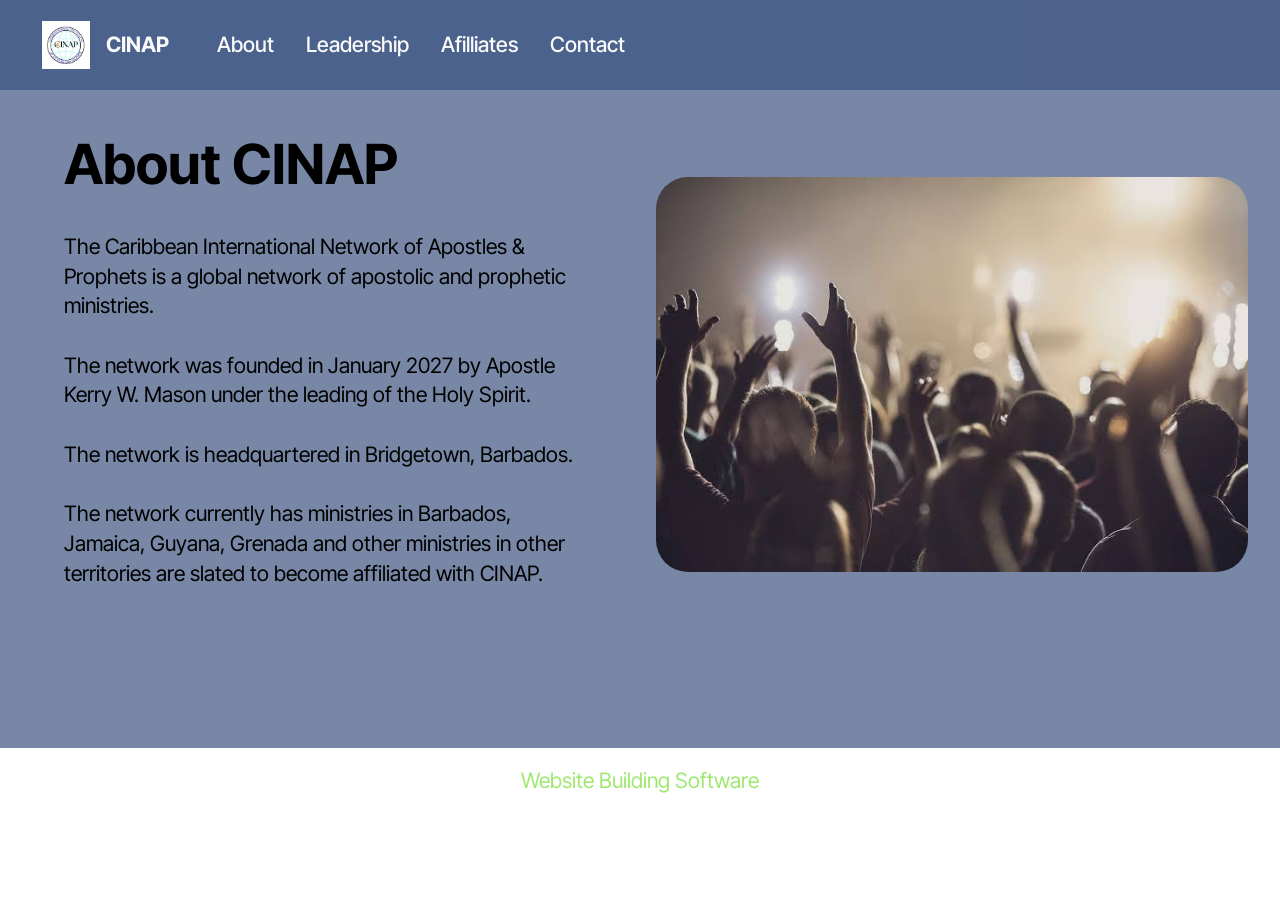
==== commit c34f6431: "Add files via upload" ====
--- a/Page1.html
+++ b/Page1.html
@@ -19,7 +19,7 @@
   <noscript><link rel="stylesheet" href="https://fonts.googleapis.com/css?family=Poppins:100,100i,200,200i,300,300i,400,400i,500,500i,600,600i,700,700i,800,800i,900,900i&display=swap"></noscript>
   <link rel="preload" href="https://fonts.googleapis.com/css?family=Inter+Tight:100,200,300,400,500,600,700,800,900,100i,200i,300i,400i,500i,600i,700i,800i,900i&display=swap" as="style" onload="this.onload=null;this.rel='stylesheet'">
   <noscript><link rel="stylesheet" href="https://fonts.googleapis.com/css?family=Inter+Tight:100,200,300,400,500,600,700,800,900,100i,200i,300i,400i,500i,600i,700i,800i,900i&display=swap"></noscript>
-  <link rel="preload" as="style" href="assets/mobirise/css/mbr-additional.css?v=ourAkL"><link rel="stylesheet" href="assets/mobirise/css/mbr-additional.css?v=ourAkL" type="text/css">
+  <link rel="preload" as="style" href="assets/mobirise/css/mbr-additional.css?v=ji0UB2"><link rel="stylesheet" href="assets/mobirise/css/mbr-additional.css?v=ji0UB2" type="text/css">
 
   
   
@@ -56,8 +56,8 @@
 						<a class="nav-link link text-white text-primary display-4" href="page2.html" aria-expanded="false">Leadership</a>
 					</li>
 					<li class="nav-item">
-						<a class="nav-link link text-white text-primary display-4" href="page4.html">Afilliates</a>
-					</li><li class="nav-item"><a class="nav-link link text-white text-primary display-4" href="page3.html">Contact</a></li></ul>
+						<a class="nav-link link text-white text-primary display-4" href="page3.html">Afilliates</a>
+					</li><li class="nav-item"><a class="nav-link link text-white text-primary display-4" href="page4.html">Contact</a></li></ul>
 				
 				
 			</div>
@@ -87,7 +87,7 @@
 			</div>
 		</div>
 	</div>
-</section><section class="display-7" style="padding: 0;align-items: center;justify-content: center;flex-wrap: wrap;    align-content: center;display: flex;position: relative;height: 4rem;"><a href="https://mobiri.se/2967553" style="flex: 1 1;height: 4rem;position: absolute;width: 100%;z-index: 1;"><img alt="" style="height: 4rem;" src="[data-uri]"></a><p style="margin: 0;text-align: center;" class="display-7">&#8204;</p><a style="z-index:1" href="https://mobirise.com/drag-drop-website-builder.html">Drag & Drop Website Builder</a></section><script src="assets/bootstrap/js/bootstrap.bundle.min.js"></script>  <script src="assets/smoothscroll/smooth-scroll.js"></script>  <script src="assets/ytplayer/index.js"></script>  <script src="assets/dropdown/js/navbar-dropdown.js"></script>  <script src="assets/theme/js/script.js"></script>  
+</section><section class="display-7" style="padding: 0;align-items: center;justify-content: center;flex-wrap: wrap;    align-content: center;display: flex;position: relative;height: 4rem;"><a href="https://mobiri.se/2967553" style="flex: 1 1;height: 4rem;position: absolute;width: 100%;z-index: 1;"><img alt="" style="height: 4rem;" src="[data-uri]"></a><p style="margin: 0;text-align: center;" class="display-7">&#8204;</p><a style="z-index:1" href="https://mobirise.com"> Website Building Software</a></section><script src="assets/bootstrap/js/bootstrap.bundle.min.js"></script>  <script src="assets/smoothscroll/smooth-scroll.js"></script>  <script src="assets/ytplayer/index.js"></script>  <script src="assets/dropdown/js/navbar-dropdown.js"></script>  <script src="assets/theme/js/script.js"></script>  
   
   
 </body>
--- a/assets/mobirise/css/mbr-additional.css
+++ b/assets/mobirise/css/mbr-additional.css
@@ -1402,6 +1402,624 @@
 .cid-vyb1404lXT .mbr-section-btn {
   text-align: center;
 }
+.cid-vyb0VBcPfY {
+  z-index: 1000;
+  width: 100%;
+  position: relative;
+}
+.cid-vyb0VBcPfY .dropdown-item:before {
+  font-family: Moririse2 !important;
+  content: "\e966";
+  display: inline-block;
+  width: 0;
+  position: absolute;
+  left: 1rem;
+  top: 0.5rem;
+  margin-right: 0.5rem;
+  line-height: 1;
+  font-size: inherit;
+  vertical-align: middle;
+  text-align: center;
+  overflow: hidden;
+  transform: scale(0, 1);
+  transition: all 0.25s ease-in-out;
+}
+@media (max-width: 767px) {
+  .cid-vyb0VBcPfY .navbar-toggler {
+    transform: scale(0.8);
+  }
+}
+.cid-vyb0VBcPfY .navbar-brand {
+  flex-shrink: 0;
+  align-items: center;
+  margin-right: 0;
+  padding: 10px 0;
+  transition: all 0.3s;
+  word-break: break-word;
+  z-index: 1;
+}
+.cid-vyb0VBcPfY .navbar-brand img {
+  max-width: 100%;
+  max-height: 100%;
+  border-radius: 0px !important;
+}
+.cid-vyb0VBcPfY .navbar-brand .navbar-caption {
+  line-height: inherit !important;
+}
+.cid-vyb0VBcPfY .navbar-brand .navbar-logo a {
+  outline: none;
+}
+.cid-vyb0VBcPfY .navbar-nav {
+  margin: auto;
+  margin-left: 0;
+}
+.cid-vyb0VBcPfY .navbar-nav .nav-item {
+  padding: 0 !important;
+  transition: 0.3s all !important;
+}
+.cid-vyb0VBcPfY .navbar-nav .nav-item .nav-link {
+  padding: 16px !important;
+  margin: 0 !important;
+  border-radius: 1rem !important;
+  transition: 0.3s all !important;
+}
+.cid-vyb0VBcPfY .navbar-nav .nav-item .nav-link:hover {
+  background-color: rgba(27, 31, 10, 0.06);
+}
+.cid-vyb0VBcPfY .navbar-nav .open .nav-link::after {
+  transform: rotate(180deg);
+}
+@media (min-width: 992px) {
+  .cid-vyb0VBcPfY .navbar-nav .open .nav-link::before {
+    content: "";
+    width: 100%;
+    height: 20px;
+    top: 100%;
+    background: transparent;
+    position: absolute;
+  }
+}
+.cid-vyb0VBcPfY .navbar-nav .dropdown-item {
+  padding: 12px !important;
+  border-radius: 0.5rem !important;
+  margin: 0 8px !important;
+  transition: 0.3s all !important;
+}
+.cid-vyb0VBcPfY .navbar-nav .dropdown-item:hover {
+  background-color: rgba(27, 31, 10, 0.06);
+}
+@media (min-width: 992px) {
+  .cid-vyb0VBcPfY .navbar-nav {
+    padding-left: 1.5rem;
+  }
+}
+.cid-vyb0VBcPfY .nav-link {
+  width: fit-content;
+  position: relative;
+}
+.cid-vyb0VBcPfY .navbar-logo {
+  padding-left: 2rem;
+  margin: 0 !important;
+}
+@media (max-width: 767px) {
+  .cid-vyb0VBcPfY .navbar-logo {
+    padding-left: 1rem;
+  }
+}
+.cid-vyb0VBcPfY .navbar-caption {
+  padding-left: 1rem;
+  padding-right: 0.5rem;
+}
+@media (max-width: 767px) {
+  .cid-vyb0VBcPfY .nav-dropdown {
+    padding-bottom: 0.5rem;
+  }
+}
+.cid-vyb0VBcPfY .nav-dropdown .link.dropdown-toggle::after {
+  margin-left: 0.5rem;
+  margin-top: 0.2rem;
+  transition: 0.3s all;
+}
+.cid-vyb0VBcPfY .container {
+  display: flex;
+  height: 90px;
+  padding: 0.5rem 0.6rem;
+  flex-wrap: nowrap;
+  left: 0;
+  right: 0;
+  -webkit-box-pack: justify;
+  -ms-flex-pack: justify;
+  justify-content: flex-end;
+  -webkit-box-align: center;
+  -webkit-align-items: center;
+  -ms-flex-align: center;
+  align-items: center;
+  border-radius: 100vw;
+}
+@media (max-width: 992px) {
+  .cid-vyb0VBcPfY .container {
+    padding-right: 2rem;
+  }
+}
+@media (max-width: 767px) {
+  .cid-vyb0VBcPfY .container {
+    width: 95%;
+    height: 56px !important;
+    padding-right: 1rem;
+    margin-top: 0rem;
+  }
+}
+.cid-vyb0VBcPfY .iconfont-wrapper {
+  color: #000000 !important;
+  font-size: 1.5rem;
+  padding-right: 0.5rem;
+}
+.cid-vyb0VBcPfY .dropdown-menu {
+  flex-wrap: wrap;
+  flex-direction: column;
+  max-width: 100%;
+  padding: 12px 4px !important;
+  border-radius: 1.5rem;
+  transition: 0.3s all !important;
+  min-width: auto;
+  background: #0c2c68;
+  background: rgba(12, 44, 104, 0.4) !important;
+}
+.cid-vyb0VBcPfY .nav-item:focus,
+.cid-vyb0VBcPfY .nav-link:focus {
+  outline: none;
+}
+.cid-vyb0VBcPfY .dropdown .dropdown-menu .dropdown-item {
+  width: auto;
+  transition: all 0.25s ease-in-out;
+}
+.cid-vyb0VBcPfY .dropdown .dropdown-menu .dropdown-item::after {
+  right: 0.5rem;
+}
+.cid-vyb0VBcPfY .dropdown .dropdown-menu .dropdown-item .mbr-iconfont {
+  margin-right: 0.5rem;
+  vertical-align: sub;
+}
+.cid-vyb0VBcPfY .dropdown .dropdown-menu .dropdown-item .mbr-iconfont:before {
+  display: inline-block;
+  transform: scale(1, 1);
+  transition: all 0.25s ease-in-out;
+}
+.cid-vyb0VBcPfY .collapsed .dropdown-menu .dropdown-item:before {
+  display: none;
+}
+.cid-vyb0VBcPfY .collapsed .dropdown .dropdown-menu .dropdown-item {
+  padding: 0.235em 1.5em 0.235em 1.5em !important;
+  transition: none;
+  margin: 0 !important;
+}
+.cid-vyb0VBcPfY .navbar {
+  min-height: 90px;
+  transition: all 0.3s;
+  border-bottom: 1px solid transparent;
+  background: transparent !important;
+  padding: 0 !important;
+  border: none !important;
+  box-shadow: none !important;
+  border-radius: 0 !important;
+}
+.cid-vyb0VBcPfY .navbar.opened {
+  transition: all 0.25s;
+}
+.cid-vyb0VBcPfY .navbar .dropdown-item {
+  padding: 0.5rem 1.8rem;
+}
+.cid-vyb0VBcPfY .navbar .navbar-logo img {
+  width: auto;
+}
+.cid-vyb0VBcPfY .navbar .navbar-collapse {
+  z-index: 1;
+  justify-content: flex-end;
+}
+.cid-vyb0VBcPfY .navbar.collapsed {
+  justify-content: center;
+}
+.cid-vyb0VBcPfY .navbar.collapsed .nav-item .nav-link::before {
+  display: none;
+}
+.cid-vyb0VBcPfY .navbar.collapsed.opened .dropdown-menu {
+  top: 0;
+}
+@media (min-width: 992px) {
+  .cid-vyb0VBcPfY .navbar.collapsed.opened:not(.navbar-short) .navbar-collapse {
+    max-height: calc(98.5vh - 3rem);
+  }
+}
+.cid-vyb0VBcPfY .navbar.collapsed .dropdown-menu .dropdown-submenu {
+  left: 0 !important;
+}
+.cid-vyb0VBcPfY .navbar.collapsed .dropdown-menu .dropdown-item:after {
+  right: auto;
+}
+.cid-vyb0VBcPfY .navbar.collapsed .dropdown-menu .dropdown-toggle[data-toggle="dropdown-submenu"]:after {
+  margin-left: 0.5rem;
+  margin-top: 0.2rem;
+  border-top: 0.35em solid;
+  border-right: 0.35em solid transparent;
+  border-left: 0.35em solid transparent;
+  border-bottom: 0;
+  top: 41%;
+}
+.cid-vyb0VBcPfY .navbar.collapsed ul.navbar-nav li {
+  margin: auto;
+}
+.cid-vyb0VBcPfY .navbar.collapsed .dropdown-menu .dropdown-item {
+  padding: 0.25rem 1.5rem;
+  text-align: center;
+}
+.cid-vyb0VBcPfY .navbar.collapsed .icons-menu {
+  padding-left: 0;
+  padding-right: 0;
+  padding-top: 0.5rem;
+  padding-bottom: 0.5rem;
+}
+@media (max-width: 767px) {
+  .cid-vyb0VBcPfY .navbar {
+    min-height: 72px;
+  }
+  .cid-vyb0VBcPfY .navbar .navbar-logo img {
+    height: 2rem !important;
+  }
+}
+@media (max-width: 991px) {
+  .cid-vyb0VBcPfY .navbar .nav-item .nav-link::before {
+    display: none;
+  }
+  .cid-vyb0VBcPfY .navbar.opened .dropdown-menu {
+    top: 0;
+  }
+  .cid-vyb0VBcPfY .navbar .dropdown-menu .dropdown-submenu {
+    left: 0 !important;
+  }
+  .cid-vyb0VBcPfY .navbar .dropdown-menu .dropdown-item:after {
+    right: auto;
+  }
+  .cid-vyb0VBcPfY .navbar .dropdown-menu .dropdown-toggle[data-toggle="dropdown-submenu"]:after {
+    margin-left: 0.5rem;
+    margin-top: 0.2rem;
+    border-top: 0.35em solid;
+    border-right: 0.35em solid transparent;
+    border-left: 0.35em solid transparent;
+    border-bottom: 0;
+    top: 40%;
+  }
+  .cid-vyb0VBcPfY .navbar .dropdown-menu .dropdown-item {
+    padding: 0.25rem 1.5rem !important;
+    text-align: center;
+  }
+  .cid-vyb0VBcPfY .navbar .navbar-brand {
+    flex-shrink: initial;
+    flex-basis: auto;
+    word-break: break-word;
+    padding-right: 10px;
+  }
+  .cid-vyb0VBcPfY .navbar .navbar-toggler {
+    flex-basis: auto;
+  }
+  .cid-vyb0VBcPfY .navbar .icons-menu {
+    padding-left: 0;
+    padding-top: 0.5rem;
+    padding-bottom: 0.5rem;
+  }
+}
+.cid-vyb0VBcPfY .navbar.navbar-short .navbar-logo img {
+  height: 2rem;
+}
+.cid-vyb0VBcPfY .dropdown-item.active,
+.cid-vyb0VBcPfY .dropdown-item:active {
+  background-color: transparent;
+}
+.cid-vyb0VBcPfY .navbar-expand-lg .navbar-nav .nav-link {
+  padding: 0;
+}
+.cid-vyb0VBcPfY .nav-dropdown .link.dropdown-toggle {
+  margin-right: 1.667em;
+}
+.cid-vyb0VBcPfY .nav-dropdown .link.dropdown-toggle[aria-expanded="true"] {
+  margin-right: 0;
+  padding: 0.667em 1.667em;
+}
+.cid-vyb0VBcPfY .navbar.navbar-expand-lg .dropdown .dropdown-menu {
+  background: #0c2c68;
+}
+.cid-vyb0VBcPfY .navbar.navbar-expand-lg .dropdown .dropdown-menu .dropdown-submenu {
+  margin: 0;
+  left: 105%;
+  transform: none;
+  top: -12px;
+}
+.cid-vyb0VBcPfY .navbar .dropdown.open > .dropdown-menu {
+  display: flex;
+}
+.cid-vyb0VBcPfY ul.navbar-nav {
+  flex-wrap: wrap;
+}
+.cid-vyb0VBcPfY .navbar-buttons {
+  text-align: center;
+  min-width: 140px;
+}
+@media (max-width: 992px) {
+  .cid-vyb0VBcPfY .navbar-buttons {
+    text-align: left;
+  }
+}
+.cid-vyb0VBcPfY button.navbar-toggler {
+  outline: none;
+  width: 31px;
+  height: 20px;
+  cursor: pointer;
+  transition: all 0.2s;
+  position: relative;
+  align-self: center;
+}
+.cid-vyb0VBcPfY button.navbar-toggler .hamburger span {
+  position: absolute;
+  right: 0;
+  width: 30px;
+  height: 2px;
+  border-right: 5px;
+  background-color: #000000;
+}
+.cid-vyb0VBcPfY button.navbar-toggler .hamburger span:nth-child(1) {
+  top: 0;
+  transition: all 0.2s;
+}
+.cid-vyb0VBcPfY button.navbar-toggler .hamburger span:nth-child(2) {
+  top: 8px;
+  transition: all 0.15s;
+}
+.cid-vyb0VBcPfY button.navbar-toggler .hamburger span:nth-child(3) {
+  top: 8px;
+  transition: all 0.15s;
+}
+.cid-vyb0VBcPfY button.navbar-toggler .hamburger span:nth-child(4) {
+  top: 16px;
+  transition: all 0.2s;
+}
+.cid-vyb0VBcPfY nav.opened .hamburger span:nth-child(1) {
+  top: 8px;
+  width: 0;
+  opacity: 0;
+  right: 50%;
+  transition: all 0.2s;
+}
+.cid-vyb0VBcPfY nav.opened .hamburger span:nth-child(2) {
+  transform: rotate(45deg);
+  transition: all 0.25s;
+}
+.cid-vyb0VBcPfY nav.opened .hamburger span:nth-child(3) {
+  transform: rotate(-45deg);
+  transition: all 0.25s;
+}
+.cid-vyb0VBcPfY nav.opened .hamburger span:nth-child(4) {
+  top: 8px;
+  width: 0;
+  opacity: 0;
+  right: 50%;
+  transition: all 0.2s;
+}
+.cid-vyb0VBcPfY .navbar-dropdown {
+  padding: 0;
+  background: rgba(12, 44, 104, 0.4) !important;
+  position: fixed;
+}
+.cid-vyb0VBcPfY .opacityScroll {
+  background: #0c2c68 !important;
+}
+.cid-vyb0VBcPfY a.nav-link {
+  display: flex;
+  align-items: center;
+  justify-content: center;
+}
+.cid-vyb0VBcPfY .icons-menu {
+  flex-wrap: nowrap;
+  display: flex;
+  justify-content: center;
+  padding-left: 1rem;
+  padding-right: 1rem;
+  padding-top: 0.3rem;
+  text-align: center;
+}
+@media (max-width: 992px) {
+  .cid-vyb0VBcPfY .icons-menu {
+    justify-content: flex-start;
+    margin-bottom: 0.5rem;
+  }
+}
+@media screen and (-ms-high-contrast: active), (-ms-high-contrast: none) {
+  .cid-vyb0VBcPfY .navbar {
+    height: 70px;
+  }
+  .cid-vyb0VBcPfY .navbar.opened {
+    height: auto;
+  }
+  .cid-vyb0VBcPfY .nav-item .nav-link:hover::before {
+    width: 175%;
+    max-width: calc(100% + 2rem);
+    left: -1rem;
+  }
+}
+.cid-vyb0VBcPfY .navbar .dropdown > .dropdown-menu {
+  display: none;
+  width: max-content;
+  max-width: 500px !important;
+  transform: translateX(-50%);
+  top: calc(100% + 20px);
+  left: 50%;
+}
+.cid-vyb0VBcPfY .navbar .dropdown > .dropdown-menu .dropdown-item {
+  line-height: 1 !important;
+}
+.cid-vyb0VBcPfY .navbar .dropdown > .dropdown-menu .dropdown .dropdown-item {
+  align-items: center;
+  display: flex;
+  height: max-content !important;
+  min-height: max-content !important;
+}
+.cid-vyb0VBcPfY .navbar .dropdown > .dropdown-menu .dropdown .dropdown-item::after {
+  display: inline-block;
+  position: static;
+  margin-left: 0.5rem;
+  margin-top: 0;
+  margin-right: 0;
+  margin-bottom: 0;
+  transition: 0.3s all;
+  transform: rotate(-90deg);
+}
+.cid-vyb0VBcPfY .navbar .dropdown > .dropdown-menu .dropdown.open .dropdown-item::after {
+  transform: rotate(0deg);
+}
+.cid-vyb0VBcPfY .mbr-section-btn {
+  margin: -0.6rem -0.6rem;
+}
+.cid-vyb0VBcPfY .navbar-toggler {
+  margin-left: 12px;
+  margin-right: 8px;
+  order: 1000;
+}
+@media (max-width: 991px) {
+  .cid-vyb0VBcPfY .navbar-brand {
+    margin-right: auto;
+  }
+  .cid-vyb0VBcPfY .navbar-collapse {
+    z-index: -1 !important;
+    position: absolute;
+    top: 100%;
+    left: 0;
+    width: 100%;
+    padding: 1rem;
+    border-radius: 1.5rem;
+    background: #0c2c68;
+    opacity: 1;
+    border-color: rgba(12, 44, 104, 0.4) !important;
+    background: rgba(12, 44, 104, 0.4) !important;
+    backdrop-filter: blur(8px);
+  }
+  .cid-vyb0VBcPfY .navbar-nav .nav-item .nav-link::after {
+    margin-left: 10px;
+  }
+  .cid-vyb0VBcPfY .navbar-nav .dropdown-item:hover {
+    background-color: rgba(27, 31, 10, 0.06);
+  }
+  .cid-vyb0VBcPfY .navbar .dropdown > .dropdown-menu {
+    max-width: 100% !important;
+    transform: translateX(0);
+    top: 10px;
+    left: 0;
+    padding: 8px !important;
+    border-radius: 1rem;
+    background-color: rgba(27, 31, 10, 0.04) !important;
+  }
+  .cid-vyb0VBcPfY .navbar .dropdown > .dropdown-menu .dropdown-item {
+    padding: 8px !important;
+    line-height: 1 !important;
+    margin-bottom: 4px !important;
+  }
+  .cid-vyb0VBcPfY .navbar .dropdown > .dropdown-menu .dropdown .dropdown-item {
+    align-items: center;
+    display: flex;
+    height: max-content !important;
+    min-height: max-content !important;
+  }
+  .cid-vyb0VBcPfY .navbar .dropdown > .dropdown-menu .dropdown .dropdown-item::after {
+    display: inline-block;
+    position: static;
+    margin-left: 0.5rem;
+    margin-top: 0;
+    margin-right: 0;
+    margin-bottom: 0;
+    transition: 0.3s all;
+    transform: rotate(0deg);
+  }
+  .cid-vyb0VBcPfY .navbar .dropdown > .dropdown-menu .dropdown.open .dropdown-item::after {
+    transform: rotate(180deg);
+  }
+  .cid-vyb0VBcPfY .navbar .dropdown > .dropdown-menu .dropdown-submenu {
+    position: static;
+    width: 100%;
+    max-width: 100% !important;
+    transform: translateX(0) !important;
+    top: 0;
+    left: 0;
+    padding: 8px !important;
+    border-radius: 1rem;
+    background-color: rgba(27, 31, 10, 0.04) !important;
+  }
+  .cid-vyb0VBcPfY .navbar .dropdown.open > .dropdown-menu {
+    display: flex !important;
+    flex-direction: column;
+    align-items: flex-start;
+  }
+}
+@media (max-width: 991px) and (max-width: 767px) {
+  .cid-vyb0VBcPfY .navbar-collapse {
+    left: -0.7rem;
+    width: 106%;
+    border-radius: 0;
+  }
+}
+@media (max-width: 991px) and (min-width: 768px) and (max-width: 991px) {
+  .cid-vyb0VBcPfY .navbar-collapse {
+    left: 0rem;
+    width: 106%;
+    border-radius: 0;
+  }
+}
+@media (max-width: 575px) {
+  .cid-vyb0VBcPfY .navbar-collapse {
+    padding: 1rem;
+  }
+}
+.cid-vzzDbOri29 {
+  padding-top: 8rem;
+  padding-bottom: 8rem;
+  background-color: #7787a5;
+}
+.cid-vzzDbOri29 .mbr-fallback-image.disabled {
+  display: none;
+}
+.cid-vzzDbOri29 .mbr-fallback-image {
+  display: block;
+  background-size: cover;
+  background-position: center center;
+  width: 100%;
+  height: 100%;
+  position: absolute;
+  top: 0;
+}
+@media (max-width: 991px) {
+  .cid-vzzDbOri29 .image-wrapper {
+    margin-bottom: 1rem;
+  }
+}
+.cid-vzzDbOri29 .row {
+  flex-direction: row-reverse;
+}
+.cid-vzzDbOri29 .row {
+  align-items: center;
+}
+@media (max-width: 991px) {
+  .cid-vzzDbOri29 .image-wrapper {
+    padding: 1rem;
+  }
+}
+@media (min-width: 992px) {
+  .cid-vzzDbOri29 .text-wrapper {
+    padding: 0 2rem;
+  }
+}
+.cid-vzzDbOri29 .mbr-section-title {
+  color: #000000;
+}
+.cid-vzzDbOri29 .mbr-text,
+.cid-vzzDbOri29 .mbr-section-btn {
+  color: #000000;
+}
 .cid-vzyvc2nWJT {
   z-index: 1000;
   width: 100%;
@@ -2070,624 +2688,6 @@
 .cid-vzzN1AI1Gx .content-head {
   max-width: 800px;
 }
-.cid-vyb0VBcPfY {
-  z-index: 1000;
-  width: 100%;
-  position: relative;
-}
-.cid-vyb0VBcPfY .dropdown-item:before {
-  font-family: Moririse2 !important;
-  content: "\e966";
-  display: inline-block;
-  width: 0;
-  position: absolute;
-  left: 1rem;
-  top: 0.5rem;
-  margin-right: 0.5rem;
-  line-height: 1;
-  font-size: inherit;
-  vertical-align: middle;
-  text-align: center;
-  overflow: hidden;
-  transform: scale(0, 1);
-  transition: all 0.25s ease-in-out;
-}
-@media (max-width: 767px) {
-  .cid-vyb0VBcPfY .navbar-toggler {
-    transform: scale(0.8);
-  }
-}
-.cid-vyb0VBcPfY .navbar-brand {
-  flex-shrink: 0;
-  align-items: center;
-  margin-right: 0;
-  padding: 10px 0;
-  transition: all 0.3s;
-  word-break: break-word;
-  z-index: 1;
-}
-.cid-vyb0VBcPfY .navbar-brand img {
-  max-width: 100%;
-  max-height: 100%;
-  border-radius: 0px !important;
-}
-.cid-vyb0VBcPfY .navbar-brand .navbar-caption {
-  line-height: inherit !important;
-}
-.cid-vyb0VBcPfY .navbar-brand .navbar-logo a {
-  outline: none;
-}
-.cid-vyb0VBcPfY .navbar-nav {
-  margin: auto;
-  margin-left: 0;
-}
-.cid-vyb0VBcPfY .navbar-nav .nav-item {
-  padding: 0 !important;
-  transition: 0.3s all !important;
-}
-.cid-vyb0VBcPfY .navbar-nav .nav-item .nav-link {
-  padding: 16px !important;
-  margin: 0 !important;
-  border-radius: 1rem !important;
-  transition: 0.3s all !important;
-}
-.cid-vyb0VBcPfY .navbar-nav .nav-item .nav-link:hover {
-  background-color: rgba(27, 31, 10, 0.06);
-}
-.cid-vyb0VBcPfY .navbar-nav .open .nav-link::after {
-  transform: rotate(180deg);
-}
-@media (min-width: 992px) {
-  .cid-vyb0VBcPfY .navbar-nav .open .nav-link::before {
-    content: "";
-    width: 100%;
-    height: 20px;
-    top: 100%;
-    background: transparent;
-    position: absolute;
-  }
-}
-.cid-vyb0VBcPfY .navbar-nav .dropdown-item {
-  padding: 12px !important;
-  border-radius: 0.5rem !important;
-  margin: 0 8px !important;
-  transition: 0.3s all !important;
-}
-.cid-vyb0VBcPfY .navbar-nav .dropdown-item:hover {
-  background-color: rgba(27, 31, 10, 0.06);
-}
-@media (min-width: 992px) {
-  .cid-vyb0VBcPfY .navbar-nav {
-    padding-left: 1.5rem;
-  }
-}
-.cid-vyb0VBcPfY .nav-link {
-  width: fit-content;
-  position: relative;
-}
-.cid-vyb0VBcPfY .navbar-logo {
-  padding-left: 2rem;
-  margin: 0 !important;
-}
-@media (max-width: 767px) {
-  .cid-vyb0VBcPfY .navbar-logo {
-    padding-left: 1rem;
-  }
-}
-.cid-vyb0VBcPfY .navbar-caption {
-  padding-left: 1rem;
-  padding-right: 0.5rem;
-}
-@media (max-width: 767px) {
-  .cid-vyb0VBcPfY .nav-dropdown {
-    padding-bottom: 0.5rem;
-  }
-}
-.cid-vyb0VBcPfY .nav-dropdown .link.dropdown-toggle::after {
-  margin-left: 0.5rem;
-  margin-top: 0.2rem;
-  transition: 0.3s all;
-}
-.cid-vyb0VBcPfY .container {
-  display: flex;
-  height: 90px;
-  padding: 0.5rem 0.6rem;
-  flex-wrap: nowrap;
-  left: 0;
-  right: 0;
-  -webkit-box-pack: justify;
-  -ms-flex-pack: justify;
-  justify-content: flex-end;
-  -webkit-box-align: center;
-  -webkit-align-items: center;
-  -ms-flex-align: center;
-  align-items: center;
-  border-radius: 100vw;
-}
-@media (max-width: 992px) {
-  .cid-vyb0VBcPfY .container {
-    padding-right: 2rem;
-  }
-}
-@media (max-width: 767px) {
-  .cid-vyb0VBcPfY .container {
-    width: 95%;
-    height: 56px !important;
-    padding-right: 1rem;
-    margin-top: 0rem;
-  }
-}
-.cid-vyb0VBcPfY .iconfont-wrapper {
-  color: #000000 !important;
-  font-size: 1.5rem;
-  padding-right: 0.5rem;
-}
-.cid-vyb0VBcPfY .dropdown-menu {
-  flex-wrap: wrap;
-  flex-direction: column;
-  max-width: 100%;
-  padding: 12px 4px !important;
-  border-radius: 1.5rem;
-  transition: 0.3s all !important;
-  min-width: auto;
-  background: #0c2c68;
-  background: rgba(12, 44, 104, 0.4) !important;
-}
-.cid-vyb0VBcPfY .nav-item:focus,
-.cid-vyb0VBcPfY .nav-link:focus {
-  outline: none;
-}
-.cid-vyb0VBcPfY .dropdown .dropdown-menu .dropdown-item {
-  width: auto;
-  transition: all 0.25s ease-in-out;
-}
-.cid-vyb0VBcPfY .dropdown .dropdown-menu .dropdown-item::after {
-  right: 0.5rem;
-}
-.cid-vyb0VBcPfY .dropdown .dropdown-menu .dropdown-item .mbr-iconfont {
-  margin-right: 0.5rem;
-  vertical-align: sub;
-}
-.cid-vyb0VBcPfY .dropdown .dropdown-menu .dropdown-item .mbr-iconfont:before {
-  display: inline-block;
-  transform: scale(1, 1);
-  transition: all 0.25s ease-in-out;
-}
-.cid-vyb0VBcPfY .collapsed .dropdown-menu .dropdown-item:before {
-  display: none;
-}
-.cid-vyb0VBcPfY .collapsed .dropdown .dropdown-menu .dropdown-item {
-  padding: 0.235em 1.5em 0.235em 1.5em !important;
-  transition: none;
-  margin: 0 !important;
-}
-.cid-vyb0VBcPfY .navbar {
-  min-height: 90px;
-  transition: all 0.3s;
-  border-bottom: 1px solid transparent;
-  background: transparent !important;
-  padding: 0 !important;
-  border: none !important;
-  box-shadow: none !important;
-  border-radius: 0 !important;
-}
-.cid-vyb0VBcPfY .navbar.opened {
-  transition: all 0.25s;
-}
-.cid-vyb0VBcPfY .navbar .dropdown-item {
-  padding: 0.5rem 1.8rem;
-}
-.cid-vyb0VBcPfY .navbar .navbar-logo img {
-  width: auto;
-}
-.cid-vyb0VBcPfY .navbar .navbar-collapse {
-  z-index: 1;
-  justify-content: flex-end;
-}
-.cid-vyb0VBcPfY .navbar.collapsed {
-  justify-content: center;
-}
-.cid-vyb0VBcPfY .navbar.collapsed .nav-item .nav-link::before {
-  display: none;
-}
-.cid-vyb0VBcPfY .navbar.collapsed.opened .dropdown-menu {
-  top: 0;
-}
-@media (min-width: 992px) {
-  .cid-vyb0VBcPfY .navbar.collapsed.opened:not(.navbar-short) .navbar-collapse {
-    max-height: calc(98.5vh - 3rem);
-  }
-}
-.cid-vyb0VBcPfY .navbar.collapsed .dropdown-menu .dropdown-submenu {
-  left: 0 !important;
-}
-.cid-vyb0VBcPfY .navbar.collapsed .dropdown-menu .dropdown-item:after {
-  right: auto;
-}
-.cid-vyb0VBcPfY .navbar.collapsed .dropdown-menu .dropdown-toggle[data-toggle="dropdown-submenu"]:after {
-  margin-left: 0.5rem;
-  margin-top: 0.2rem;
-  border-top: 0.35em solid;
-  border-right: 0.35em solid transparent;
-  border-left: 0.35em solid transparent;
-  border-bottom: 0;
-  top: 41%;
-}
-.cid-vyb0VBcPfY .navbar.collapsed ul.navbar-nav li {
-  margin: auto;
-}
-.cid-vyb0VBcPfY .navbar.collapsed .dropdown-menu .dropdown-item {
-  padding: 0.25rem 1.5rem;
-  text-align: center;
-}
-.cid-vyb0VBcPfY .navbar.collapsed .icons-menu {
-  padding-left: 0;
-  padding-right: 0;
-  padding-top: 0.5rem;
-  padding-bottom: 0.5rem;
-}
-@media (max-width: 767px) {
-  .cid-vyb0VBcPfY .navbar {
-    min-height: 72px;
-  }
-  .cid-vyb0VBcPfY .navbar .navbar-logo img {
-    height: 2rem !important;
-  }
-}
-@media (max-width: 991px) {
-  .cid-vyb0VBcPfY .navbar .nav-item .nav-link::before {
-    display: none;
-  }
-  .cid-vyb0VBcPfY .navbar.opened .dropdown-menu {
-    top: 0;
-  }
-  .cid-vyb0VBcPfY .navbar .dropdown-menu .dropdown-submenu {
-    left: 0 !important;
-  }
-  .cid-vyb0VBcPfY .navbar .dropdown-menu .dropdown-item:after {
-    right: auto;
-  }
-  .cid-vyb0VBcPfY .navbar .dropdown-menu .dropdown-toggle[data-toggle="dropdown-submenu"]:after {
-    margin-left: 0.5rem;
-    margin-top: 0.2rem;
-    border-top: 0.35em solid;
-    border-right: 0.35em solid transparent;
-    border-left: 0.35em solid transparent;
-    border-bottom: 0;
-    top: 40%;
-  }
-  .cid-vyb0VBcPfY .navbar .dropdown-menu .dropdown-item {
-    padding: 0.25rem 1.5rem !important;
-    text-align: center;
-  }
-  .cid-vyb0VBcPfY .navbar .navbar-brand {
-    flex-shrink: initial;
-    flex-basis: auto;
-    word-break: break-word;
-    padding-right: 10px;
-  }
-  .cid-vyb0VBcPfY .navbar .navbar-toggler {
-    flex-basis: auto;
-  }
-  .cid-vyb0VBcPfY .navbar .icons-menu {
-    padding-left: 0;
-    padding-top: 0.5rem;
-    padding-bottom: 0.5rem;
-  }
-}
-.cid-vyb0VBcPfY .navbar.navbar-short .navbar-logo img {
-  height: 2rem;
-}
-.cid-vyb0VBcPfY .dropdown-item.active,
-.cid-vyb0VBcPfY .dropdown-item:active {
-  background-color: transparent;
-}
-.cid-vyb0VBcPfY .navbar-expand-lg .navbar-nav .nav-link {
-  padding: 0;
-}
-.cid-vyb0VBcPfY .nav-dropdown .link.dropdown-toggle {
-  margin-right: 1.667em;
-}
-.cid-vyb0VBcPfY .nav-dropdown .link.dropdown-toggle[aria-expanded="true"] {
-  margin-right: 0;
-  padding: 0.667em 1.667em;
-}
-.cid-vyb0VBcPfY .navbar.navbar-expand-lg .dropdown .dropdown-menu {
-  background: #0c2c68;
-}
-.cid-vyb0VBcPfY .navbar.navbar-expand-lg .dropdown .dropdown-menu .dropdown-submenu {
-  margin: 0;
-  left: 105%;
-  transform: none;
-  top: -12px;
-}
-.cid-vyb0VBcPfY .navbar .dropdown.open > .dropdown-menu {
-  display: flex;
-}
-.cid-vyb0VBcPfY ul.navbar-nav {
-  flex-wrap: wrap;
-}
-.cid-vyb0VBcPfY .navbar-buttons {
-  text-align: center;
-  min-width: 140px;
-}
-@media (max-width: 992px) {
-  .cid-vyb0VBcPfY .navbar-buttons {
-    text-align: left;
-  }
-}
-.cid-vyb0VBcPfY button.navbar-toggler {
-  outline: none;
-  width: 31px;
-  height: 20px;
-  cursor: pointer;
-  transition: all 0.2s;
-  position: relative;
-  align-self: center;
-}
-.cid-vyb0VBcPfY button.navbar-toggler .hamburger span {
-  position: absolute;
-  right: 0;
-  width: 30px;
-  height: 2px;
-  border-right: 5px;
-  background-color: #000000;
-}
-.cid-vyb0VBcPfY button.navbar-toggler .hamburger span:nth-child(1) {
-  top: 0;
-  transition: all 0.2s;
-}
-.cid-vyb0VBcPfY button.navbar-toggler .hamburger span:nth-child(2) {
-  top: 8px;
-  transition: all 0.15s;
-}
-.cid-vyb0VBcPfY button.navbar-toggler .hamburger span:nth-child(3) {
-  top: 8px;
-  transition: all 0.15s;
-}
-.cid-vyb0VBcPfY button.navbar-toggler .hamburger span:nth-child(4) {
-  top: 16px;
-  transition: all 0.2s;
-}
-.cid-vyb0VBcPfY nav.opened .hamburger span:nth-child(1) {
-  top: 8px;
-  width: 0;
-  opacity: 0;
-  right: 50%;
-  transition: all 0.2s;
-}
-.cid-vyb0VBcPfY nav.opened .hamburger span:nth-child(2) {
-  transform: rotate(45deg);
-  transition: all 0.25s;
-}
-.cid-vyb0VBcPfY nav.opened .hamburger span:nth-child(3) {
-  transform: rotate(-45deg);
-  transition: all 0.25s;
-}
-.cid-vyb0VBcPfY nav.opened .hamburger span:nth-child(4) {
-  top: 8px;
-  width: 0;
-  opacity: 0;
-  right: 50%;
-  transition: all 0.2s;
-}
-.cid-vyb0VBcPfY .navbar-dropdown {
-  padding: 0;
-  background: rgba(12, 44, 104, 0.4) !important;
-  position: fixed;
-}
-.cid-vyb0VBcPfY .opacityScroll {
-  background: #0c2c68 !important;
-}
-.cid-vyb0VBcPfY a.nav-link {
-  display: flex;
-  align-items: center;
-  justify-content: center;
-}
-.cid-vyb0VBcPfY .icons-menu {
-  flex-wrap: nowrap;
-  display: flex;
-  justify-content: center;
-  padding-left: 1rem;
-  padding-right: 1rem;
-  padding-top: 0.3rem;
-  text-align: center;
-}
-@media (max-width: 992px) {
-  .cid-vyb0VBcPfY .icons-menu {
-    justify-content: flex-start;
-    margin-bottom: 0.5rem;
-  }
-}
-@media screen and (-ms-high-contrast: active), (-ms-high-contrast: none) {
-  .cid-vyb0VBcPfY .navbar {
-    height: 70px;
-  }
-  .cid-vyb0VBcPfY .navbar.opened {
-    height: auto;
-  }
-  .cid-vyb0VBcPfY .nav-item .nav-link:hover::before {
-    width: 175%;
-    max-width: calc(100% + 2rem);
-    left: -1rem;
-  }
-}
-.cid-vyb0VBcPfY .navbar .dropdown > .dropdown-menu {
-  display: none;
-  width: max-content;
-  max-width: 500px !important;
-  transform: translateX(-50%);
-  top: calc(100% + 20px);
-  left: 50%;
-}
-.cid-vyb0VBcPfY .navbar .dropdown > .dropdown-menu .dropdown-item {
-  line-height: 1 !important;
-}
-.cid-vyb0VBcPfY .navbar .dropdown > .dropdown-menu .dropdown .dropdown-item {
-  align-items: center;
-  display: flex;
-  height: max-content !important;
-  min-height: max-content !important;
-}
-.cid-vyb0VBcPfY .navbar .dropdown > .dropdown-menu .dropdown .dropdown-item::after {
-  display: inline-block;
-  position: static;
-  margin-left: 0.5rem;
-  margin-top: 0;
-  margin-right: 0;
-  margin-bottom: 0;
-  transition: 0.3s all;
-  transform: rotate(-90deg);
-}
-.cid-vyb0VBcPfY .navbar .dropdown > .dropdown-menu .dropdown.open .dropdown-item::after {
-  transform: rotate(0deg);
-}
-.cid-vyb0VBcPfY .mbr-section-btn {
-  margin: -0.6rem -0.6rem;
-}
-.cid-vyb0VBcPfY .navbar-toggler {
-  margin-left: 12px;
-  margin-right: 8px;
-  order: 1000;
-}
-@media (max-width: 991px) {
-  .cid-vyb0VBcPfY .navbar-brand {
-    margin-right: auto;
-  }
-  .cid-vyb0VBcPfY .navbar-collapse {
-    z-index: -1 !important;
-    position: absolute;
-    top: 100%;
-    left: 0;
-    width: 100%;
-    padding: 1rem;
-    border-radius: 1.5rem;
-    background: #0c2c68;
-    opacity: 1;
-    border-color: rgba(12, 44, 104, 0.4) !important;
-    background: rgba(12, 44, 104, 0.4) !important;
-    backdrop-filter: blur(8px);
-  }
-  .cid-vyb0VBcPfY .navbar-nav .nav-item .nav-link::after {
-    margin-left: 10px;
-  }
-  .cid-vyb0VBcPfY .navbar-nav .dropdown-item:hover {
-    background-color: rgba(27, 31, 10, 0.06);
-  }
-  .cid-vyb0VBcPfY .navbar .dropdown > .dropdown-menu {
-    max-width: 100% !important;
-    transform: translateX(0);
-    top: 10px;
-    left: 0;
-    padding: 8px !important;
-    border-radius: 1rem;
-    background-color: rgba(27, 31, 10, 0.04) !important;
-  }
-  .cid-vyb0VBcPfY .navbar .dropdown > .dropdown-menu .dropdown-item {
-    padding: 8px !important;
-    line-height: 1 !important;
-    margin-bottom: 4px !important;
-  }
-  .cid-vyb0VBcPfY .navbar .dropdown > .dropdown-menu .dropdown .dropdown-item {
-    align-items: center;
-    display: flex;
-    height: max-content !important;
-    min-height: max-content !important;
-  }
-  .cid-vyb0VBcPfY .navbar .dropdown > .dropdown-menu .dropdown .dropdown-item::after {
-    display: inline-block;
-    position: static;
-    margin-left: 0.5rem;
-    margin-top: 0;
-    margin-right: 0;
-    margin-bottom: 0;
-    transition: 0.3s all;
-    transform: rotate(0deg);
-  }
-  .cid-vyb0VBcPfY .navbar .dropdown > .dropdown-menu .dropdown.open .dropdown-item::after {
-    transform: rotate(180deg);
-  }
-  .cid-vyb0VBcPfY .navbar .dropdown > .dropdown-menu .dropdown-submenu {
-    position: static;
-    width: 100%;
-    max-width: 100% !important;
-    transform: translateX(0) !important;
-    top: 0;
-    left: 0;
-    padding: 8px !important;
-    border-radius: 1rem;
-    background-color: rgba(27, 31, 10, 0.04) !important;
-  }
-  .cid-vyb0VBcPfY .navbar .dropdown.open > .dropdown-menu {
-    display: flex !important;
-    flex-direction: column;
-    align-items: flex-start;
-  }
-}
-@media (max-width: 991px) and (max-width: 767px) {
-  .cid-vyb0VBcPfY .navbar-collapse {
-    left: -0.7rem;
-    width: 106%;
-    border-radius: 0;
-  }
-}
-@media (max-width: 991px) and (min-width: 768px) and (max-width: 991px) {
-  .cid-vyb0VBcPfY .navbar-collapse {
-    left: 0rem;
-    width: 106%;
-    border-radius: 0;
-  }
-}
-@media (max-width: 575px) {
-  .cid-vyb0VBcPfY .navbar-collapse {
-    padding: 1rem;
-  }
-}
-.cid-vzzDbOri29 {
-  padding-top: 8rem;
-  padding-bottom: 8rem;
-  background-color: #7787a5;
-}
-.cid-vzzDbOri29 .mbr-fallback-image.disabled {
-  display: none;
-}
-.cid-vzzDbOri29 .mbr-fallback-image {
-  display: block;
-  background-size: cover;
-  background-position: center center;
-  width: 100%;
-  height: 100%;
-  position: absolute;
-  top: 0;
-}
-@media (max-width: 991px) {
-  .cid-vzzDbOri29 .image-wrapper {
-    margin-bottom: 1rem;
-  }
-}
-.cid-vzzDbOri29 .row {
-  flex-direction: row-reverse;
-}
-.cid-vzzDbOri29 .row {
-  align-items: center;
-}
-@media (max-width: 991px) {
-  .cid-vzzDbOri29 .image-wrapper {
-    padding: 1rem;
-  }
-}
-@media (min-width: 992px) {
-  .cid-vzzDbOri29 .text-wrapper {
-    padding: 0 2rem;
-  }
-}
-.cid-vzzDbOri29 .mbr-section-title {
-  color: #000000;
-}
-.cid-vzzDbOri29 .mbr-text,
-.cid-vzzDbOri29 .mbr-section-btn {
-  color: #000000;
-}
 .cid-vzyvliw1By {
   z-index: 1000;
   width: 100%;
--- a/assets/mobirise/css/mbr-additional.css
+++ b/assets/mobirise/css/mbr-additional.css
@@ -1402,6 +1402,624 @@
 .cid-vyb1404lXT .mbr-section-btn {
   text-align: center;
 }
+.cid-vyb0VBcPfY {
+  z-index: 1000;
+  width: 100%;
+  position: relative;
+}
+.cid-vyb0VBcPfY .dropdown-item:before {
+  font-family: Moririse2 !important;
+  content: "\e966";
+  display: inline-block;
+  width: 0;
+  position: absolute;
+  left: 1rem;
+  top: 0.5rem;
+  margin-right: 0.5rem;
+  line-height: 1;
+  font-size: inherit;
+  vertical-align: middle;
+  text-align: center;
+  overflow: hidden;
+  transform: scale(0, 1);
+  transition: all 0.25s ease-in-out;
+}
+@media (max-width: 767px) {
+  .cid-vyb0VBcPfY .navbar-toggler {
+    transform: scale(0.8);
+  }
+}
+.cid-vyb0VBcPfY .navbar-brand {
+  flex-shrink: 0;
+  align-items: center;
+  margin-right: 0;
+  padding: 10px 0;
+  transition: all 0.3s;
+  word-break: break-word;
+  z-index: 1;
+}
+.cid-vyb0VBcPfY .navbar-brand img {
+  max-width: 100%;
+  max-height: 100%;
+  border-radius: 0px !important;
+}
+.cid-vyb0VBcPfY .navbar-brand .navbar-caption {
+  line-height: inherit !important;
+}
+.cid-vyb0VBcPfY .navbar-brand .navbar-logo a {
+  outline: none;
+}
+.cid-vyb0VBcPfY .navbar-nav {
+  margin: auto;
+  margin-left: 0;
+}
+.cid-vyb0VBcPfY .navbar-nav .nav-item {
+  padding: 0 !important;
+  transition: 0.3s all !important;
+}
+.cid-vyb0VBcPfY .navbar-nav .nav-item .nav-link {
+  padding: 16px !important;
+  margin: 0 !important;
+  border-radius: 1rem !important;
+  transition: 0.3s all !important;
+}
+.cid-vyb0VBcPfY .navbar-nav .nav-item .nav-link:hover {
+  background-color: rgba(27, 31, 10, 0.06);
+}
+.cid-vyb0VBcPfY .navbar-nav .open .nav-link::after {
+  transform: rotate(180deg);
+}
+@media (min-width: 992px) {
+  .cid-vyb0VBcPfY .navbar-nav .open .nav-link::before {
+    content: "";
+    width: 100%;
+    height: 20px;
+    top: 100%;
+    background: transparent;
+    position: absolute;
+  }
+}
+.cid-vyb0VBcPfY .navbar-nav .dropdown-item {
+  padding: 12px !important;
+  border-radius: 0.5rem !important;
+  margin: 0 8px !important;
+  transition: 0.3s all !important;
+}
+.cid-vyb0VBcPfY .navbar-nav .dropdown-item:hover {
+  background-color: rgba(27, 31, 10, 0.06);
+}
+@media (min-width: 992px) {
+  .cid-vyb0VBcPfY .navbar-nav {
+    padding-left: 1.5rem;
+  }
+}
+.cid-vyb0VBcPfY .nav-link {
+  width: fit-content;
+  position: relative;
+}
+.cid-vyb0VBcPfY .navbar-logo {
+  padding-left: 2rem;
+  margin: 0 !important;
+}
+@media (max-width: 767px) {
+  .cid-vyb0VBcPfY .navbar-logo {
+    padding-left: 1rem;
+  }
+}
+.cid-vyb0VBcPfY .navbar-caption {
+  padding-left: 1rem;
+  padding-right: 0.5rem;
+}
+@media (max-width: 767px) {
+  .cid-vyb0VBcPfY .nav-dropdown {
+    padding-bottom: 0.5rem;
+  }
+}
+.cid-vyb0VBcPfY .nav-dropdown .link.dropdown-toggle::after {
+  margin-left: 0.5rem;
+  margin-top: 0.2rem;
+  transition: 0.3s all;
+}
+.cid-vyb0VBcPfY .container {
+  display: flex;
+  height: 90px;
+  padding: 0.5rem 0.6rem;
+  flex-wrap: nowrap;
+  left: 0;
+  right: 0;
+  -webkit-box-pack: justify;
+  -ms-flex-pack: justify;
+  justify-content: flex-end;
+  -webkit-box-align: center;
+  -webkit-align-items: center;
+  -ms-flex-align: center;
+  align-items: center;
+  border-radius: 100vw;
+}
+@media (max-width: 992px) {
+  .cid-vyb0VBcPfY .container {
+    padding-right: 2rem;
+  }
+}
+@media (max-width: 767px) {
+  .cid-vyb0VBcPfY .container {
+    width: 95%;
+    height: 56px !important;
+    padding-right: 1rem;
+    margin-top: 0rem;
+  }
+}
+.cid-vyb0VBcPfY .iconfont-wrapper {
+  color: #000000 !important;
+  font-size: 1.5rem;
+  padding-right: 0.5rem;
+}
+.cid-vyb0VBcPfY .dropdown-menu {
+  flex-wrap: wrap;
+  flex-direction: column;
+  max-width: 100%;
+  padding: 12px 4px !important;
+  border-radius: 1.5rem;
+  transition: 0.3s all !important;
+  min-width: auto;
+  background: #0c2c68;
+  background: rgba(12, 44, 104, 0.4) !important;
+}
+.cid-vyb0VBcPfY .nav-item:focus,
+.cid-vyb0VBcPfY .nav-link:focus {
+  outline: none;
+}
+.cid-vyb0VBcPfY .dropdown .dropdown-menu .dropdown-item {
+  width: auto;
+  transition: all 0.25s ease-in-out;
+}
+.cid-vyb0VBcPfY .dropdown .dropdown-menu .dropdown-item::after {
+  right: 0.5rem;
+}
+.cid-vyb0VBcPfY .dropdown .dropdown-menu .dropdown-item .mbr-iconfont {
+  margin-right: 0.5rem;
+  vertical-align: sub;
+}
+.cid-vyb0VBcPfY .dropdown .dropdown-menu .dropdown-item .mbr-iconfont:before {
+  display: inline-block;
+  transform: scale(1, 1);
+  transition: all 0.25s ease-in-out;
+}
+.cid-vyb0VBcPfY .collapsed .dropdown-menu .dropdown-item:before {
+  display: none;
+}
+.cid-vyb0VBcPfY .collapsed .dropdown .dropdown-menu .dropdown-item {
+  padding: 0.235em 1.5em 0.235em 1.5em !important;
+  transition: none;
+  margin: 0 !important;
+}
+.cid-vyb0VBcPfY .navbar {
+  min-height: 90px;
+  transition: all 0.3s;
+  border-bottom: 1px solid transparent;
+  background: transparent !important;
+  padding: 0 !important;
+  border: none !important;
+  box-shadow: none !important;
+  border-radius: 0 !important;
+}
+.cid-vyb0VBcPfY .navbar.opened {
+  transition: all 0.25s;
+}
+.cid-vyb0VBcPfY .navbar .dropdown-item {
+  padding: 0.5rem 1.8rem;
+}
+.cid-vyb0VBcPfY .navbar .navbar-logo img {
+  width: auto;
+}
+.cid-vyb0VBcPfY .navbar .navbar-collapse {
+  z-index: 1;
+  justify-content: flex-end;
+}
+.cid-vyb0VBcPfY .navbar.collapsed {
+  justify-content: center;
+}
+.cid-vyb0VBcPfY .navbar.collapsed .nav-item .nav-link::before {
+  display: none;
+}
+.cid-vyb0VBcPfY .navbar.collapsed.opened .dropdown-menu {
+  top: 0;
+}
+@media (min-width: 992px) {
+  .cid-vyb0VBcPfY .navbar.collapsed.opened:not(.navbar-short) .navbar-collapse {
+    max-height: calc(98.5vh - 3rem);
+  }
+}
+.cid-vyb0VBcPfY .navbar.collapsed .dropdown-menu .dropdown-submenu {
+  left: 0 !important;
+}
+.cid-vyb0VBcPfY .navbar.collapsed .dropdown-menu .dropdown-item:after {
+  right: auto;
+}
+.cid-vyb0VBcPfY .navbar.collapsed .dropdown-menu .dropdown-toggle[data-toggle="dropdown-submenu"]:after {
+  margin-left: 0.5rem;
+  margin-top: 0.2rem;
+  border-top: 0.35em solid;
+  border-right: 0.35em solid transparent;
+  border-left: 0.35em solid transparent;
+  border-bottom: 0;
+  top: 41%;
+}
+.cid-vyb0VBcPfY .navbar.collapsed ul.navbar-nav li {
+  margin: auto;
+}
+.cid-vyb0VBcPfY .navbar.collapsed .dropdown-menu .dropdown-item {
+  padding: 0.25rem 1.5rem;
+  text-align: center;
+}
+.cid-vyb0VBcPfY .navbar.collapsed .icons-menu {
+  padding-left: 0;
+  padding-right: 0;
+  padding-top: 0.5rem;
+  padding-bottom: 0.5rem;
+}
+@media (max-width: 767px) {
+  .cid-vyb0VBcPfY .navbar {
+    min-height: 72px;
+  }
+  .cid-vyb0VBcPfY .navbar .navbar-logo img {
+    height: 2rem !important;
+  }
+}
+@media (max-width: 991px) {
+  .cid-vyb0VBcPfY .navbar .nav-item .nav-link::before {
+    display: none;
+  }
+  .cid-vyb0VBcPfY .navbar.opened .dropdown-menu {
+    top: 0;
+  }
+  .cid-vyb0VBcPfY .navbar .dropdown-menu .dropdown-submenu {
+    left: 0 !important;
+  }
+  .cid-vyb0VBcPfY .navbar .dropdown-menu .dropdown-item:after {
+    right: auto;
+  }
+  .cid-vyb0VBcPfY .navbar .dropdown-menu .dropdown-toggle[data-toggle="dropdown-submenu"]:after {
+    margin-left: 0.5rem;
+    margin-top: 0.2rem;
+    border-top: 0.35em solid;
+    border-right: 0.35em solid transparent;
+    border-left: 0.35em solid transparent;
+    border-bottom: 0;
+    top: 40%;
+  }
+  .cid-vyb0VBcPfY .navbar .dropdown-menu .dropdown-item {
+    padding: 0.25rem 1.5rem !important;
+    text-align: center;
+  }
+  .cid-vyb0VBcPfY .navbar .navbar-brand {
+    flex-shrink: initial;
+    flex-basis: auto;
+    word-break: break-word;
+    padding-right: 10px;
+  }
+  .cid-vyb0VBcPfY .navbar .navbar-toggler {
+    flex-basis: auto;
+  }
+  .cid-vyb0VBcPfY .navbar .icons-menu {
+    padding-left: 0;
+    padding-top: 0.5rem;
+    padding-bottom: 0.5rem;
+  }
+}
+.cid-vyb0VBcPfY .navbar.navbar-short .navbar-logo img {
+  height: 2rem;
+}
+.cid-vyb0VBcPfY .dropdown-item.active,
+.cid-vyb0VBcPfY .dropdown-item:active {
+  background-color: transparent;
+}
+.cid-vyb0VBcPfY .navbar-expand-lg .navbar-nav .nav-link {
+  padding: 0;
+}
+.cid-vyb0VBcPfY .nav-dropdown .link.dropdown-toggle {
+  margin-right: 1.667em;
+}
+.cid-vyb0VBcPfY .nav-dropdown .link.dropdown-toggle[aria-expanded="true"] {
+  margin-right: 0;
+  padding: 0.667em 1.667em;
+}
+.cid-vyb0VBcPfY .navbar.navbar-expand-lg .dropdown .dropdown-menu {
+  background: #0c2c68;
+}
+.cid-vyb0VBcPfY .navbar.navbar-expand-lg .dropdown .dropdown-menu .dropdown-submenu {
+  margin: 0;
+  left: 105%;
+  transform: none;
+  top: -12px;
+}
+.cid-vyb0VBcPfY .navbar .dropdown.open > .dropdown-menu {
+  display: flex;
+}
+.cid-vyb0VBcPfY ul.navbar-nav {
+  flex-wrap: wrap;
+}
+.cid-vyb0VBcPfY .navbar-buttons {
+  text-align: center;
+  min-width: 140px;
+}
+@media (max-width: 992px) {
+  .cid-vyb0VBcPfY .navbar-buttons {
+    text-align: left;
+  }
+}
+.cid-vyb0VBcPfY button.navbar-toggler {
+  outline: none;
+  width: 31px;
+  height: 20px;
+  cursor: pointer;
+  transition: all 0.2s;
+  position: relative;
+  align-self: center;
+}
+.cid-vyb0VBcPfY button.navbar-toggler .hamburger span {
+  position: absolute;
+  right: 0;
+  width: 30px;
+  height: 2px;
+  border-right: 5px;
+  background-color: #000000;
+}
+.cid-vyb0VBcPfY button.navbar-toggler .hamburger span:nth-child(1) {
+  top: 0;
+  transition: all 0.2s;
+}
+.cid-vyb0VBcPfY button.navbar-toggler .hamburger span:nth-child(2) {
+  top: 8px;
+  transition: all 0.15s;
+}
+.cid-vyb0VBcPfY button.navbar-toggler .hamburger span:nth-child(3) {
+  top: 8px;
+  transition: all 0.15s;
+}
+.cid-vyb0VBcPfY button.navbar-toggler .hamburger span:nth-child(4) {
+  top: 16px;
+  transition: all 0.2s;
+}
+.cid-vyb0VBcPfY nav.opened .hamburger span:nth-child(1) {
+  top: 8px;
+  width: 0;
+  opacity: 0;
+  right: 50%;
+  transition: all 0.2s;
+}
+.cid-vyb0VBcPfY nav.opened .hamburger span:nth-child(2) {
+  transform: rotate(45deg);
+  transition: all 0.25s;
+}
+.cid-vyb0VBcPfY nav.opened .hamburger span:nth-child(3) {
+  transform: rotate(-45deg);
+  transition: all 0.25s;
+}
+.cid-vyb0VBcPfY nav.opened .hamburger span:nth-child(4) {
+  top: 8px;
+  width: 0;
+  opacity: 0;
+  right: 50%;
+  transition: all 0.2s;
+}
+.cid-vyb0VBcPfY .navbar-dropdown {
+  padding: 0;
+  background: rgba(12, 44, 104, 0.4) !important;
+  position: fixed;
+}
+.cid-vyb0VBcPfY .opacityScroll {
+  background: #0c2c68 !important;
+}
+.cid-vyb0VBcPfY a.nav-link {
+  display: flex;
+  align-items: center;
+  justify-content: center;
+}
+.cid-vyb0VBcPfY .icons-menu {
+  flex-wrap: nowrap;
+  display: flex;
+  justify-content: center;
+  padding-left: 1rem;
+  padding-right: 1rem;
+  padding-top: 0.3rem;
+  text-align: center;
+}
+@media (max-width: 992px) {
+  .cid-vyb0VBcPfY .icons-menu {
+    justify-content: flex-start;
+    margin-bottom: 0.5rem;
+  }
+}
+@media screen and (-ms-high-contrast: active), (-ms-high-contrast: none) {
+  .cid-vyb0VBcPfY .navbar {
+    height: 70px;
+  }
+  .cid-vyb0VBcPfY .navbar.opened {
+    height: auto;
+  }
+  .cid-vyb0VBcPfY .nav-item .nav-link:hover::before {
+    width: 175%;
+    max-width: calc(100% + 2rem);
+    left: -1rem;
+  }
+}
+.cid-vyb0VBcPfY .navbar .dropdown > .dropdown-menu {
+  display: none;
+  width: max-content;
+  max-width: 500px !important;
+  transform: translateX(-50%);
+  top: calc(100% + 20px);
+  left: 50%;
+}
+.cid-vyb0VBcPfY .navbar .dropdown > .dropdown-menu .dropdown-item {
+  line-height: 1 !important;
+}
+.cid-vyb0VBcPfY .navbar .dropdown > .dropdown-menu .dropdown .dropdown-item {
+  align-items: center;
+  display: flex;
+  height: max-content !important;
+  min-height: max-content !important;
+}
+.cid-vyb0VBcPfY .navbar .dropdown > .dropdown-menu .dropdown .dropdown-item::after {
+  display: inline-block;
+  position: static;
+  margin-left: 0.5rem;
+  margin-top: 0;
+  margin-right: 0;
+  margin-bottom: 0;
+  transition: 0.3s all;
+  transform: rotate(-90deg);
+}
+.cid-vyb0VBcPfY .navbar .dropdown > .dropdown-menu .dropdown.open .dropdown-item::after {
+  transform: rotate(0deg);
+}
+.cid-vyb0VBcPfY .mbr-section-btn {
+  margin: -0.6rem -0.6rem;
+}
+.cid-vyb0VBcPfY .navbar-toggler {
+  margin-left: 12px;
+  margin-right: 8px;
+  order: 1000;
+}
+@media (max-width: 991px) {
+  .cid-vyb0VBcPfY .navbar-brand {
+    margin-right: auto;
+  }
+  .cid-vyb0VBcPfY .navbar-collapse {
+    z-index: -1 !important;
+    position: absolute;
+    top: 100%;
+    left: 0;
+    width: 100%;
+    padding: 1rem;
+    border-radius: 1.5rem;
+    background: #0c2c68;
+    opacity: 1;
+    border-color: rgba(12, 44, 104, 0.4) !important;
+    background: rgba(12, 44, 104, 0.4) !important;
+    backdrop-filter: blur(8px);
+  }
+  .cid-vyb0VBcPfY .navbar-nav .nav-item .nav-link::after {
+    margin-left: 10px;
+  }
+  .cid-vyb0VBcPfY .navbar-nav .dropdown-item:hover {
+    background-color: rgba(27, 31, 10, 0.06);
+  }
+  .cid-vyb0VBcPfY .navbar .dropdown > .dropdown-menu {
+    max-width: 100% !important;
+    transform: translateX(0);
+    top: 10px;
+    left: 0;
+    padding: 8px !important;
+    border-radius: 1rem;
+    background-color: rgba(27, 31, 10, 0.04) !important;
+  }
+  .cid-vyb0VBcPfY .navbar .dropdown > .dropdown-menu .dropdown-item {
+    padding: 8px !important;
+    line-height: 1 !important;
+    margin-bottom: 4px !important;
+  }
+  .cid-vyb0VBcPfY .navbar .dropdown > .dropdown-menu .dropdown .dropdown-item {
+    align-items: center;
+    display: flex;
+    height: max-content !important;
+    min-height: max-content !important;
+  }
+  .cid-vyb0VBcPfY .navbar .dropdown > .dropdown-menu .dropdown .dropdown-item::after {
+    display: inline-block;
+    position: static;
+    margin-left: 0.5rem;
+    margin-top: 0;
+    margin-right: 0;
+    margin-bottom: 0;
+    transition: 0.3s all;
+    transform: rotate(0deg);
+  }
+  .cid-vyb0VBcPfY .navbar .dropdown > .dropdown-menu .dropdown.open .dropdown-item::after {
+    transform: rotate(180deg);
+  }
+  .cid-vyb0VBcPfY .navbar .dropdown > .dropdown-menu .dropdown-submenu {
+    position: static;
+    width: 100%;
+    max-width: 100% !important;
+    transform: translateX(0) !important;
+    top: 0;
+    left: 0;
+    padding: 8px !important;
+    border-radius: 1rem;
+    background-color: rgba(27, 31, 10, 0.04) !important;
+  }
+  .cid-vyb0VBcPfY .navbar .dropdown.open > .dropdown-menu {
+    display: flex !important;
+    flex-direction: column;
+    align-items: flex-start;
+  }
+}
+@media (max-width: 991px) and (max-width: 767px) {
+  .cid-vyb0VBcPfY .navbar-collapse {
+    left: -0.7rem;
+    width: 106%;
+    border-radius: 0;
+  }
+}
+@media (max-width: 991px) and (min-width: 768px) and (max-width: 991px) {
+  .cid-vyb0VBcPfY .navbar-collapse {
+    left: 0rem;
+    width: 106%;
+    border-radius: 0;
+  }
+}
+@media (max-width: 575px) {
+  .cid-vyb0VBcPfY .navbar-collapse {
+    padding: 1rem;
+  }
+}
+.cid-vzzDbOri29 {
+  padding-top: 8rem;
+  padding-bottom: 8rem;
+  background-color: #7787a5;
+}
+.cid-vzzDbOri29 .mbr-fallback-image.disabled {
+  display: none;
+}
+.cid-vzzDbOri29 .mbr-fallback-image {
+  display: block;
+  background-size: cover;
+  background-position: center center;
+  width: 100%;
+  height: 100%;
+  position: absolute;
+  top: 0;
+}
+@media (max-width: 991px) {
+  .cid-vzzDbOri29 .image-wrapper {
+    margin-bottom: 1rem;
+  }
+}
+.cid-vzzDbOri29 .row {
+  flex-direction: row-reverse;
+}
+.cid-vzzDbOri29 .row {
+  align-items: center;
+}
+@media (max-width: 991px) {
+  .cid-vzzDbOri29 .image-wrapper {
+    padding: 1rem;
+  }
+}
+@media (min-width: 992px) {
+  .cid-vzzDbOri29 .text-wrapper {
+    padding: 0 2rem;
+  }
+}
+.cid-vzzDbOri29 .mbr-section-title {
+  color: #000000;
+}
+.cid-vzzDbOri29 .mbr-text,
+.cid-vzzDbOri29 .mbr-section-btn {
+  color: #000000;
+}
 .cid-vzyvc2nWJT {
   z-index: 1000;
   width: 100%;
@@ -2070,624 +2688,6 @@
 .cid-vzzN1AI1Gx .content-head {
   max-width: 800px;
 }
-.cid-vyb0VBcPfY {
-  z-index: 1000;
-  width: 100%;
-  position: relative;
-}
-.cid-vyb0VBcPfY .dropdown-item:before {
-  font-family: Moririse2 !important;
-  content: "\e966";
-  display: inline-block;
-  width: 0;
-  position: absolute;
-  left: 1rem;
-  top: 0.5rem;
-  margin-right: 0.5rem;
-  line-height: 1;
-  font-size: inherit;
-  vertical-align: middle;
-  text-align: center;
-  overflow: hidden;
-  transform: scale(0, 1);
-  transition: all 0.25s ease-in-out;
-}
-@media (max-width: 767px) {
-  .cid-vyb0VBcPfY .navbar-toggler {
-    transform: scale(0.8);
-  }
-}
-.cid-vyb0VBcPfY .navbar-brand {
-  flex-shrink: 0;
-  align-items: center;
-  margin-right: 0;
-  padding: 10px 0;
-  transition: all 0.3s;
-  word-break: break-word;
-  z-index: 1;
-}
-.cid-vyb0VBcPfY .navbar-brand img {
-  max-width: 100%;
-  max-height: 100%;
-  border-radius: 0px !important;
-}
-.cid-vyb0VBcPfY .navbar-brand .navbar-caption {
-  line-height: inherit !important;
-}
-.cid-vyb0VBcPfY .navbar-brand .navbar-logo a {
-  outline: none;
-}
-.cid-vyb0VBcPfY .navbar-nav {
-  margin: auto;
-  margin-left: 0;
-}
-.cid-vyb0VBcPfY .navbar-nav .nav-item {
-  padding: 0 !important;
-  transition: 0.3s all !important;
-}
-.cid-vyb0VBcPfY .navbar-nav .nav-item .nav-link {
-  padding: 16px !important;
-  margin: 0 !important;
-  border-radius: 1rem !important;
-  transition: 0.3s all !important;
-}
-.cid-vyb0VBcPfY .navbar-nav .nav-item .nav-link:hover {
-  background-color: rgba(27, 31, 10, 0.06);
-}
-.cid-vyb0VBcPfY .navbar-nav .open .nav-link::after {
-  transform: rotate(180deg);
-}
-@media (min-width: 992px) {
-  .cid-vyb0VBcPfY .navbar-nav .open .nav-link::before {
-    content: "";
-    width: 100%;
-    height: 20px;
-    top: 100%;
-    background: transparent;
-    position: absolute;
-  }
-}
-.cid-vyb0VBcPfY .navbar-nav .dropdown-item {
-  padding: 12px !important;
-  border-radius: 0.5rem !important;
-  margin: 0 8px !important;
-  transition: 0.3s all !important;
-}
-.cid-vyb0VBcPfY .navbar-nav .dropdown-item:hover {
-  background-color: rgba(27, 31, 10, 0.06);
-}
-@media (min-width: 992px) {
-  .cid-vyb0VBcPfY .navbar-nav {
-    padding-left: 1.5rem;
-  }
-}
-.cid-vyb0VBcPfY .nav-link {
-  width: fit-content;
-  position: relative;
-}
-.cid-vyb0VBcPfY .navbar-logo {
-  padding-left: 2rem;
-  margin: 0 !important;
-}
-@media (max-width: 767px) {
-  .cid-vyb0VBcPfY .navbar-logo {
-    padding-left: 1rem;
-  }
-}
-.cid-vyb0VBcPfY .navbar-caption {
-  padding-left: 1rem;
-  padding-right: 0.5rem;
-}
-@media (max-width: 767px) {
-  .cid-vyb0VBcPfY .nav-dropdown {
-    padding-bottom: 0.5rem;
-  }
-}
-.cid-vyb0VBcPfY .nav-dropdown .link.dropdown-toggle::after {
-  margin-left: 0.5rem;
-  margin-top: 0.2rem;
-  transition: 0.3s all;
-}
-.cid-vyb0VBcPfY .container {
-  display: flex;
-  height: 90px;
-  padding: 0.5rem 0.6rem;
-  flex-wrap: nowrap;
-  left: 0;
-  right: 0;
-  -webkit-box-pack: justify;
-  -ms-flex-pack: justify;
-  justify-content: flex-end;
-  -webkit-box-align: center;
-  -webkit-align-items: center;
-  -ms-flex-align: center;
-  align-items: center;
-  border-radius: 100vw;
-}
-@media (max-width: 992px) {
-  .cid-vyb0VBcPfY .container {
-    padding-right: 2rem;
-  }
-}
-@media (max-width: 767px) {
-  .cid-vyb0VBcPfY .container {
-    width: 95%;
-    height: 56px !important;
-    padding-right: 1rem;
-    margin-top: 0rem;
-  }
-}
-.cid-vyb0VBcPfY .iconfont-wrapper {
-  color: #000000 !important;
-  font-size: 1.5rem;
-  padding-right: 0.5rem;
-}
-.cid-vyb0VBcPfY .dropdown-menu {
-  flex-wrap: wrap;
-  flex-direction: column;
-  max-width: 100%;
-  padding: 12px 4px !important;
-  border-radius: 1.5rem;
-  transition: 0.3s all !important;
-  min-width: auto;
-  background: #0c2c68;
-  background: rgba(12, 44, 104, 0.4) !important;
-}
-.cid-vyb0VBcPfY .nav-item:focus,
-.cid-vyb0VBcPfY .nav-link:focus {
-  outline: none;
-}
-.cid-vyb0VBcPfY .dropdown .dropdown-menu .dropdown-item {
-  width: auto;
-  transition: all 0.25s ease-in-out;
-}
-.cid-vyb0VBcPfY .dropdown .dropdown-menu .dropdown-item::after {
-  right: 0.5rem;
-}
-.cid-vyb0VBcPfY .dropdown .dropdown-menu .dropdown-item .mbr-iconfont {
-  margin-right: 0.5rem;
-  vertical-align: sub;
-}
-.cid-vyb0VBcPfY .dropdown .dropdown-menu .dropdown-item .mbr-iconfont:before {
-  display: inline-block;
-  transform: scale(1, 1);
-  transition: all 0.25s ease-in-out;
-}
-.cid-vyb0VBcPfY .collapsed .dropdown-menu .dropdown-item:before {
-  display: none;
-}
-.cid-vyb0VBcPfY .collapsed .dropdown .dropdown-menu .dropdown-item {
-  padding: 0.235em 1.5em 0.235em 1.5em !important;
-  transition: none;
-  margin: 0 !important;
-}
-.cid-vyb0VBcPfY .navbar {
-  min-height: 90px;
-  transition: all 0.3s;
-  border-bottom: 1px solid transparent;
-  background: transparent !important;
-  padding: 0 !important;
-  border: none !important;
-  box-shadow: none !important;
-  border-radius: 0 !important;
-}
-.cid-vyb0VBcPfY .navbar.opened {
-  transition: all 0.25s;
-}
-.cid-vyb0VBcPfY .navbar .dropdown-item {
-  padding: 0.5rem 1.8rem;
-}
-.cid-vyb0VBcPfY .navbar .navbar-logo img {
-  width: auto;
-}
-.cid-vyb0VBcPfY .navbar .navbar-collapse {
-  z-index: 1;
-  justify-content: flex-end;
-}
-.cid-vyb0VBcPfY .navbar.collapsed {
-  justify-content: center;
-}
-.cid-vyb0VBcPfY .navbar.collapsed .nav-item .nav-link::before {
-  display: none;
-}
-.cid-vyb0VBcPfY .navbar.collapsed.opened .dropdown-menu {
-  top: 0;
-}
-@media (min-width: 992px) {
-  .cid-vyb0VBcPfY .navbar.collapsed.opened:not(.navbar-short) .navbar-collapse {
-    max-height: calc(98.5vh - 3rem);
-  }
-}
-.cid-vyb0VBcPfY .navbar.collapsed .dropdown-menu .dropdown-submenu {
-  left: 0 !important;
-}
-.cid-vyb0VBcPfY .navbar.collapsed .dropdown-menu .dropdown-item:after {
-  right: auto;
-}
-.cid-vyb0VBcPfY .navbar.collapsed .dropdown-menu .dropdown-toggle[data-toggle="dropdown-submenu"]:after {
-  margin-left: 0.5rem;
-  margin-top: 0.2rem;
-  border-top: 0.35em solid;
-  border-right: 0.35em solid transparent;
-  border-left: 0.35em solid transparent;
-  border-bottom: 0;
-  top: 41%;
-}
-.cid-vyb0VBcPfY .navbar.collapsed ul.navbar-nav li {
-  margin: auto;
-}
-.cid-vyb0VBcPfY .navbar.collapsed .dropdown-menu .dropdown-item {
-  padding: 0.25rem 1.5rem;
-  text-align: center;
-}
-.cid-vyb0VBcPfY .navbar.collapsed .icons-menu {
-  padding-left: 0;
-  padding-right: 0;
-  padding-top: 0.5rem;
-  padding-bottom: 0.5rem;
-}
-@media (max-width: 767px) {
-  .cid-vyb0VBcPfY .navbar {
-    min-height: 72px;
-  }
-  .cid-vyb0VBcPfY .navbar .navbar-logo img {
-    height: 2rem !important;
-  }
-}
-@media (max-width: 991px) {
-  .cid-vyb0VBcPfY .navbar .nav-item .nav-link::before {
-    display: none;
-  }
-  .cid-vyb0VBcPfY .navbar.opened .dropdown-menu {
-    top: 0;
-  }
-  .cid-vyb0VBcPfY .navbar .dropdown-menu .dropdown-submenu {
-    left: 0 !important;
-  }
-  .cid-vyb0VBcPfY .navbar .dropdown-menu .dropdown-item:after {
-    right: auto;
-  }
-  .cid-vyb0VBcPfY .navbar .dropdown-menu .dropdown-toggle[data-toggle="dropdown-submenu"]:after {
-    margin-left: 0.5rem;
-    margin-top: 0.2rem;
-    border-top: 0.35em solid;
-    border-right: 0.35em solid transparent;
-    border-left: 0.35em solid transparent;
-    border-bottom: 0;
-    top: 40%;
-  }
-  .cid-vyb0VBcPfY .navbar .dropdown-menu .dropdown-item {
-    padding: 0.25rem 1.5rem !important;
-    text-align: center;
-  }
-  .cid-vyb0VBcPfY .navbar .navbar-brand {
-    flex-shrink: initial;
-    flex-basis: auto;
-    word-break: break-word;
-    padding-right: 10px;
-  }
-  .cid-vyb0VBcPfY .navbar .navbar-toggler {
-    flex-basis: auto;
-  }
-  .cid-vyb0VBcPfY .navbar .icons-menu {
-    padding-left: 0;
-    padding-top: 0.5rem;
-    padding-bottom: 0.5rem;
-  }
-}
-.cid-vyb0VBcPfY .navbar.navbar-short .navbar-logo img {
-  height: 2rem;
-}
-.cid-vyb0VBcPfY .dropdown-item.active,
-.cid-vyb0VBcPfY .dropdown-item:active {
-  background-color: transparent;
-}
-.cid-vyb0VBcPfY .navbar-expand-lg .navbar-nav .nav-link {
-  padding: 0;
-}
-.cid-vyb0VBcPfY .nav-dropdown .link.dropdown-toggle {
-  margin-right: 1.667em;
-}
-.cid-vyb0VBcPfY .nav-dropdown .link.dropdown-toggle[aria-expanded="true"] {
-  margin-right: 0;
-  padding: 0.667em 1.667em;
-}
-.cid-vyb0VBcPfY .navbar.navbar-expand-lg .dropdown .dropdown-menu {
-  background: #0c2c68;
-}
-.cid-vyb0VBcPfY .navbar.navbar-expand-lg .dropdown .dropdown-menu .dropdown-submenu {
-  margin: 0;
-  left: 105%;
-  transform: none;
-  top: -12px;
-}
-.cid-vyb0VBcPfY .navbar .dropdown.open > .dropdown-menu {
-  display: flex;
-}
-.cid-vyb0VBcPfY ul.navbar-nav {
-  flex-wrap: wrap;
-}
-.cid-vyb0VBcPfY .navbar-buttons {
-  text-align: center;
-  min-width: 140px;
-}
-@media (max-width: 992px) {
-  .cid-vyb0VBcPfY .navbar-buttons {
-    text-align: left;
-  }
-}
-.cid-vyb0VBcPfY button.navbar-toggler {
-  outline: none;
-  width: 31px;
-  height: 20px;
-  cursor: pointer;
-  transition: all 0.2s;
-  position: relative;
-  align-self: center;
-}
-.cid-vyb0VBcPfY button.navbar-toggler .hamburger span {
-  position: absolute;
-  right: 0;
-  width: 30px;
-  height: 2px;
-  border-right: 5px;
-  background-color: #000000;
-}
-.cid-vyb0VBcPfY button.navbar-toggler .hamburger span:nth-child(1) {
-  top: 0;
-  transition: all 0.2s;
-}
-.cid-vyb0VBcPfY button.navbar-toggler .hamburger span:nth-child(2) {
-  top: 8px;
-  transition: all 0.15s;
-}
-.cid-vyb0VBcPfY button.navbar-toggler .hamburger span:nth-child(3) {
-  top: 8px;
-  transition: all 0.15s;
-}
-.cid-vyb0VBcPfY button.navbar-toggler .hamburger span:nth-child(4) {
-  top: 16px;
-  transition: all 0.2s;
-}
-.cid-vyb0VBcPfY nav.opened .hamburger span:nth-child(1) {
-  top: 8px;
-  width: 0;
-  opacity: 0;
-  right: 50%;
-  transition: all 0.2s;
-}
-.cid-vyb0VBcPfY nav.opened .hamburger span:nth-child(2) {
-  transform: rotate(45deg);
-  transition: all 0.25s;
-}
-.cid-vyb0VBcPfY nav.opened .hamburger span:nth-child(3) {
-  transform: rotate(-45deg);
-  transition: all 0.25s;
-}
-.cid-vyb0VBcPfY nav.opened .hamburger span:nth-child(4) {
-  top: 8px;
-  width: 0;
-  opacity: 0;
-  right: 50%;
-  transition: all 0.2s;
-}
-.cid-vyb0VBcPfY .navbar-dropdown {
-  padding: 0;
-  background: rgba(12, 44, 104, 0.4) !important;
-  position: fixed;
-}
-.cid-vyb0VBcPfY .opacityScroll {
-  background: #0c2c68 !important;
-}
-.cid-vyb0VBcPfY a.nav-link {
-  display: flex;
-  align-items: center;
-  justify-content: center;
-}
-.cid-vyb0VBcPfY .icons-menu {
-  flex-wrap: nowrap;
-  display: flex;
-  justify-content: center;
-  padding-left: 1rem;
-  padding-right: 1rem;
-  padding-top: 0.3rem;
-  text-align: center;
-}
-@media (max-width: 992px) {
-  .cid-vyb0VBcPfY .icons-menu {
-    justify-content: flex-start;
-    margin-bottom: 0.5rem;
-  }
-}
-@media screen and (-ms-high-contrast: active), (-ms-high-contrast: none) {
-  .cid-vyb0VBcPfY .navbar {
-    height: 70px;
-  }
-  .cid-vyb0VBcPfY .navbar.opened {
-    height: auto;
-  }
-  .cid-vyb0VBcPfY .nav-item .nav-link:hover::before {
-    width: 175%;
-    max-width: calc(100% + 2rem);
-    left: -1rem;
-  }
-}
-.cid-vyb0VBcPfY .navbar .dropdown > .dropdown-menu {
-  display: none;
-  width: max-content;
-  max-width: 500px !important;
-  transform: translateX(-50%);
-  top: calc(100% + 20px);
-  left: 50%;
-}
-.cid-vyb0VBcPfY .navbar .dropdown > .dropdown-menu .dropdown-item {
-  line-height: 1 !important;
-}
-.cid-vyb0VBcPfY .navbar .dropdown > .dropdown-menu .dropdown .dropdown-item {
-  align-items: center;
-  display: flex;
-  height: max-content !important;
-  min-height: max-content !important;
-}
-.cid-vyb0VBcPfY .navbar .dropdown > .dropdown-menu .dropdown .dropdown-item::after {
-  display: inline-block;
-  position: static;
-  margin-left: 0.5rem;
-  margin-top: 0;
-  margin-right: 0;
-  margin-bottom: 0;
-  transition: 0.3s all;
-  transform: rotate(-90deg);
-}
-.cid-vyb0VBcPfY .navbar .dropdown > .dropdown-menu .dropdown.open .dropdown-item::after {
-  transform: rotate(0deg);
-}
-.cid-vyb0VBcPfY .mbr-section-btn {
-  margin: -0.6rem -0.6rem;
-}
-.cid-vyb0VBcPfY .navbar-toggler {
-  margin-left: 12px;
-  margin-right: 8px;
-  order: 1000;
-}
-@media (max-width: 991px) {
-  .cid-vyb0VBcPfY .navbar-brand {
-    margin-right: auto;
-  }
-  .cid-vyb0VBcPfY .navbar-collapse {
-    z-index: -1 !important;
-    position: absolute;
-    top: 100%;
-    left: 0;
-    width: 100%;
-    padding: 1rem;
-    border-radius: 1.5rem;
-    background: #0c2c68;
-    opacity: 1;
-    border-color: rgba(12, 44, 104, 0.4) !important;
-    background: rgba(12, 44, 104, 0.4) !important;
-    backdrop-filter: blur(8px);
-  }
-  .cid-vyb0VBcPfY .navbar-nav .nav-item .nav-link::after {
-    margin-left: 10px;
-  }
-  .cid-vyb0VBcPfY .navbar-nav .dropdown-item:hover {
-    background-color: rgba(27, 31, 10, 0.06);
-  }
-  .cid-vyb0VBcPfY .navbar .dropdown > .dropdown-menu {
-    max-width: 100% !important;
-    transform: translateX(0);
-    top: 10px;
-    left: 0;
-    padding: 8px !important;
-    border-radius: 1rem;
-    background-color: rgba(27, 31, 10, 0.04) !important;
-  }
-  .cid-vyb0VBcPfY .navbar .dropdown > .dropdown-menu .dropdown-item {
-    padding: 8px !important;
-    line-height: 1 !important;
-    margin-bottom: 4px !important;
-  }
-  .cid-vyb0VBcPfY .navbar .dropdown > .dropdown-menu .dropdown .dropdown-item {
-    align-items: center;
-    display: flex;
-    height: max-content !important;
-    min-height: max-content !important;
-  }
-  .cid-vyb0VBcPfY .navbar .dropdown > .dropdown-menu .dropdown .dropdown-item::after {
-    display: inline-block;
-    position: static;
-    margin-left: 0.5rem;
-    margin-top: 0;
-    margin-right: 0;
-    margin-bottom: 0;
-    transition: 0.3s all;
-    transform: rotate(0deg);
-  }
-  .cid-vyb0VBcPfY .navbar .dropdown > .dropdown-menu .dropdown.open .dropdown-item::after {
-    transform: rotate(180deg);
-  }
-  .cid-vyb0VBcPfY .navbar .dropdown > .dropdown-menu .dropdown-submenu {
-    position: static;
-    width: 100%;
-    max-width: 100% !important;
-    transform: translateX(0) !important;
-    top: 0;
-    left: 0;
-    padding: 8px !important;
-    border-radius: 1rem;
-    background-color: rgba(27, 31, 10, 0.04) !important;
-  }
-  .cid-vyb0VBcPfY .navbar .dropdown.open > .dropdown-menu {
-    display: flex !important;
-    flex-direction: column;
-    align-items: flex-start;
-  }
-}
-@media (max-width: 991px) and (max-width: 767px) {
-  .cid-vyb0VBcPfY .navbar-collapse {
-    left: -0.7rem;
-    width: 106%;
-    border-radius: 0;
-  }
-}
-@media (max-width: 991px) and (min-width: 768px) and (max-width: 991px) {
-  .cid-vyb0VBcPfY .navbar-collapse {
-    left: 0rem;
-    width: 106%;
-    border-radius: 0;
-  }
-}
-@media (max-width: 575px) {
-  .cid-vyb0VBcPfY .navbar-collapse {
-    padding: 1rem;
-  }
-}
-.cid-vzzDbOri29 {
-  padding-top: 8rem;
-  padding-bottom: 8rem;
-  background-color: #7787a5;
-}
-.cid-vzzDbOri29 .mbr-fallback-image.disabled {
-  display: none;
-}
-.cid-vzzDbOri29 .mbr-fallback-image {
-  display: block;
-  background-size: cover;
-  background-position: center center;
-  width: 100%;
-  height: 100%;
-  position: absolute;
-  top: 0;
-}
-@media (max-width: 991px) {
-  .cid-vzzDbOri29 .image-wrapper {
-    margin-bottom: 1rem;
-  }
-}
-.cid-vzzDbOri29 .row {
-  flex-direction: row-reverse;
-}
-.cid-vzzDbOri29 .row {
-  align-items: center;
-}
-@media (max-width: 991px) {
-  .cid-vzzDbOri29 .image-wrapper {
-    padding: 1rem;
-  }
-}
-@media (min-width: 992px) {
-  .cid-vzzDbOri29 .text-wrapper {
-    padding: 0 2rem;
-  }
-}
-.cid-vzzDbOri29 .mbr-section-title {
-  color: #000000;
-}
-.cid-vzzDbOri29 .mbr-text,
-.cid-vzzDbOri29 .mbr-section-btn {
-  color: #000000;
-}
 .cid-vzyvliw1By {
   z-index: 1000;
   width: 100%;
